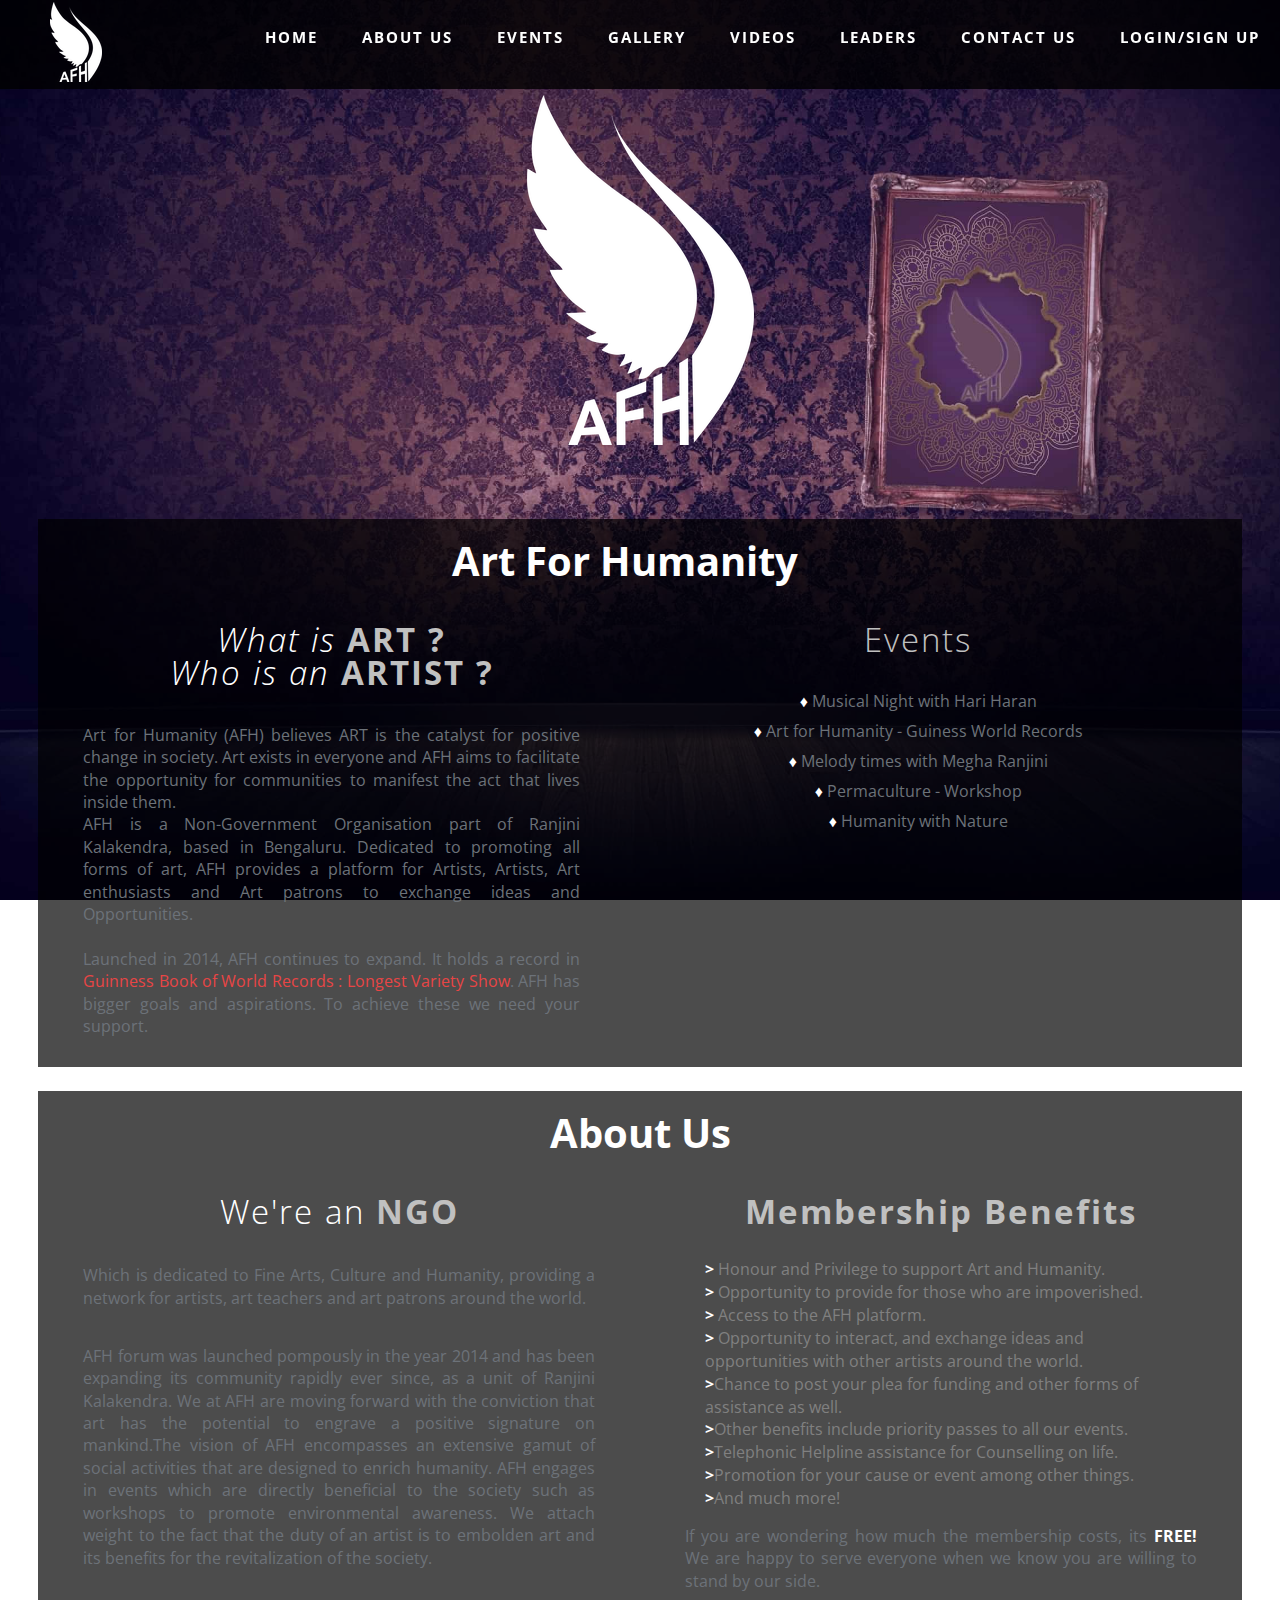
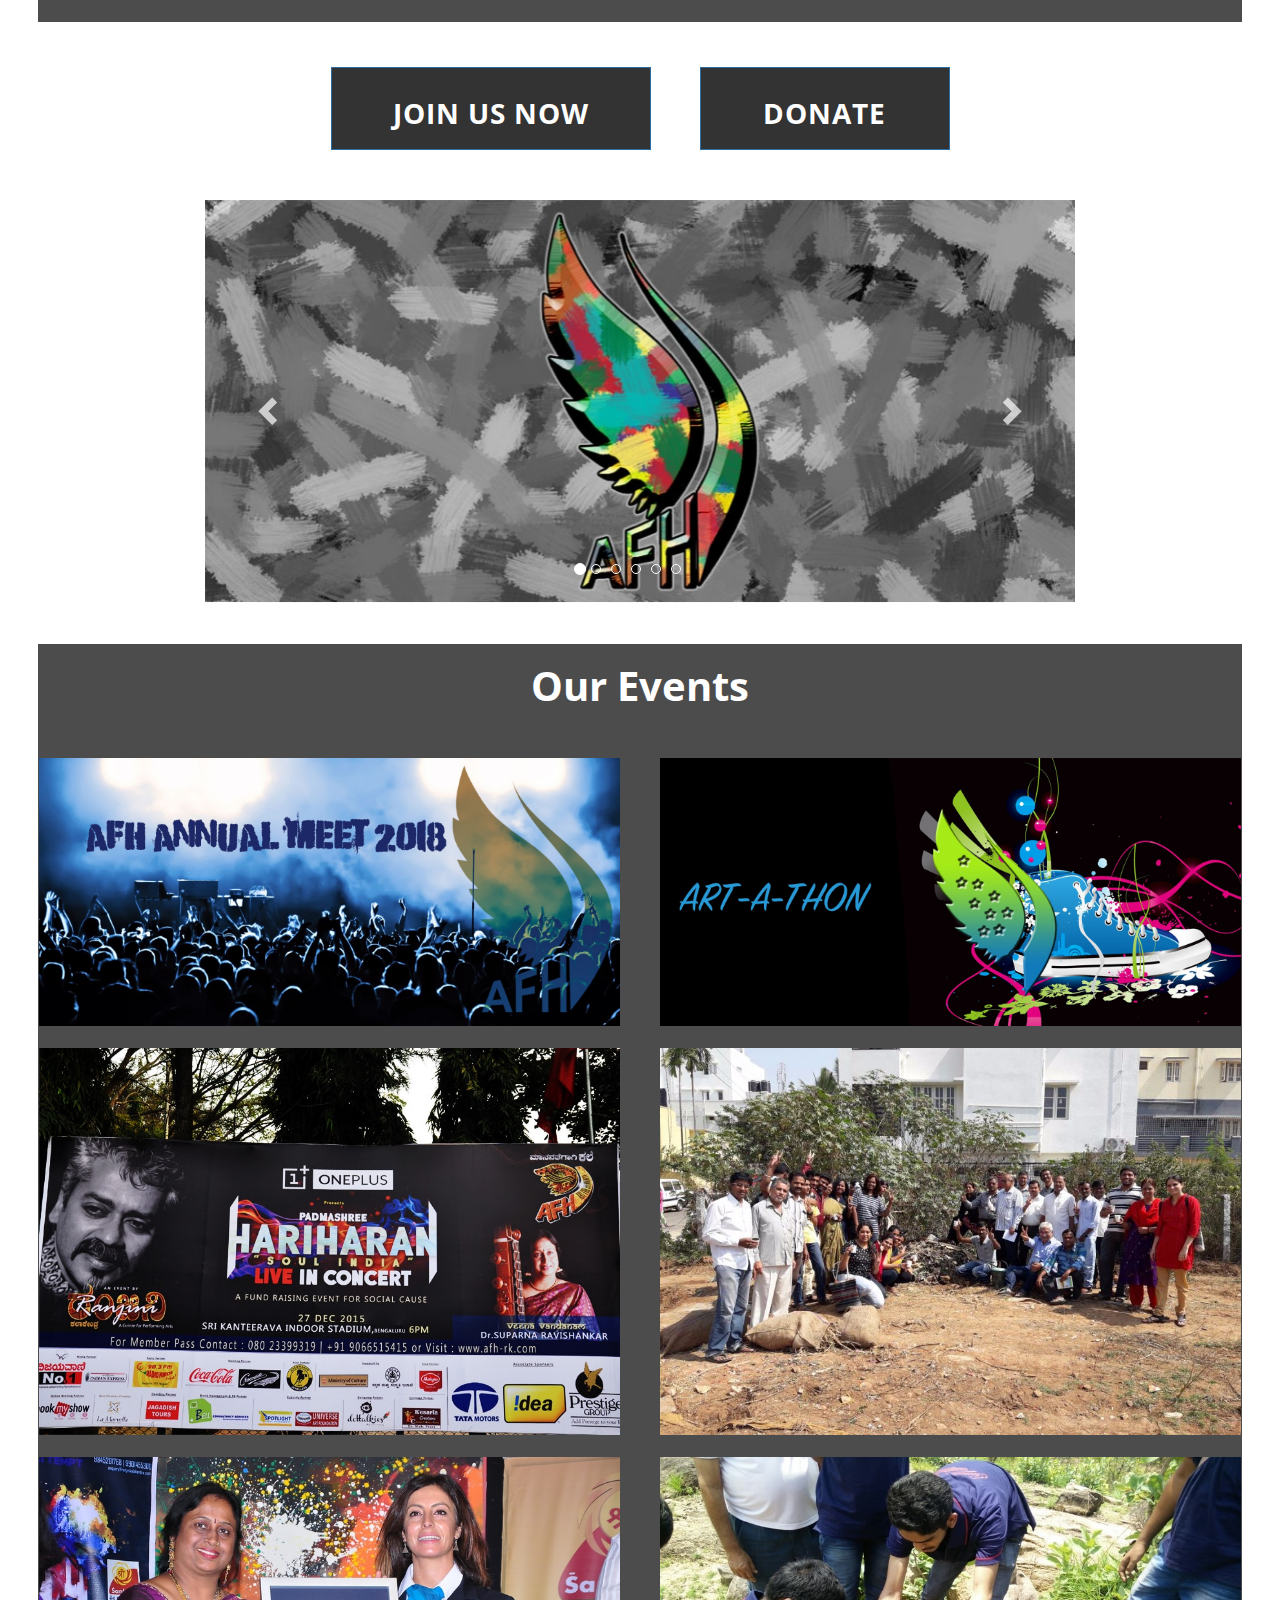
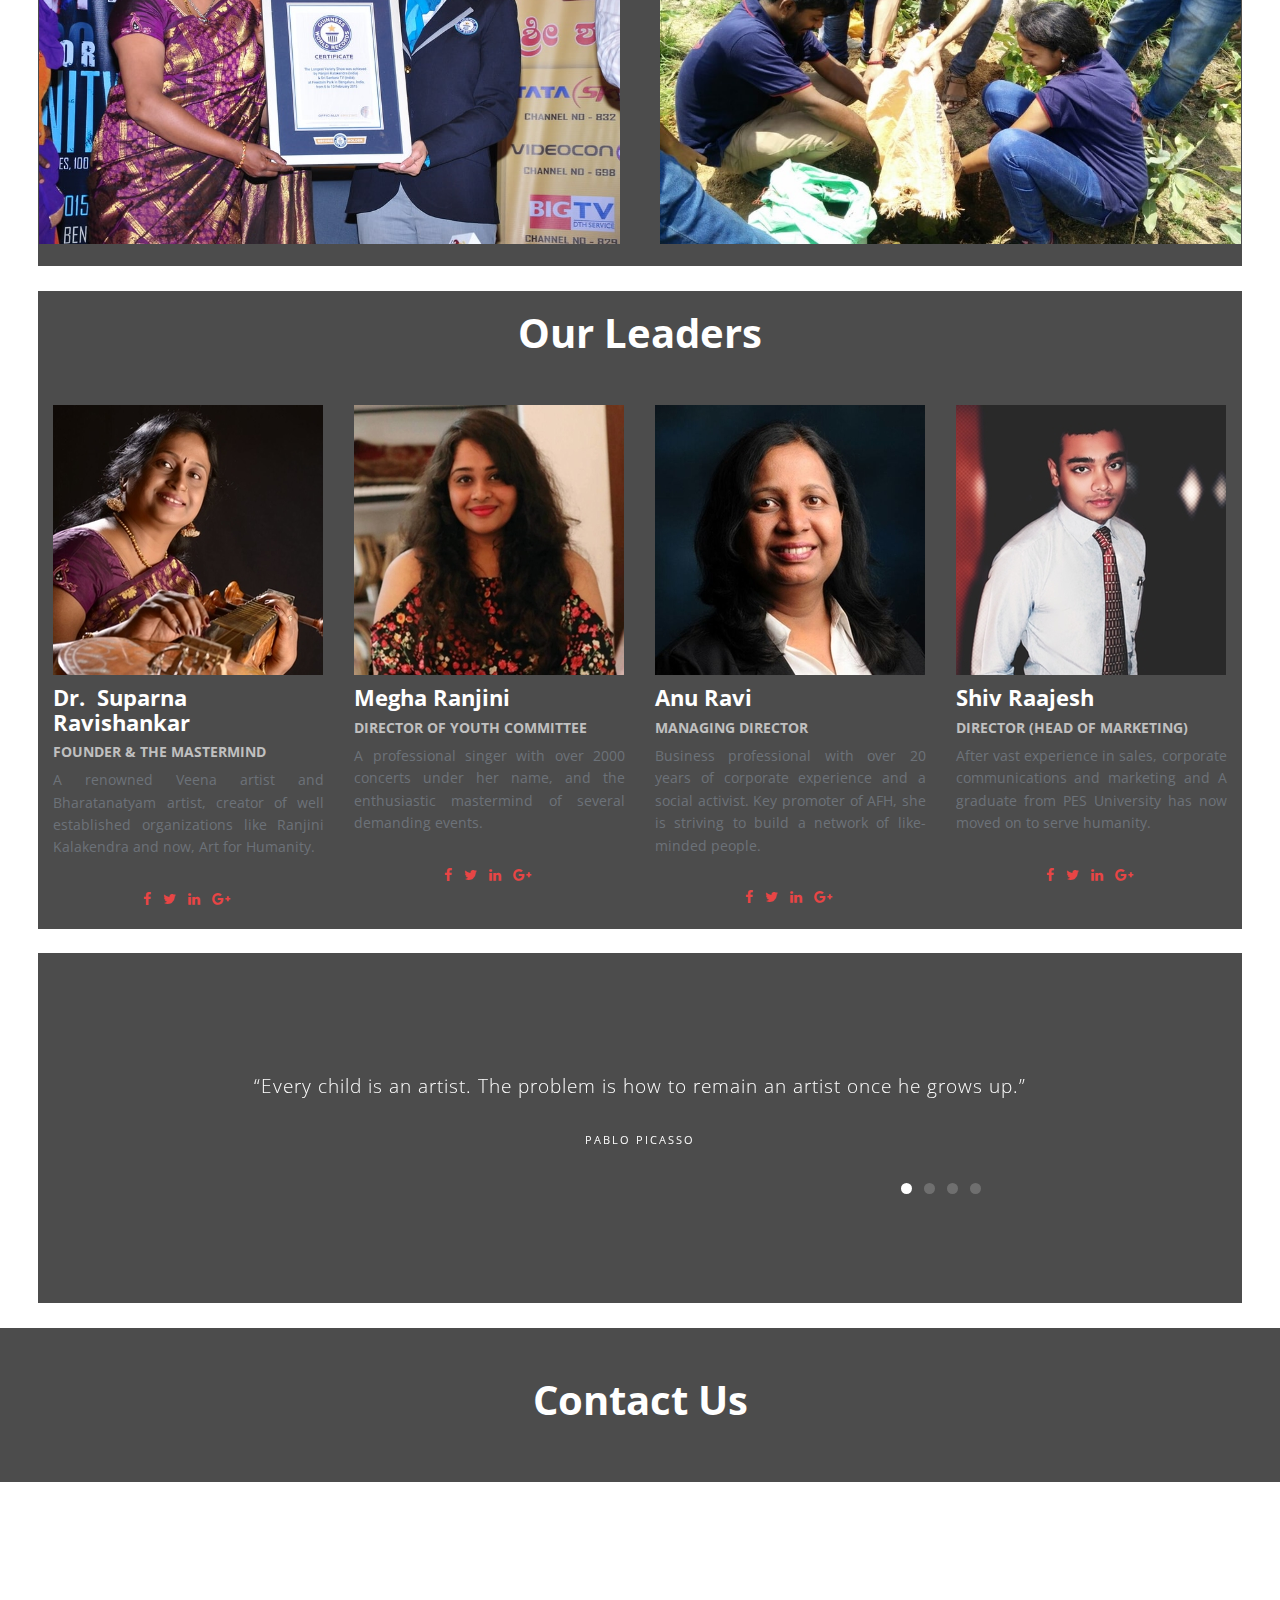
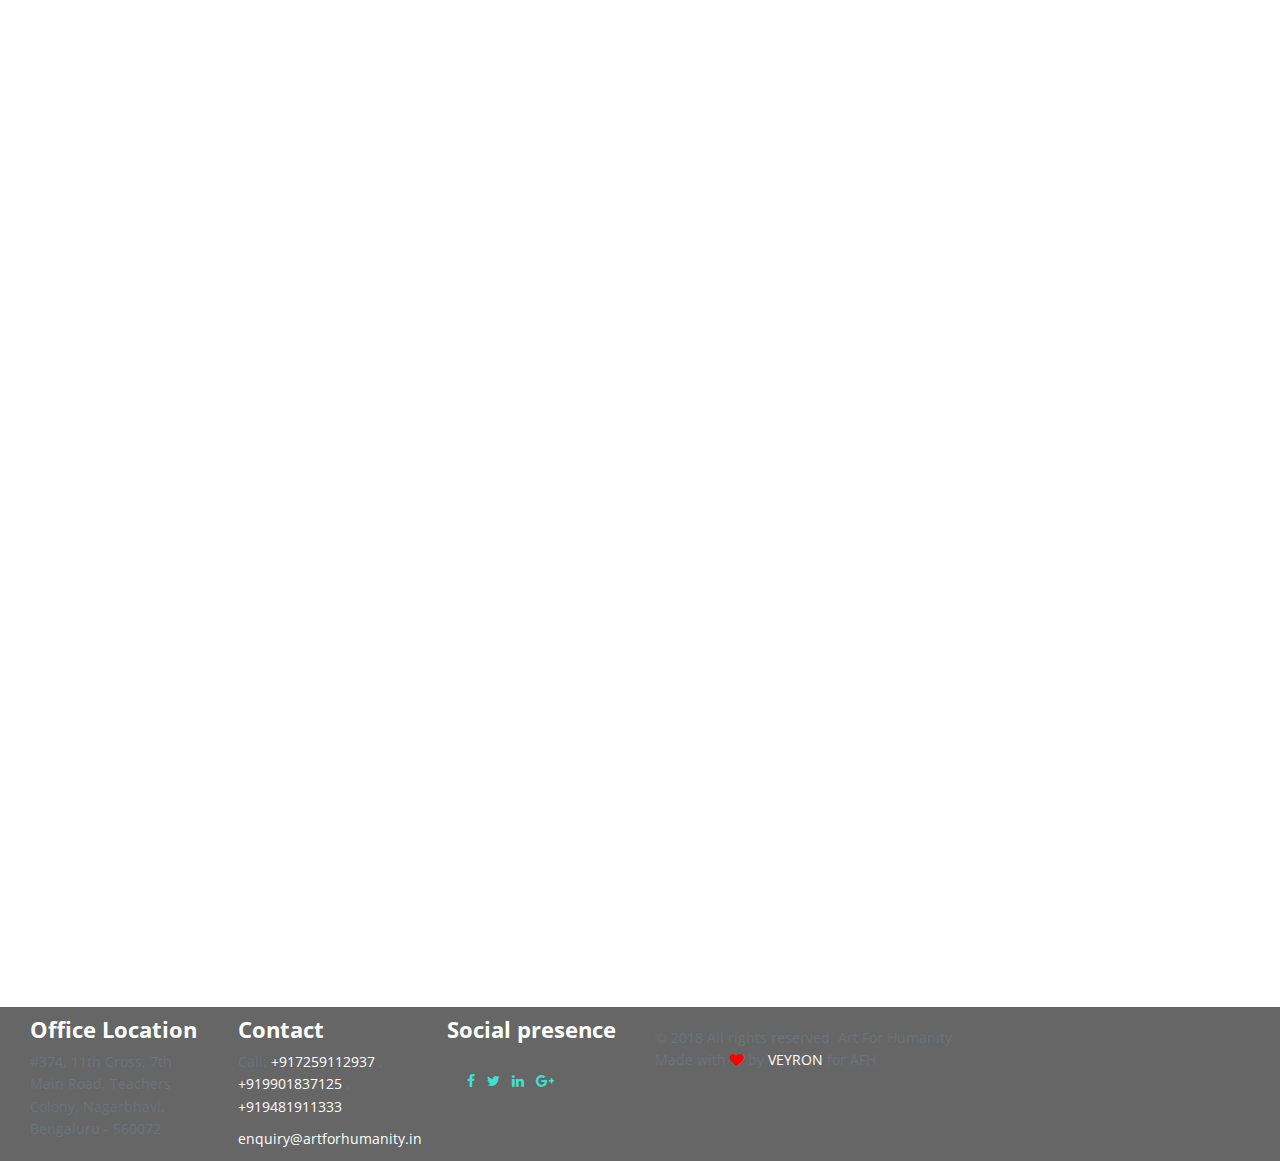
==== index.html @ a8da8853 "Full Alpha Commit" ====
<!doctype html>
<!--[if lt IE 7]>      <html class="no-js lt-ie9 lt-ie8 lt-ie7" lang=""> <![endif]-->
<!--[if IE 7]>         <html class="no-js lt-ie9 lt-ie8" lang=""> <![endif]-->
<!--[if IE 8]>         <html class="no-js lt-ie9" lang=""> <![endif]-->
<!--[if gt IE 8]><!--> <html class="no-js" lang=""> <!--<![endif]-->

<head>
<meta charset="utf-8">
<meta name="description" content="">
<meta name="viewport" content="width=device-width, initial-scale=1">
<meta name="google-site-verification" content="-H989-UmRbaD2liPBXDKVo8LiwsMc_yj1E7C6gAdLSw" />
<title>Art For Humanity</title>
<link rel="shortcut icon" href="images/favicon.png">
<link rel="apple-touch-icon-precomposed" sizes="144x144" href="images/1.png">
<link rel="apple-touch-icon-precomposed" sizes="114x114" href="images/2.png">
<link rel="apple-touch-icon-precomposed" sizes="72x72" href="images/3.png">
<link rel="apple-touch-icon-precomposed" href="images/4.png">
<meta name="description" content="Ranjini Kalakendra is dedicated to preserving, promoting and developing Indian Performing arts. It is earnestly committed in administering training to several students in arts, lining up community outreach activities in the form music and dance festivals, strategizing workshops, seminars, conferences, exhibitions and other activities. A very rich legacy has been set and Art for Humanity extends upon the profound legacy that Ranjini Kalakendra has set. We are a global community of artists and art patrons working concurrently for the welfare of the society. AFH forum brings together dedicated individuals to exchange ideas and provide opportunities. We at AFH are moving forward with the conviction that art has the potential to engrave a positive signature on mankind. We attach weight to the fact that the duty of an artist is to embolden art and its benefits for the revitalization of the society" />
<meta name="keywords" content="Art For Humanity, AFH, Ranjini Kalakendra" />
<meta name="author" content="Amith Raj MP"/>
<link rel="stylesheet" href="css/bootstrap.min.css">
<link rel="stylesheet" href="css/flexslider.css">
<link rel="stylesheet" href="css/main.css">
<link rel="stylesheet" href="css/responsive.css">
<link rel="stylesheet" href="css/animate.min.css">
<link rel="stylesheet" href="https://maxcdn.bootstrapcdn.com/font-awesome/4.4.0/css/font-awesome.min.css">
<script type="text/javascript">

</script>
</head>
</style>
<body background="images/bg1.jpg" style="background-repeat: no-repeat; background-attachment: fixed; position: relative; background-size:100% 120vh; background-size: cover; background-position: 50% 30%" >

<!-- Header Section -->
<section class="tophead" role="tophead"> 
  <!-- Navigation Section -->
  <header id="header">
    <div class="header-content clearfix"> <a class="logo" href="#"><img src="images/logo1.png" alt="logo"></a>
      <nav class="navigation" role="navigation">
        <ul class="primary-nav">
          <li><a href="#afh"><font style="color: white;"><b>Home</b></font></a></li>
          <li><a href="#about"><font style="color: white;"><b>About Us</b></font></a></li>
          <li><a href="#portfolio"><font style="color: white;"><b>Events</b></font></a></li>
          <li><a href="lexis/index.html"><font style="color: white;"><b>Gallery</b></font></a></li>
          <li><a href="videos.html"><font style="color: white;"><b>Videos</b></font></a></li>
          <li><a href="#teams"><font style="color: white;"><b>Leaders</b></font></a></li>
          <li><a href="#contact"><font style="color: white;"><b>Contact Us</b></font></a></li>
          <li><a href="http://social.artforhumanity.in"><font style="color: white;"><b>Login/Sign Up</b></font></a></li>
        </ul>
      </nav>
      <a href="#" class="nav-toggle">Menu<span></span></a> </div>
  </header>
  <!-- Navigation Section --> 
</section>
</br>
</br>
<!-- Header Section -->
<section  style="margin-top: 55px;">
<div align="center">
<img src="images/AFH1.png">
</div>
</section> 
</br>
<!-- Test Section -->
<section id="afh" class="section services" style="margin-bottom: 40px;">
  <div class="container-fluid" style="background-color: rgba(0, 0, 0, 0.7);" >
    <div class="row" style="width: 100%">
    <h2 align="center" style="color: white"> <b>Art For Humanity</b> </h2>
      <div class="col-md-6 col-sm-6">
        <div class="services-content">
          <h4 align="center"><font color="white"><i>What is</i> </font><font color=" silver"><b> ART ? </b></br><font color="white"><i>Who is an </i><font color="silver"> <b> ARTIST ?</b></font></h4>
              <p style="font-size: 16px;" align="justify">Art for Humanity (AFH) believes ART is the catalyst for positive change in society. Art exists in everyone and AFH aims to facilitate the opportunity for communities to manifest the act that lives inside them.</br> AFH is a Non-Government Organisation part of Ranjini Kalakendra, based in Bengaluru. Dedicated to promoting all forms of art, AFH provides a platform for Artists, Artists, Art enthusiasts and Art patrons to exchange ideas and Opportunities. </br></br>Launched in 2014, AFH continues to expand. It holds a record in <a href="http://www.guinnessworldrecords.com/world-records/longest-variety-show" target="_top">Guinness Book of World Records : Longest Variety Show</a>. AFH has bigger goals and aspirations. To achieve these we need your support.</p>
        </div>
      </div>
      <div class="col-md-6 col-sm-6"  style="text-align:center">
        <div class="services-content">
          <h4 align="center" style="color: silver" >Events</h4>
          <ul>
            <li style="font-size: 16px;">&diams; <a href="hari.html">Musical Night with Hari Haran</a></li>
            <li style="font-size: 16px;">&diams; <a href="guinness.html">Art for Humanity - Guiness World Records</a></li>
            <li style="font-size: 16px;">&diams; <a href="videos.html">Melody times with Megha Ranjini</a></li>
            <li style="font-size: 16px;">&diams; <a href="perma.html">Permaculture - Workshop</a></li>
            <li style="font-size: 16px;">&diams; <a href="nature.html">Humanity with Nature</a></li>
          </ul>
        </div>
      </div>
    </div>
  </div>
</section>
<!-- test Section -->
<!-- About Section -->
<section id="about" class="section services" style="margin-top: -100px;">
  <div class="container-fluid" style="background-color: rgba(0, 0, 0, 0.7)">
    <div class="row">
    <h2 align="center" style="color: white;"> <b>About Us</b> </h2>
      <div class="col-md-6 col-sm-6">
        <div class="services-content">
          <h4 align="center"><font color="white"> We're an </font><font color=" silver"><b>NGO</b></font></h4>
          <p style="font-size: 16px;" align="justify">Which is dedicated to Fine Arts, Culture and Humanity, providing a network for artists, art teachers and art patrons around the world.</p>
          <p style="font-size: 16px;" align="justify">AFH forum was launched pompously in the year 2014 and has been expanding its community rapidly ever since, as a unit of Ranjini Kalakendra. We at AFH are moving forward with the conviction that art has the potential to engrave a positive signature on mankind.The vision of AFH encompasses an extensive gamut of social activities that are designed to enrich humanity. AFH engages in events which are directly beneficial to the society such as workshops to promote environmental awareness. We attach weight to the fact that the duty of an artist is to embolden art and its benefits for the revitalization of the society.</p>
        </div>
      </div>
      <div class="col-md- col-sm-6" style="text-align:left">
        <div class="services-content">
          <h4 style="color: silver" align="center"><b>Membership Benefits</b></h4>
      <!--    <p style="font-size: 16px;" align="justify">It will be an honour and a privilege to have you onboard with us in working towards the enrichment of humanity. As a member of AFH, you will be given the opportunity to provide for those who are impoverished. You will have access to the platform which will allow you to interact, and exchange ideas and opportunities with other artists around the world. You will be given a chance to post your plea for funding and other forms of assistance as well. Other benefits include priority passes to all our events, promotion for your cause or event among other things.</p> -->
                    
                <ul type="square">
                  <li style="font-size: 16px;"><span style="color: white;"><b>&gt;</b></span> <font color="grey">Honour and Privilege to support Art and Humanity.</font></li>
                  <li style="font-size: 16px;"><span style="color: white;"><b>&gt;</b></span> <font color="grey">Opportunity to provide for those who are impoverished.</font></li>
                  <li style="font-size: 16px;"><span style="color: white;"><b>&gt;</b></span> <font color="grey">Access to the AFH platform.</font></li>
                  <li style="font-size: 16px;"><span style="color: white;"><b>&gt;</b></span> <font color="grey">Opportunity to interact, and exchange ideas and opportunities with other artists around the world.</font></li>
                  <li style="font-size: 16px;"><span style="color: white;"><b>&gt;</b></font></span><font color="grey">Chance to post your plea for funding and other forms of assistance as well.</font></li>
                  <li style="font-size: 16px;"><span style="color: white;"><b>&gt;</b></span><font color="grey">Other benefits include priority passes to all our events.</font></li>
                  <li style="font-size: 16px;"><span style="color: white;"><b>&gt;</b></span><font color="grey">Telephonic Helpline assistance for Counselling on life.</font></li>
                  <li style="font-size: 16px;"><span style="color: white;"><b>&gt;</b></span><font color="grey">Promotion for your cause or event among other things.</font></li>
                  <li style="font-size: 16px;"><span style="color: white;"><b>&gt;</b></span><font color="grey">And much more!</font></li>
                </ul>
              
                <p style="font-size: 16px; margin-top: -5px;" align="justify">If you are wondering how much the membership costs, its <font color=" white"><b> FREE! </b></font> We are happy to serve everyone when we know you are willing to stand by our side.</p> 
        </div>
      </div>
    </div>
  </div>
</section>
<!-- About Section --> 
<!-- Button Section -->
<section style="margin-top: -25px;">
  <div style="text-align:center">
            <a href="http://social.artforhumanity.in" class="btn btn-primary btn-lg" style="margin-right: 30px; width: 320px;"><h3><font color="white"><b>Join Us Now</b></font></h3></a> 

            <a href="donate.html" class="btn btn-primary btn-lg small-screen-fix" style=""><h3><font color="white"><b>Donate</b></font></h3></a></br></br></br>
        </div>
</section>
</br></br>
<!-- Button Section -->
<!-- Carousel Section -->
<section id="header-slider" class="section" style="margin-top: -60px;">
  <div id="myCarousel" class="carousel slide" data-ride="carousel"> 
    <!-- Indicators -->
    <ol class="carousel-indicators">
      <li data-target="#myCarousel" data-slide-to="0" class="active"></li>
      <li data-target="#myCarousel" data-slide-to="1"></li>
      <li data-target="#myCarousel" data-slide-to="2"></li>
      <li data-target="#myCarousel" data-slide-to="3"></li>
      <li data-target="#myCarousel" data-slide-to="4"></li>
      <li data-target="#myCarousel" data-slide-to="5"></li>
    </ol>
    <!-- Wrapper for slides -->
    <div class="carousel-inner" role="listbox">
      <div class="item active"> <img src="images/slider/resized/slide1-min.jpg" alt="Chania">
        <div class="carousel-caption">
        </div>
      </div>
      <div class="item"> <img src="images/slider/resized/slide2-min.jpg" alt="Chania">
        <div class="carousel-caption">
          <a href="http://social.artforhumanity.in" class="btn btn-primary btn-lg"><h4><font color="white">Join Us Now</font></h4></a>

        </div>
      </div>
      <div class="item"> <img src="images/slider/resized/slide6-min.jpg" alt="Chania">
        <div class="carousel-caption">
        </div>
      </div>
      <div class="item"> <a href="amaafh.html"> <img src="images/slider/resized/slide4-min.jpg" alt="Chania" ></a>
        <div class="carousel-caption">
        </div>
      </div>
      <div class="item"> <a href="afh2018.html"><img src="images/slider/resized/slide5-min.jpg" alt="Chania"></a>
        <div class="carousel-caption">


        </div>
      </div>
      <div class="item"> <a href="artathon.html" ><img src="images/slider/resized/marathon-min.jpg" alt="Chania"></a>
        <div class="carousel-caption">

        </div>
      </div>    
  </div>
    <!-- Controls --> 
    <a class="left carousel-control" href="#myCarousel" role="button" data-slide="prev"> <span class="glyphicon glyphicon-chevron-left" aria-hidden="true"></span> <span class="sr-only">Previous</span></a> <a class="right carousel-control" href="#myCarousel" role="button" data-slide="next"> <span class="glyphicon glyphicon-chevron-right" aria-hidden="true"></span> <span class="sr-only">Next</span></a></div>
</section>
<!-- Carousel Section --> 


<!-- Event grid section -->
<section id="portfolio" class="section portfolio" style="margin-top: -60px;">
  <div class="container-fluid" style="background-color: rgba(0, 0, 0, 0.7)">
    <div class="row">
      <h2 align="center" style="color: white; margin-left: 0px;"> <b>Our Events</b> </h2>
    </br> </br>
      <div class="col-sm-6 portfolio-item" style="padding-right: 20px;"> <a href="afh2018.html" class="portfolio-link">
        <div class="caption">
          <div class="caption-content">
            <h3>Art For Humanity - Annual Event 2018</h3>
            <h4>Upcoming Events</h4>
          </div>
        </div>
        <img src="images/portfolio/work-1-min.jpg" class="img-responsive" alt=""> </a> &nbsp; &nbsp;</div> 
      <div class="col-sm-6 portfolio-item" style="padding-left:20px;"> <a href="artathon.html" class="portfolio-link">
        <div class="caption">
          <div class="caption-content">
            <h3>Art For Humanity - Artathon</h3>
            <h4>Upcoming Events</h4>
          </div>
        </div>
        <img src="images/portfolio/work-2-min.jpg" class="img-responsive" alt=""> </a> &nbsp; &nbsp;</div> </br>
      <div class="col-sm-6 portfolio-item" style="padding-right:20px;"> <a href="hari.html" class="portfolio-link">
        <div class="caption">
          <div class="caption-content">
            <h3>Musical night with Hari Haran</h3>
            <h4>Past Events</h4>
          </div>
        </div>
        <img src="images/portfolio/work-3-min.jpg" class="img-responsive" alt=""> </a> &nbsp; &nbsp;</div> 
      <div class="col-sm-6 portfolio-item" style="padding-left:20px;"> <a href="perma.html" class="portfolio-link">
        <div class="caption">
          <div class="caption-content">
            <h3>Permaculture - Workshop</h3>
            <h4>Past Events</h4>
          </div>
        </div>
        <img src="images/portfolio/work-4-min.jpg" class="img-responsive" alt=""> </a> &nbsp; &nbsp;</div> </br>
      <div class="col-sm-6 portfolio-item" style="padding-right:20px;"> <a href="guinness.html" class="portfolio-link">
        <div class="caption">
          <div class="caption-content">
            <h3>Art For Humanity - Guinness World Record</h3>
            <h4>Past Events</h4>
          </div>
        </div>
        <img src="images/portfolio/work-5-min.jpg" class="img-responsive" alt=""> </a> &nbsp; &nbsp;</div>
      <div class="col-sm-6 portfolio-item" style="padding-left:20px;"> <a href="nature.html" class="portfolio-link">
        <div class="caption">
          <div class="caption-content">
            <h3>Humanity with Nature</h3>
            <h4>Past Events</h4>
          </div>
        </div>
        <img src="images/portfolio/work-6-min.jpg" class="img-responsive" alt=""> </a> &nbsp; &nbsp;</div> </br>
    </div>
  </div>
</section>
<!-- Event section --> 
<!-- our Leaders section -->
<section id="teams" class="section teams" style="margin-top: -35px;">
  <div class="container" style="background-color: rgba(0, 0, 0, 0.7)">
    <div class="row">
      <h2 align="center" style="color: white;"> <b>Our Leaders</b> </h2></br></br>
      <div class="col-md-3 col-sm-6">
        <div class="person"><img src="images/team-1.jpg" alt="" class="img-responsive">
          <div class="person-content">
            <h4 style="color: white;"><b>Dr.&nbsp; Suparna Ravishankar</b></h4>
            <h5 class="role" style="color:  silver;">Founder & The Mastermind</h5>
            <p align="justify">A renowned Veena artist and Bharatanatyam artist, creator of well established organizations like Ranjini Kalakendra and now, Art for Humanity. </p>
          </div>
          <div align="center">
          <ul class="footer-share" style="display: inline-flex; list-style:none;">
            <li><a href="https://www.facebook.com/suparna.ravishankar" style="color:: white;"><span class="fa fa-facebook"></span></a></li>&nbsp; &nbsp;
            <li><a href="https://twitter.com/afhrkk" style="color:: white;"><span class="fa fa-twitter"></span></a></li>&nbsp; &nbsp;
            <li><a href="https://www.linkedin.com/company/13583191/" style="color:: white;"><span class="fa fa-linkedin"></span></a></li>&nbsp; &nbsp;
            <li><a href="https://plus.google.com/u/1/106175426239269476256" style="color:: white;"><span class="fa fa-google-plus"></span></a></li>&nbsp;
          </ul>
          </div>
        </div>
      </div>
      <div class="col-md-3 col-sm-6">
        <div class="person"> <img src="images/team-2.jpg" alt="" class="img-responsive">
          <div class="person-content">
            <h4 style="color: white;"><b>Megha Ranjini</b></h4>
            <h5 class="role" style="color:  silver;">Director of Youth Committee</h5>
            <p align="justify">A professional singer with over 2000 concerts under her name, and the enthusiastic mastermind of several demanding events.</p>
          </div>
          <div align="center">
          <ul class="footer-share" style="display: inline-flex; list-style:none;">
            <li><a href="https://www.facebook.com/megharanjiniR" style="color:: white;"><span class="fa fa-facebook"></span></a></li>&nbsp; &nbsp;
            <li><a href="https://twitter.com/afhrkk" style="color:: white;"><span class="fa fa-twitter"></span></a></li>&nbsp; &nbsp;
            <li><a href="https://www.linkedin.com/in/megha-ranjini-b91507149/" style="color:: white;"><span class="fa fa-linkedin"></span></a></li>&nbsp; &nbsp;
            <li><a href="https://plus.google.com/u/1/106175426239269476256" style="color:: white;"><span class="fa fa-google-plus"></span></a></li>&nbsp;
          </ul>
      </div>
        </div>
      </div>
      <div class="col-md-3 col-sm-6">
        <div class="person"> <img src="images/team-4.jpg" alt="" class="img-responsive">
          <div class="person-content">
            <h4 style="color: white;"><b>Anu Ravi</b></h4>
            <h5 class="role" style="color: silver ;">Managing Director</h5>
            <p align="justify">Business professional with over 20 years of corporate experience and a social activist. Key promoter of AFH, she is striving to build a network of like-minded people.</p>
          </div>
          <div align="center">
          <ul class="footer-share" style="display: inline-flex; list-style:none;">
            <li><a href="https://www.facebook.com/anu.ravi.16" style="color:: white;"><span class="fa fa-facebook"></span></a></li>&nbsp; &nbsp;
            <li><a href="https://twitter.com/afhrkk" style="color:: white;"><span class="fa fa-twitter"></span></a></li>&nbsp; &nbsp;
            <li><a href="https://www.linkedin.com/in/anu-ravi-2267b438" style="color:: white;"><span class="fa fa-linkedin"></span></a></li>&nbsp; &nbsp;
            <li><a href="https://plus.google.com/u/1/106175426239269476256" style="color:: white;"><span class="fa fa-google-plus"></span></a></li>&nbsp;
          </ul>
      </div>
        </div>
      </div>
      <div class="col-md-3 col-sm-6">
        <div class="person"> <img src="images/team-3.jpg" alt="" class="img-responsive">
          <div class="person-content">
            <h4 style="color: white;"><b>Shiv Raajesh</b></h4>
            <h5 class="role" style="color:  silver;">Director (Head of Marketing)</h5>
            <p align="justify">After vast experience in sales, corporate communications and marketing and A graduate from PES University has now moved on to serve humanity.</p>
          </div>
          <div align="center">
          <ul class="footer-share" style="display: inline-flex; list-style:none;">
            <li><a href="https://www.facebook.com/shivraajesh" style="color:: white;"><span class="fa fa-facebook"></span></a></li>&nbsp; &nbsp;
            <li><a href="https://twitter.com/shivraajesh9" style="color:: white;"><span class="fa fa-twitter"></span></a></li>&nbsp; &nbsp;
            <li><a href="https://www.linkedin.com/in/shiv-raajesh-093b39115/" style="color:: white;"><span class="fa fa-linkedin"></span></a></li>&nbsp; &nbsp;
            <li><a href="https://plus.google.com/u/0/101519847768107810744" style="color:: white;"><span class="fa fa-google-plus"></span></a></li>&nbsp;
          </ul>
      </div>
        </div>
      </div>
    </div>
  </div>
</section>
<!-- our team section --> 


<!-- Testimonials section -->
<section id="testimonials" class="section testimonials no-padding" style="background-color: rgba(0, 0, 0, 0.7); margin-top: -30px;">
  <div class="container-fluid">
    <div class="row no-gutter">
      <div class="flexslider">
        <ul class="slides">
          <li>
            <div class="col-md-12">
              <blockquote>
                <h1>“Every child is an artist. The problem is how to remain an artist once he grows up.”</h1>
                <p>Pablo Picasso</p>
              </blockquote>
            </div>
          </li>
          <li>
            <div class="col-md-12">
              <blockquote>
                <h1>“To send light into the darkness of men's hearts - such is the duty of the artist.” </h1>
                <p>Schumann</p>
              </blockquote>
            </div>
          </li>
          <li>
            <div class="col-md-12">
              <blockquote>
        <h1>"Art is nothing more than the shadow of Humanity. Art for Humanity is one such organisation which caters to both Art and Humanity in its own ways." </h1>
                <p>Hari Haran, Singer</p>
              </blockquote> 
            </div>
          </li>
          <li>
            <div class="col-md-12">
              <blockquote>
      <h1>"Hatred is being spread against women and children. The common goal of mankind is to unify everyone towards peace. Ranjini kalakendra is one such organization which is trying to change people towards attaining peace through music" </h1>
                <p>B Jayshree, Singer & Actor</p>
              </blockquote>
            </div>
          </li>
        </ul>
      </div>
    </div>
  </div>
</section>
<!-- Testimonials section --> 
</br>
<!--Contact Form-->
<section id="contact" style="background-color: rgba(0, 0, 0, 0.7); margin-top: 5px;" >
<h2 align="center" style="color: white; margin-bottom: -40px; padding-top: 20px;" > <b>Contact Us</b> </h2>
<footer id="contact" class="footer">
</section>
<!--Contact Form-->
<iframe src="https://docs.google.com/forms/d/e/1FAIpQLSfFsdQBUQ1vsmKDpnIqFF4pl6ECj5LrvqCZgaSjAj7oNlOQhQ/viewform?embedded=true" width="100%" height="1130" frameborder="0" marginheight="0" marginwidth="0" >Loading...</iframe>

<!-- footer section -->
  <div class="container-fluid" style="background-color: rgba(0, 0, 0, 0.6); margin-top: -10px;">
    <div class="col-md-2 left">
      <h4 style="color: white;"><b>Office Location</b></h4>
      <p> #374, 11th Cross, 7th Main Road, Teachers Colony, Nagarbhavi, Bengaluru - 560072</p>
    </div>
    <div class="col-md-2 left">
      <h4 style="color: white;"><b>Contact</b></h4>
      <p> Call: <a href="tel:+919686706978" style="color: white">+917259112937</a> , &nbsp; <a href="tel:+919901837125" style="color: white">+919901837125</a> , &nbsp; <a href="tel:+919481911333" style="color: white">+919481911333</a> <br>
      <p> <a href="mailto:enquiry@artforhumanity.in" target="_top" style="color:white;">enquiry@artforhumanity.in</a></p>
    </div>
    <div class="col-md-2 left">
      <h4 style="color: white;"><b>Social presence</b></h4>
      <ul class="footer-share" style="display: inline-flex; list-style:none;">
        <li> <a href="https://www.facebook.com/Art-for-Humanity-2132138653736668/" style="color: turquoise;"><i class="fa fa-facebook"></i></a></li> &nbsp; &nbsp;
        <li style="color:white;"><a href="https://twitter.com/afhrkk"><i class="fa fa-twitter" style="color: turquoise;"></i></a></li>
        &nbsp; &nbsp;
        <li style="color:white;"><a href="https://www.linkedin.com/company/13583191/" style="color: turquoise;"><i class="fa fa-linkedin"></i></a></li> &nbsp; &nbsp;
        <li style="color:white;"><a href="https://plus.google.com/u/1/106175426239269476256" style="color: turquoise;"><i class="fa fa-google-plus"></i></a></li>
      </ul>
    </div>
</br>
    <div class="col-md-6 right">
      <p>© 2018 All rights reserved. Art For Humanity<br>
        Made with <i class="fa fa-heart pulse"  style="color: red;"></i> by <a href="http://www.amithraj.me/" style="color: white;">VEYRON</a> for AFH</p>
    </div>
  </div>
</footer>
<!-- footer section --> 

<!-- JS FILES --> 
<script src="https://ajax.googleapis.com/ajax/libs/jquery/1.11.3/jquery.min.js"></script> 
<script src="js/bootstrap.min.js"></script> 
<script src="js/jquery.flexslider-min.js"></script> 
<script src="js/retina.min.js"></script> 
<script src="js/modernizr.js"></script> 
<script src="js/main.js"></script>
</body>
</html>
---- css/main.css ----
/* ------------------------------------------------------------------------------
	Template Name: Auro
	Author: Designstub
	Author URI: http://www.designstub.com
------------------------------------------------------------------------------*/



@import url(http://fonts.googleapis.com/css?family=Open%20Sans:300,400,500,600,700);
/* ------------------------------------------------------------------------------
	 Typography
-------------------------------------------------------------------------------*/
p {
	font-size: 14px;
	line-height: 22.4px;
	color: #6c7279;
}
h1 {
	font-size: 65px;
	color: #2d3033;
}
h2 {
	font-size: 40px;
	color: #2d3033;
}
h3 {
	font-size: 28px;
	color: #2d3033;
	font-weight: 300;
}
h4 {
	font-size: 22px;
	color: #2d3033;
	font-weight: 400;
}
h5 {
	font-size: 14px;
	color: #2d3033;
	text-transform: uppercase;
	font-weight: 700;
}
.btn {
	width: 250px;
	background-color: rgba(0,0,0,0.8);
	margin-top: 40px;
	color: #fff;
	font-size: 12px;
	font-weight: 600;
	letter-spacing: 1px;
	border-radius: 0px;
/*	padding: 3% 7%; */
	display: inline-block;
	text-transform: uppercase;
}
.btn1 {
	background-color: turquoise;
	margin-top: 40px;
	color: #fff;
	font-size: 12px;
	font-weight: 600;
	letter-spacing: 1px;
	border-radius: 0px;
	padding: 3% 7%;
	display: inline-block;
	text-transform: uppercase;
}
.btn:hover, .btn:focus {
	background-color: #000;
	color: #fff;
}

.btn1:hover, .btn1:focus {
	background-color:turquoise;
	color: #000;
}
.btn-large {
	padding: 15px 40px;
}
.divider{
    width:10px;
    height:auto;
    display:inline-block;
}
    .sticky {
  position: fixed;
  top: 0;
  width: 100%;
}



.fixed {
  position: fixed;
  top:0; left:0;
  width: 100%; }

/* ------------------------------------------------------------------------------
	 General Style
-------------------------------------------------------------------------------*/

a {
	color: #e84545;

}
a:hover, a:focus {
	text-decoration: none;
	-moz-transition: background-color, color, 0.3s;
	-o-transition: background-color, color, 0.3s;
	-webkit-transition: background-color, color, 0.3s;
	transition: background-color, color, 0.3s;
}
body {
	font-family: "Open Sans", sans-serif;
	font-weight: 400;
	color: #6c7279;
}

ul, ol {
	margin: 0;
	padding: 20px;
}
ul li {
	list-style: none;
}
.section {
	padding: 30px 0;
}
.no-padding {
	padding: 0;
}
.no-gutter [class*=col-] {
	padding-right: 0;
	padding-left: 0;
}

/* ------------------------------------------------------------------------------
	 Header & navigation
-------------------------------------------------------------------------------*/
#header {
	position: fixed;
	width: 100%;
	z-index: 999;
	margin-left: 0%;
	margin-right: 0%;
}
#header .header-content {
	margin: 0 auto;
	padding: 7px 0;
	width: 100%;
	-moz-transition: padding 0.3s;
	-o-transition: padding 0.3s;
	-webkit-transition: padding 0.3s;
	transition: padding 0.3s;
	background: rgba(0,0,0,0.8);
}
#header .logo {
	font-size: 21px;
	color: #000;
	font-weight: 700;
	float: left;
	text-transform: uppercase;
	margin-top: -5px;
	padding-left: 50px;
}
#header.fixed {
	background-color: rgba(0,0,0,0.8);
}
#header.fixed .header-content {
	border-bottom: 0;
	padding: 25px 0;
}
#header.fixed .nav-toggle {
	top: 18px;
}
.navigation.open {
	opacity: 0.9;
	visibility: visible;
	-moz-transition: opacity 0.5s;
	-o-transition: opacity 0.5s;
	-webkit-transition: opacity 0.5s;
	transition: opacity 0.5s;
}
.navigation {
	float: right;
}
.navigation li {
	display: inline-block;
}
.navigation a {
	color: #000;
	font-size: 15px;
	font-weight: 300;
	margin-left: 40px;
	letter-spacing: 2px;
	text-transform: uppercase;
}
.navigation a:hover, .navigation a.active {
	color: #3366cc;
	text-decoration: underline;
	text-decoration-style: double;
}
.nav-toggle {
	display: none;
	height: 44px;
	overflow: hidden;
	position: fixed;
	right: 5%;
	text-indent: 100%;
	top: 7%;
	white-space: nowrap;
	width: 44px;
	z-index: 99999;
	-moz-transition: all 0.3s;
	-o-transition: all 0.3s;
	-webkit-transition: all 0.3s;
	transition: all 0.3s;
}
.nav-toggle:before, .nav-toggle:after {
	border-radius: 50%;
	content: "";
	height: 100%;
	left: 0;
	position: absolute;
	top: 0;
	width: 100%;
	-moz-transform: translateZ(0);
	-ms-transform: translateZ(0);
	-webkit-transform: translateZ(0);
	transform: translateZ(0);
	-moz-backface-visibility: hidden;
	-webkit-backface-visibility: hidden;
	backface-visibility: hidden;
	-moz-transition-property: -moz-transform;
	-o-transition-property: -o-transform;
	-webkit-transition-property: -webkit-transform;
	transition-property: transform;
}
.nav-toggle:before {
	background-color: #e84545;
	-moz-transform: scale(1);
	-ms-transform: scale(1);
	-webkit-transform: scale(1);
	transform: scale(1);
	-moz-transition-duration: 0.3s;
	-o-transition-duration: 0.3s;
	-webkit-transition-duration: 0.3s;
	transition-duration: 0.3s;
}
.nav-toggle:after {
	background-color: #e84545;
	-moz-transform: scale(0);
	-ms-transform: scale(0);
	-webkit-transform: scale(0);
	transform: scale(0);
	-moz-transition-duration: 0s;
	-o-transition-duration: 0s;
	-webkit-transition-duration: 0s;
	transition-duration: 0s;
}
.nav-toggle span {
	background-color: #fff;
	bottom: auto;
	display: inline-block;
	height: 3px;
	left: 50%;
	position: absolute;
	right: auto;
	top: 50%;
	width: 18px;
	z-index: 10;
	-moz-transform: translateX(-50%) translateY(-50%);
	-ms-transform: translateX(-50%) translateY(-50%);
	-webkit-transform: translateX(-50%) translateY(-50%);
	transform: translateX(-50%) translateY(-50%);
}
.nav-toggle span:before, .nav-toggle span:after {
	background-color: #fff;
	content: "";
	height: 100%;
	position: absolute;
	right: 0;
	top: 0;
	width: 100%;
	-moz-transform: translateZ(0);
	-ms-transform: translateZ(0);
	-webkit-transform: translateZ(0);
	transform: translateZ(0);
	-moz-backface-visibility: hidden;
	-webkit-backface-visibility: hidden;
	backface-visibility: hidden;
	-moz-transition: -moz-transform 0.3s;
	-o-transition: -o-transform 0.3s;
	-webkit-transition: -webkit-transform 0.3s;
	transition: transform 0.3s;
}
.nav-toggle span:before {
	-moz-transform: translateY(-6px) rotate(0deg);
	-ms-transform: translateY(-6px) rotate(0deg);
	-webkit-transform: translateY(-6px) rotate(0deg);
	transform: translateY(-6px) rotate(0deg);
}
.nav-toggle span:after {
	-moz-transform: translateY(6px) rotate(0deg);
	-ms-transform: translateY(6px) rotate(0deg);
	-webkit-transform: translateY(6px) rotate(0deg);
	transform: translateY(6px) rotate(0deg);
}
.nav-toggle.close-nav:before {
	-moz-transform: scale(0);
	-ms-transform: scale(0);
	-webkit-transform: scale(0);
	transform: scale(0);
}
.nav-toggle.close-nav:after {
	-moz-transform: scale(1);
	-ms-transform: scale(1);
	-webkit-transform: scale(1);
	transform: scale(1);
}
.nav-toggle.close-nav span {
	background-color: rgba(255, 255, 255, 0);
}
.nav-toggle.close-nav span:before, .nav-toggle.close-nav span:after {
	background-color: #fff;
}
.nav-toggle.close-nav span:before {
	-moz-transform: translateY(0) rotate(45deg);
	-ms-transform: translateY(0) rotate(45deg);
	-webkit-transform: translateY(0) rotate(45deg);
	transform: translateY(0) rotate(45deg);
}
.nav-toggle.close-nav span:after {
	-moz-transform: translateY(0) rotate(-45deg);
	-ms-transform: translateY(0) rotate(-45deg);
	-webkit-transform: translateY(0) rotate(-45deg);
	transform: translateY(0) rotate(-45deg);
}
/* ------------------------------------------------------------------------------
	 Header Slider
-------------------------------------------------------------------------------*/

.carousel {
	width: 68%;
	height: 420px;
	margin: auto;
}
.item, .active, .carousel-inner {
	height: 100%;
}
.carousel-caption {
	bottom: 40%;
	color: #fff;
	left: 15%;
	padding-bottom: 20px;
	padding-top: 20px;
	position: absolute;
	right: 15%;
	text-align: center;
	z-index: 10;
}
.carousel-caption h3 {
	font-family: "Open Sans", sans-serif;
	color: #2d3033;
	text-shadow: none;
	font-size: 31px;
	font-weight: 700;
	text-transform: uppercase;
	letter-spacing: 5px;
}
.carousel-caption p {
	font-family: "Open Sans", sans-serif;
	color: #6c7279;
	text-shadow: none;
	font-size: 13px;
	font-weight: 400;
	letter-spacing: 2px;
}
.carousel-control.left {
	background: none;
}
.carousel-control.right {
	background: none;
}
.carousel-control {
	opacity: 0.7;
	text-shadow: none;
}
/* ------------------------------------------------------------------------------
	 Services
-------------------------------------------------------------------------------*/
.services {
	width: 94%;
	margin: auto;
}
.services h4 {
	font-size: 33px;
	line-height: 33px;
	letter-spacing: 2px;
	font-weight: 300;
}
.services h5 {
	font-size: 21px;
	font-weight: 300;
	margin-bottom: 10%;
	text-transform: none;
}
.services p {
	color: #6c7279;
	font-size: 13px;
	font-weight: 400;
	margin-top: 7%;
}
.services-content {
	margin: 30px;
}
.services-content li a {
	color: #6c7279;
	line-height: 30px;
}
.services-content li a:hover {
	color: white;
}
/* ------------------------------------------------------------------------------
	 Portfolio
-------------------------------------------------------------------------------*/
#portfolio {
	width: 94%;
	margin: auto;
}
#portfolio .portfolio-item {
	right: 0;
	margin: 0 0 2px;
	padding: 0 1px;
}
#portfolio .portfolio-item .portfolio-link {
	display: block;
	position: relative;
	margin: 0 auto;
}
#portfolio .portfolio-item .portfolio-link .caption {
	position: absolute;
	width: 100%;
	height: 100%;
	opacity: 0;
	background: rgba(58, 54, 54, .9);
	-webkit-transition: all ease .5s;
	-moz-transition: all ease .5s;
	transition: all ease .5s;
}
#portfolio .portfolio-item .portfolio-link .caption:hover {
	opacity: 1;
}
#portfolio .portfolio-item .portfolio-link .caption .caption-content {
	position: absolute;
	top: 50%;
	width: 100%;
	height: 20px;
	margin-top: -12px;
	text-align: center;
	font-size: 20px;
	color: #fff;
}
#portfolio .portfolio-item .portfolio-link .caption .caption-content i {
	margin-top: -12px;
}
#portfolio .portfolio-item .portfolio-link .caption .caption-content h3 {
	margin: 0;
	color: #e9eaed;
	font-size: 17px;
	letter-spacing: 4px;
	text-transform: uppercase;
}
#portfolio .portfolio-item .portfolio-link .caption .caption-content h4 {
	margin: 10px 0;
	color: #e9eaed;
	font-size: 12px;
	letter-spacing: 2px;
	text-transform: uppercase;
}
#portfolio * {
	z-index: 2;
}
/* ------------------------------------------------------------------------------
	 Testimonials
-------------------------------------------------------------------------------*/
.testimonials {
	width: 94%;
	margin: auto;
	background-color: #333;
	position: relative;
	text-align: center;
}
.testimonials blockquote {
	border: 0;
	margin: 0;
	padding: 100px 15%;
}
.testimonials h1 {
	color: #fff;
	font: 19px "Open Sans", sans-serif;
	font-weight: 300;
	letter-spacing: 1px;
}
.testimonials p {
	color: #fff;
	display: block;
	font-size: 11px;
	font-style: normal;
	letter-spacing: 2px;
	font-weight: 400;
	margin-top: 30px;
	text-transform: uppercase;
}
/* ------------------------------------------------------------------------------
	 Footer
-------------------------------------------------------------------------------*/
.footer {
	width: 94%;
	margin: auto;
	text-align: left;
	padding-top: 5%;
	padding-bottom: 7%;
}
.footer h4 {
	font-size: 13px;
	color: #000;
	margin: 0 0 15px 0;
	padding: 0px;
}
.footer p {
	font-size: 11px;
	color: #6c7279;
}
.footer a {
	color: #000;
}
.footer a:hover {
	text-decoration: underline;
}
.footer .footer-share {
	margin-top: 0;
}
.footer .footer-share li {
	display: inline-block;
	float: none;
}
.footer .footer-share a {
	border: none;
	font-size: 13px;
	color: #000;
	letter-spacing: 15px;
}
.footer .fa-heart {
	color: #e84545;
	font-size: 11px;
	margin: 0 2px;
}
/* ------------------------------------------------------------------------------
	 Work Detial 
-------------------------------------------------------------------------------*/

.work-detail {
	width: 94%;
	margin: auto;
}
.work-detail-margin {
	margin-top: 7%;
}
.detail-image img {
	width: 100%;
}
.detail-contentbox {
	background-color: #f2f2f2;
	padding: 3%;
}
.detail-content h4 {
	font-size: 27px;
	line-height: 27px;
	letter-spacing: 1px;
	font-weight: 300;
}
.detail-content p {
	color: #6c7279;
	font-size: 13px;
	font-weight: 400;
	margin-top: 7%;
}
#contact{
	padding-top: 10px;
}


.res-mobile-bg{
  background-repeat: no-repeat; 
  background-attachment: fixed; 
  position: relative;
  width: 100%;
  background: url("../images/bg1.jpg");
}


 @media only screen and (max-width:480px){
.res-mobile-bg{
  background: url("../images/sample.png");
}
    }



    .small-screen-fix{
    	margin-left: 15px;
    }


     @media only screen and (max-width:480px){
     	 .small-screen-fix{

     	 	float: left;
     	 	display: block;
     	 	margin-left: 18%;
    }

}

  .fit { /* set relative picture size */
    max-width: 48%;
    max-height: 50%;
  }
  .center {
    display: block;
    margin: auto;
  }
---- css/responsive.css ----
@media screen and (max-width: 1024px) {
#header .header-content {
	width: 100%;
}
.nav-toggle {
	display: block;
}
.navigation {
	position: fixed;
	background-color: #000;
	width: 100%;
	height: 100%;
	top: 0;
	left: 0;
	z-index: 99999;
	visibility: hidden;
	opacity: 0;
	-webkit-transition: opacity 0.5s, visibility 0s 0.5s;
	transition: opacity 0.5s, visibility 0s 0.5s;
}
.navigation .primary-nav {
	position: relative;
	top: 45%;
	-moz-transform: translateY(-45%);
	-ms-transform: translateY(-45%);
	-webkit-transform: translateY(-45%);
	transform: translateY(-45%);
}
.navigation li {
	display: block;
	margin-bottom: 20px;
}
.navigation a {
	display: block;
	font-size: 25px;
	margin: 0;
	color: #fff;
	font-size: 13px;
	text-align: center;
}
.testimonials blockquote {
	padding: 10px 1% 0;
}
.testimonials p {
	font-size: 26px;
}
.flex-control-nav {
	bottom: 20px;
}
}
@media screen and (max-width: 768px) {
.banner-text {
	padding-top: 30%;
}
.banner-text h1 {
	font-size: 42px;
}
.banner-text p {
	font-size: 18px;
}
.flexslider {
	padding-bottom: 80px;
}
.flex-control-nav {
	width: 100%;
}
.footer .footer-col {
	margin-bottom: 50px;
}
.detail-contentbox {
	background-color: #f2f2f2;
	padding: 6%;
}
}
@media screen and (max-width: 640px) {
.banner-text {
	padding-top: 35%;
}
.detail-contentbox {
	background-color: #f2f2f2;
	padding: 6%;
}
}
@media screen and (max-width: 480px) {
.banner-text {
	padding-top: 45%;
}
.banner-text h1 {
	font-size: 32px;
}
.detail-contentbox {
	background-color: #f2f2f2;
	padding: 6%;
}
}
@media screen and (max-width: 320px) {
.banner-text {
	padding-top: 55%;
}
.testimonials blockquote {
	padding: 20px 5% 0;
}
.testimonials p {
	font-size: 11px;
}
.detail-contentbox {
	background-color: #f2f2f2;
	padding: 6%;
}
}
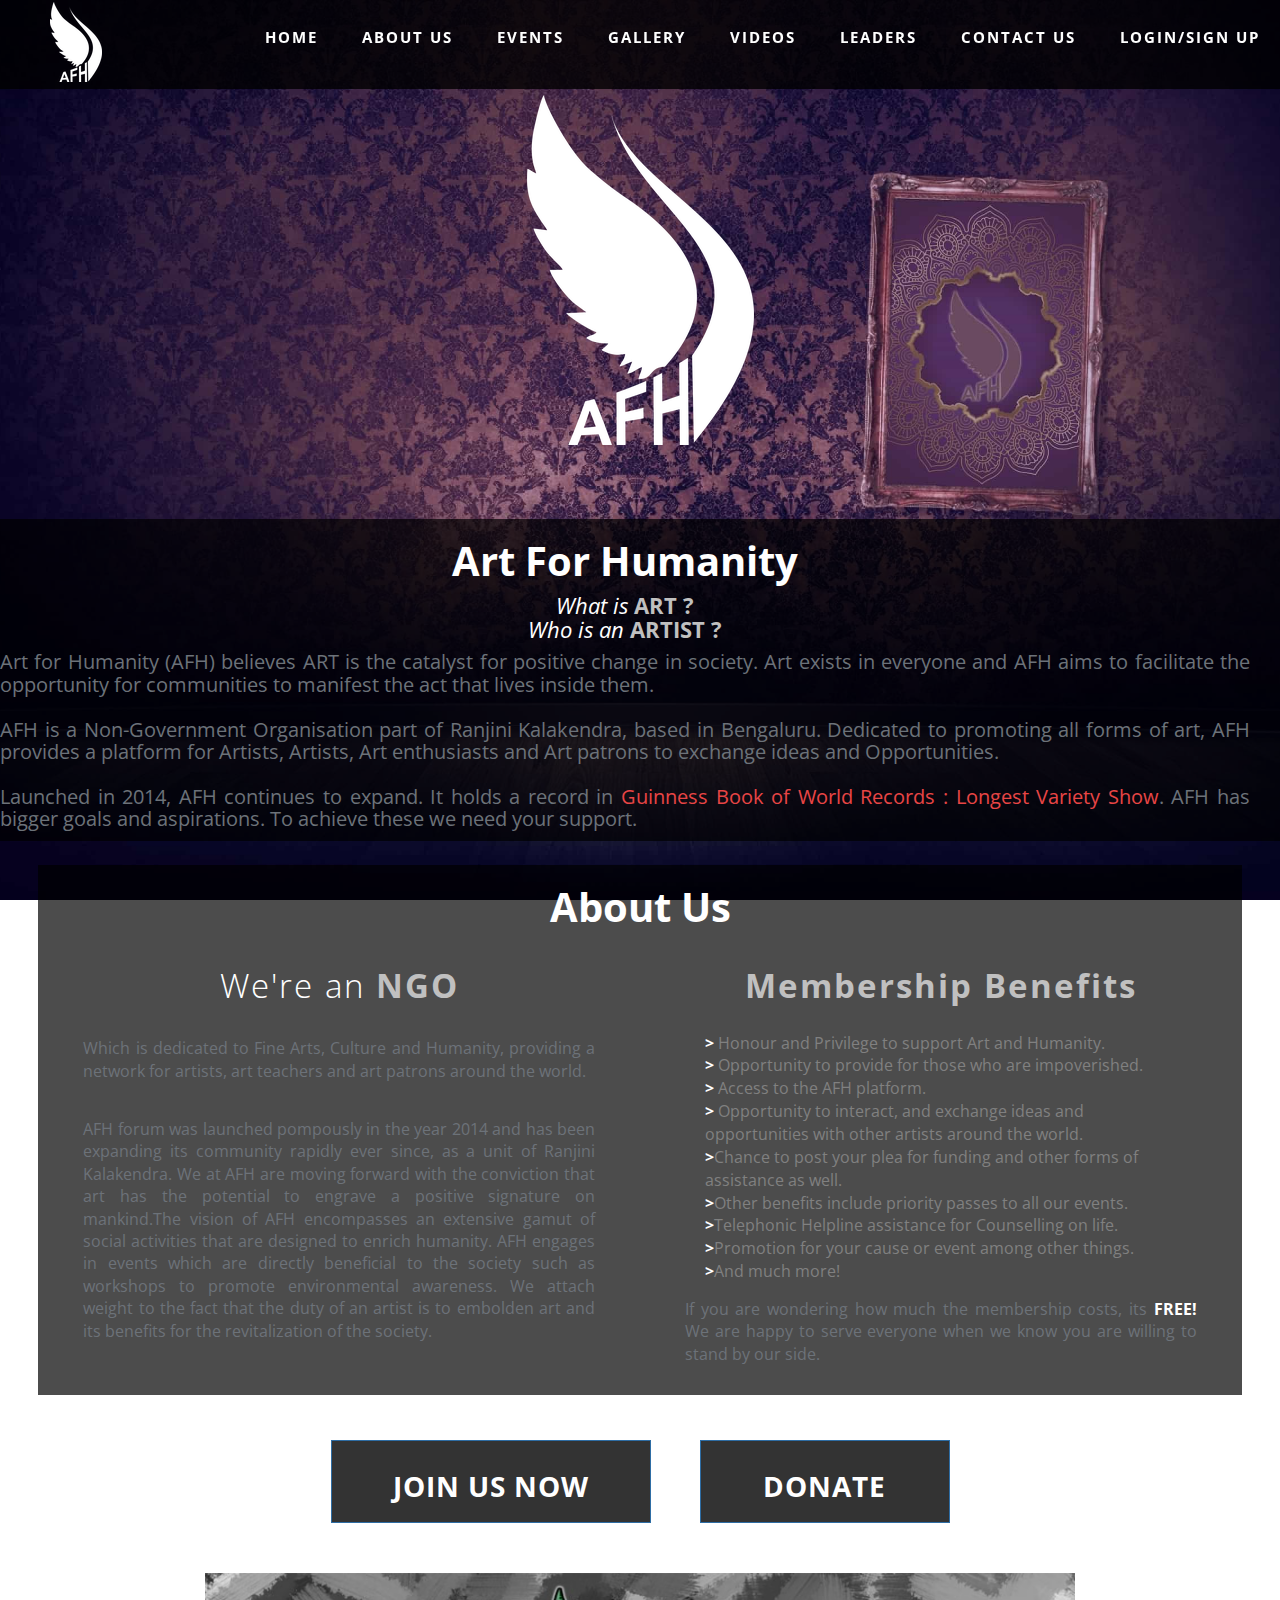
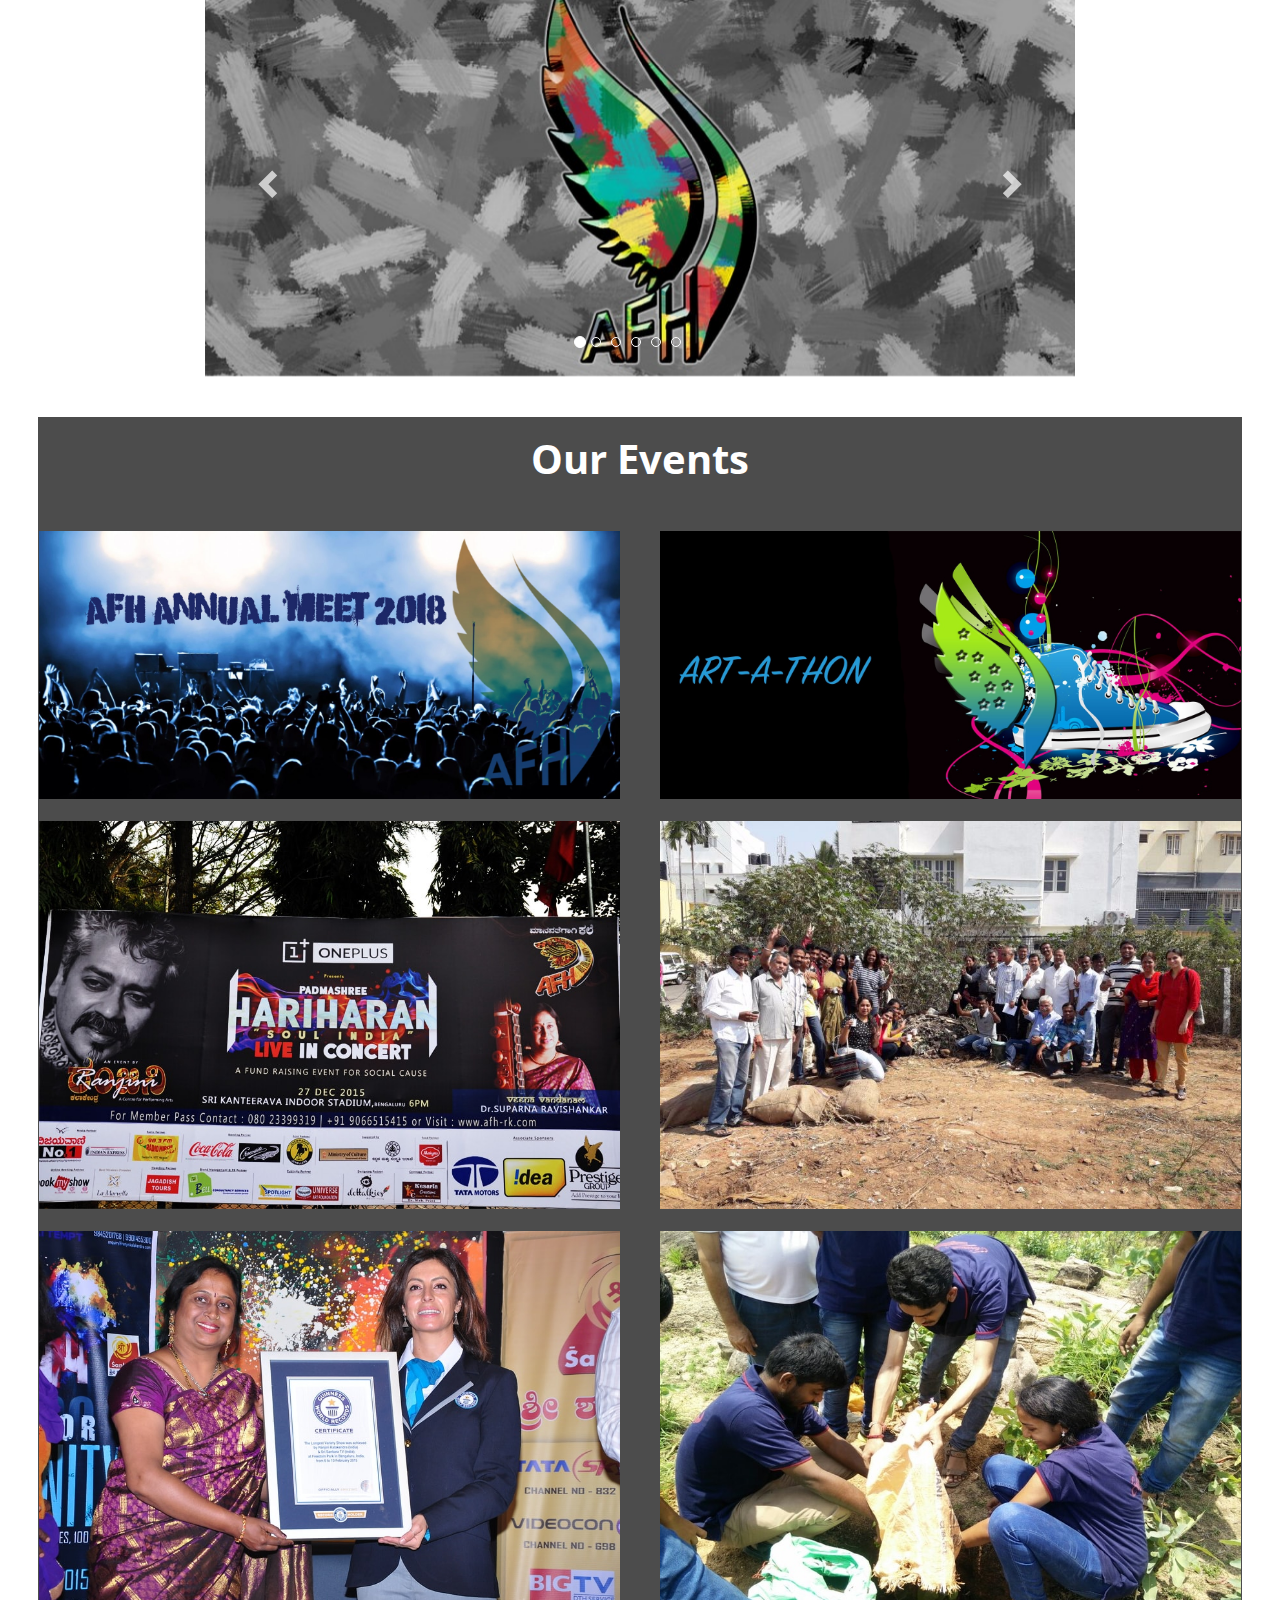
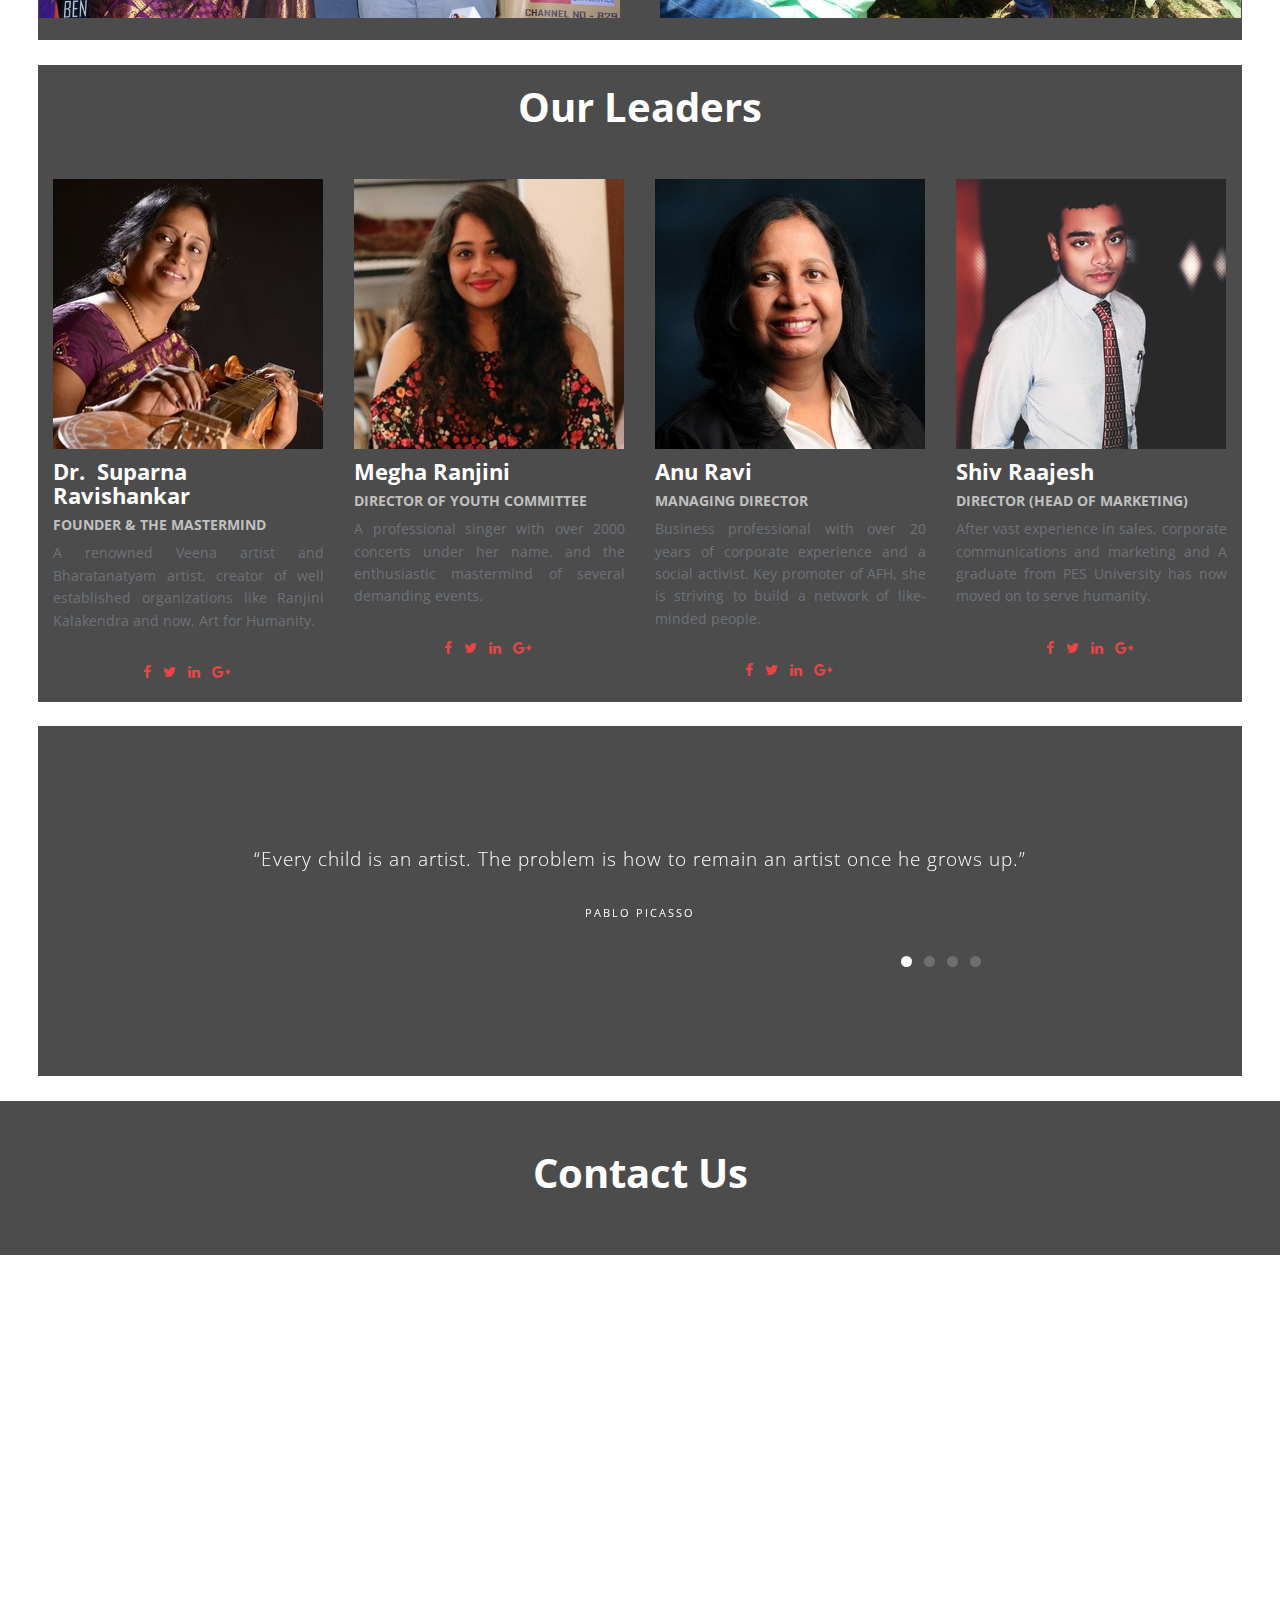
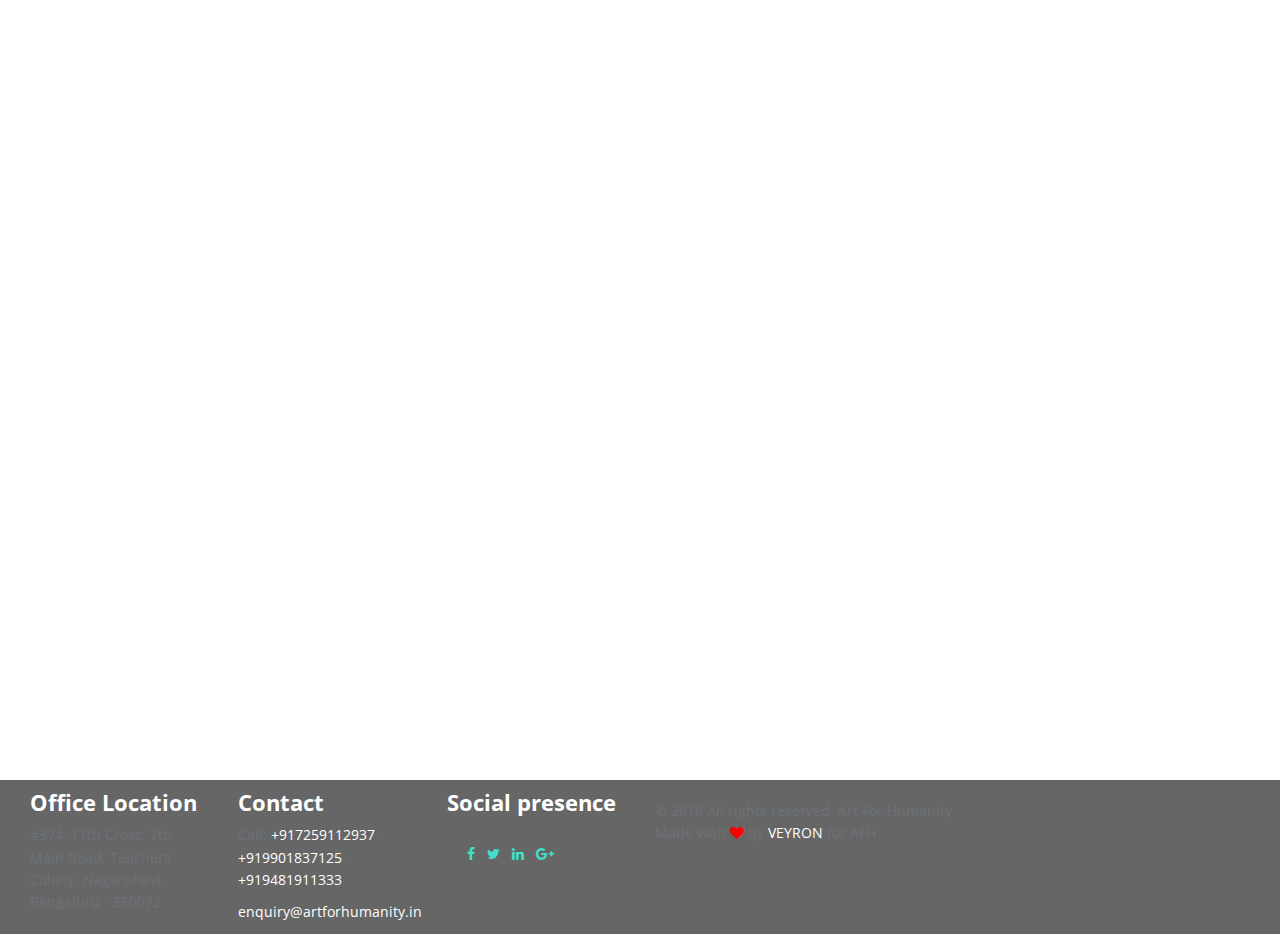
==== commit 77484c44: "Latest changes" ====
--- a/index.html
+++ b/index.html
@@ -1,416 +1,403 @@
-<!doctype html>
-<!--[if lt IE 7]>      <html class="no-js lt-ie9 lt-ie8 lt-ie7" lang=""> <![endif]-->
-<!--[if IE 7]>         <html class="no-js lt-ie9 lt-ie8" lang=""> <![endif]-->
-<!--[if IE 8]>         <html class="no-js lt-ie9" lang=""> <![endif]-->
-<!--[if gt IE 8]><!--> <html class="no-js" lang=""> <!--<![endif]-->
-
-<head>
-<meta charset="utf-8">
-<meta name="description" content="">
-<meta name="viewport" content="width=device-width, initial-scale=1">
-<meta name="google-site-verification" content="-H989-UmRbaD2liPBXDKVo8LiwsMc_yj1E7C6gAdLSw" />
-<title>Art For Humanity</title>
-<link rel="shortcut icon" href="images/favicon.png">
-<link rel="apple-touch-icon-precomposed" sizes="144x144" href="images/1.png">
-<link rel="apple-touch-icon-precomposed" sizes="114x114" href="images/2.png">
-<link rel="apple-touch-icon-precomposed" sizes="72x72" href="images/3.png">
-<link rel="apple-touch-icon-precomposed" href="images/4.png">
-<meta name="description" content="Ranjini Kalakendra is dedicated to preserving, promoting and developing Indian Performing arts. It is earnestly committed in administering training to several students in arts, lining up community outreach activities in the form music and dance festivals, strategizing workshops, seminars, conferences, exhibitions and other activities. A very rich legacy has been set and Art for Humanity extends upon the profound legacy that Ranjini Kalakendra has set. We are a global community of artists and art patrons working concurrently for the welfare of the society. AFH forum brings together dedicated individuals to exchange ideas and provide opportunities. We at AFH are moving forward with the conviction that art has the potential to engrave a positive signature on mankind. We attach weight to the fact that the duty of an artist is to embolden art and its benefits for the revitalization of the society" />
-<meta name="keywords" content="Art For Humanity, AFH, Ranjini Kalakendra" />
-<meta name="author" content="Amith Raj MP"/>
-<link rel="stylesheet" href="css/bootstrap.min.css">
-<link rel="stylesheet" href="css/flexslider.css">
-<link rel="stylesheet" href="css/main.css">
-<link rel="stylesheet" href="css/responsive.css">
-<link rel="stylesheet" href="css/animate.min.css">
-<link rel="stylesheet" href="https://maxcdn.bootstrapcdn.com/font-awesome/4.4.0/css/font-awesome.min.css">
-<script type="text/javascript">
-
-</script>
-</head>
-</style>
-<body background="images/bg1.jpg" style="background-repeat: no-repeat; background-attachment: fixed; position: relative; background-size:100% 120vh; background-size: cover; background-position: 50% 30%" >
-
-<!-- Header Section -->
-<section class="tophead" role="tophead"> 
-  <!-- Navigation Section -->
-  <header id="header">
-    <div class="header-content clearfix"> <a class="logo" href="#"><img src="images/logo1.png" alt="logo"></a>
-      <nav class="navigation" role="navigation">
-        <ul class="primary-nav">
-          <li><a href="#afh"><font style="color: white;"><b>Home</b></font></a></li>
-          <li><a href="#about"><font style="color: white;"><b>About Us</b></font></a></li>
-          <li><a href="#portfolio"><font style="color: white;"><b>Events</b></font></a></li>
-          <li><a href="lexis/index.html"><font style="color: white;"><b>Gallery</b></font></a></li>
-          <li><a href="videos.html"><font style="color: white;"><b>Videos</b></font></a></li>
-          <li><a href="#teams"><font style="color: white;"><b>Leaders</b></font></a></li>
-          <li><a href="#contact"><font style="color: white;"><b>Contact Us</b></font></a></li>
-          <li><a href="http://social.artforhumanity.in"><font style="color: white;"><b>Login/Sign Up</b></font></a></li>
-        </ul>
-      </nav>
-      <a href="#" class="nav-toggle">Menu<span></span></a> </div>
-  </header>
-  <!-- Navigation Section --> 
-</section>
-</br>
-</br>
-<!-- Header Section -->
-<section  style="margin-top: 55px;">
-<div align="center">
-<img src="images/AFH1.png">
-</div>
-</section> 
-</br>
-<!-- Test Section -->
-<section id="afh" class="section services" style="margin-bottom: 40px;">
-  <div class="container-fluid" style="background-color: rgba(0, 0, 0, 0.7);" >
-    <div class="row" style="width: 100%">
-    <h2 align="center" style="color: white"> <b>Art For Humanity</b> </h2>
-      <div class="col-md-6 col-sm-6">
-        <div class="services-content">
-          <h4 align="center"><font color="white"><i>What is</i> </font><font color=" silver"><b> ART ? </b></br><font color="white"><i>Who is an </i><font color="silver"> <b> ARTIST ?</b></font></h4>
-              <p style="font-size: 16px;" align="justify">Art for Humanity (AFH) believes ART is the catalyst for positive change in society. Art exists in everyone and AFH aims to facilitate the opportunity for communities to manifest the act that lives inside them.</br> AFH is a Non-Government Organisation part of Ranjini Kalakendra, based in Bengaluru. Dedicated to promoting all forms of art, AFH provides a platform for Artists, Artists, Art enthusiasts and Art patrons to exchange ideas and Opportunities. </br></br>Launched in 2014, AFH continues to expand. It holds a record in <a href="http://www.guinnessworldrecords.com/world-records/longest-variety-show" target="_top">Guinness Book of World Records : Longest Variety Show</a>. AFH has bigger goals and aspirations. To achieve these we need your support.</p>
-        </div>
-      </div>
-      <div class="col-md-6 col-sm-6"  style="text-align:center">
-        <div class="services-content">
-          <h4 align="center" style="color: silver" >Events</h4>
-          <ul>
-            <li style="font-size: 16px;">&diams; <a href="hari.html">Musical Night with Hari Haran</a></li>
-            <li style="font-size: 16px;">&diams; <a href="guinness.html">Art for Humanity - Guiness World Records</a></li>
-            <li style="font-size: 16px;">&diams; <a href="videos.html">Melody times with Megha Ranjini</a></li>
-            <li style="font-size: 16px;">&diams; <a href="perma.html">Permaculture - Workshop</a></li>
-            <li style="font-size: 16px;">&diams; <a href="nature.html">Humanity with Nature</a></li>
-          </ul>
-        </div>
-      </div>
-    </div>
-  </div>
-</section>
-<!-- test Section -->
-<!-- About Section -->
-<section id="about" class="section services" style="margin-top: -100px;">
-  <div class="container-fluid" style="background-color: rgba(0, 0, 0, 0.7)">
-    <div class="row">
-    <h2 align="center" style="color: white;"> <b>About Us</b> </h2>
-      <div class="col-md-6 col-sm-6">
-        <div class="services-content">
-          <h4 align="center"><font color="white"> We're an </font><font color=" silver"><b>NGO</b></font></h4>
-          <p style="font-size: 16px;" align="justify">Which is dedicated to Fine Arts, Culture and Humanity, providing a network for artists, art teachers and art patrons around the world.</p>
-          <p style="font-size: 16px;" align="justify">AFH forum was launched pompously in the year 2014 and has been expanding its community rapidly ever since, as a unit of Ranjini Kalakendra. We at AFH are moving forward with the conviction that art has the potential to engrave a positive signature on mankind.The vision of AFH encompasses an extensive gamut of social activities that are designed to enrich humanity. AFH engages in events which are directly beneficial to the society such as workshops to promote environmental awareness. We attach weight to the fact that the duty of an artist is to embolden art and its benefits for the revitalization of the society.</p>
-        </div>
-      </div>
-      <div class="col-md- col-sm-6" style="text-align:left">
-        <div class="services-content">
-          <h4 style="color: silver" align="center"><b>Membership Benefits</b></h4>
-      <!--    <p style="font-size: 16px;" align="justify">It will be an honour and a privilege to have you onboard with us in working towards the enrichment of humanity. As a member of AFH, you will be given the opportunity to provide for those who are impoverished. You will have access to the platform which will allow you to interact, and exchange ideas and opportunities with other artists around the world. You will be given a chance to post your plea for funding and other forms of assistance as well. Other benefits include priority passes to all our events, promotion for your cause or event among other things.</p> -->
-                    
-                <ul type="square">
-                  <li style="font-size: 16px;"><span style="color: white;"><b>&gt;</b></span> <font color="grey">Honour and Privilege to support Art and Humanity.</font></li>
-                  <li style="font-size: 16px;"><span style="color: white;"><b>&gt;</b></span> <font color="grey">Opportunity to provide for those who are impoverished.</font></li>
-                  <li style="font-size: 16px;"><span style="color: white;"><b>&gt;</b></span> <font color="grey">Access to the AFH platform.</font></li>
-                  <li style="font-size: 16px;"><span style="color: white;"><b>&gt;</b></span> <font color="grey">Opportunity to interact, and exchange ideas and opportunities with other artists around the world.</font></li>
-                  <li style="font-size: 16px;"><span style="color: white;"><b>&gt;</b></font></span><font color="grey">Chance to post your plea for funding and other forms of assistance as well.</font></li>
-                  <li style="font-size: 16px;"><span style="color: white;"><b>&gt;</b></span><font color="grey">Other benefits include priority passes to all our events.</font></li>
-                  <li style="font-size: 16px;"><span style="color: white;"><b>&gt;</b></span><font color="grey">Telephonic Helpline assistance for Counselling on life.</font></li>
-                  <li style="font-size: 16px;"><span style="color: white;"><b>&gt;</b></span><font color="grey">Promotion for your cause or event among other things.</font></li>
-                  <li style="font-size: 16px;"><span style="color: white;"><b>&gt;</b></span><font color="grey">And much more!</font></li>
-                </ul>
-              
-                <p style="font-size: 16px; margin-top: -5px;" align="justify">If you are wondering how much the membership costs, its <font color=" white"><b> FREE! </b></font> We are happy to serve everyone when we know you are willing to stand by our side.</p> 
-        </div>
-      </div>
-    </div>
-  </div>
-</section>
-<!-- About Section --> 
-<!-- Button Section -->
-<section style="margin-top: -25px;">
-  <div style="text-align:center">
-            <a href="http://social.artforhumanity.in" class="btn btn-primary btn-lg" style="margin-right: 30px; width: 320px;"><h3><font color="white"><b>Join Us Now</b></font></h3></a> 
-
-            <a href="donate.html" class="btn btn-primary btn-lg small-screen-fix" style=""><h3><font color="white"><b>Donate</b></font></h3></a></br></br></br>
-        </div>
-</section>
-</br></br>
-<!-- Button Section -->
-<!-- Carousel Section -->
-<section id="header-slider" class="section" style="margin-top: -60px;">
-  <div id="myCarousel" class="carousel slide" data-ride="carousel"> 
-    <!-- Indicators -->
-    <ol class="carousel-indicators">
-      <li data-target="#myCarousel" data-slide-to="0" class="active"></li>
-      <li data-target="#myCarousel" data-slide-to="1"></li>
-      <li data-target="#myCarousel" data-slide-to="2"></li>
-      <li data-target="#myCarousel" data-slide-to="3"></li>
-      <li data-target="#myCarousel" data-slide-to="4"></li>
-      <li data-target="#myCarousel" data-slide-to="5"></li>
-    </ol>
-    <!-- Wrapper for slides -->
-    <div class="carousel-inner" role="listbox">
-      <div class="item active"> <img src="images/slider/resized/slide1-min.jpg" alt="Chania">
-        <div class="carousel-caption">
-        </div>
-      </div>
-      <div class="item"> <img src="images/slider/resized/slide2-min.jpg" alt="Chania">
-        <div class="carousel-caption">
-          <a href="http://social.artforhumanity.in" class="btn btn-primary btn-lg"><h4><font color="white">Join Us Now</font></h4></a>
-
-        </div>
-      </div>
-      <div class="item"> <img src="images/slider/resized/slide6-min.jpg" alt="Chania">
-        <div class="carousel-caption">
-        </div>
-      </div>
-      <div class="item"> <a href="amaafh.html"> <img src="images/slider/resized/slide4-min.jpg" alt="Chania" ></a>
-        <div class="carousel-caption">
-        </div>
-      </div>
-      <div class="item"> <a href="afh2018.html"><img src="images/slider/resized/slide5-min.jpg" alt="Chania"></a>
-        <div class="carousel-caption">
-
-
-        </div>
-      </div>
-      <div class="item"> <a href="artathon.html" ><img src="images/slider/resized/marathon-min.jpg" alt="Chania"></a>
-        <div class="carousel-caption">
-
-        </div>
-      </div>    
-  </div>
-    <!-- Controls --> 
-    <a class="left carousel-control" href="#myCarousel" role="button" data-slide="prev"> <span class="glyphicon glyphicon-chevron-left" aria-hidden="true"></span> <span class="sr-only">Previous</span></a> <a class="right carousel-control" href="#myCarousel" role="button" data-slide="next"> <span class="glyphicon glyphicon-chevron-right" aria-hidden="true"></span> <span class="sr-only">Next</span></a></div>
-</section>
-<!-- Carousel Section --> 
-
-
-<!-- Event grid section -->
-<section id="portfolio" class="section portfolio" style="margin-top: -60px;">
-  <div class="container-fluid" style="background-color: rgba(0, 0, 0, 0.7)">
-    <div class="row">
-      <h2 align="center" style="color: white; margin-left: 0px;"> <b>Our Events</b> </h2>
-    </br> </br>
-      <div class="col-sm-6 portfolio-item" style="padding-right: 20px;"> <a href="afh2018.html" class="portfolio-link">
-        <div class="caption">
-          <div class="caption-content">
-            <h3>Art For Humanity - Annual Event 2018</h3>
-            <h4>Upcoming Events</h4>
-          </div>
-        </div>
-        <img src="images/portfolio/work-1-min.jpg" class="img-responsive" alt=""> </a> &nbsp; &nbsp;</div> 
-      <div class="col-sm-6 portfolio-item" style="padding-left:20px;"> <a href="artathon.html" class="portfolio-link">
-        <div class="caption">
-          <div class="caption-content">
-            <h3>Art For Humanity - Artathon</h3>
-            <h4>Upcoming Events</h4>
-          </div>
-        </div>
-        <img src="images/portfolio/work-2-min.jpg" class="img-responsive" alt=""> </a> &nbsp; &nbsp;</div> </br>
-      <div class="col-sm-6 portfolio-item" style="padding-right:20px;"> <a href="hari.html" class="portfolio-link">
-        <div class="caption">
-          <div class="caption-content">
-            <h3>Musical night with Hari Haran</h3>
-            <h4>Past Events</h4>
-          </div>
-        </div>
-        <img src="images/portfolio/work-3-min.jpg" class="img-responsive" alt=""> </a> &nbsp; &nbsp;</div> 
-      <div class="col-sm-6 portfolio-item" style="padding-left:20px;"> <a href="perma.html" class="portfolio-link">
-        <div class="caption">
-          <div class="caption-content">
-            <h3>Permaculture - Workshop</h3>
-            <h4>Past Events</h4>
-          </div>
-        </div>
-        <img src="images/portfolio/work-4-min.jpg" class="img-responsive" alt=""> </a> &nbsp; &nbsp;</div> </br>
-      <div class="col-sm-6 portfolio-item" style="padding-right:20px;"> <a href="guinness.html" class="portfolio-link">
-        <div class="caption">
-          <div class="caption-content">
-            <h3>Art For Humanity - Guinness World Record</h3>
-            <h4>Past Events</h4>
-          </div>
-        </div>
-        <img src="images/portfolio/work-5-min.jpg" class="img-responsive" alt=""> </a> &nbsp; &nbsp;</div>
-      <div class="col-sm-6 portfolio-item" style="padding-left:20px;"> <a href="nature.html" class="portfolio-link">
-        <div class="caption">
-          <div class="caption-content">
-            <h3>Humanity with Nature</h3>
-            <h4>Past Events</h4>
-          </div>
-        </div>
-        <img src="images/portfolio/work-6-min.jpg" class="img-responsive" alt=""> </a> &nbsp; &nbsp;</div> </br>
-    </div>
-  </div>
-</section>
-<!-- Event section --> 
-<!-- our Leaders section -->
-<section id="teams" class="section teams" style="margin-top: -35px;">
-  <div class="container" style="background-color: rgba(0, 0, 0, 0.7)">
-    <div class="row">
-      <h2 align="center" style="color: white;"> <b>Our Leaders</b> </h2></br></br>
-      <div class="col-md-3 col-sm-6">
-        <div class="person"><img src="images/team-1.jpg" alt="" class="img-responsive">
-          <div class="person-content">
-            <h4 style="color: white;"><b>Dr.&nbsp; Suparna Ravishankar</b></h4>
-            <h5 class="role" style="color:  silver;">Founder & The Mastermind</h5>
-            <p align="justify">A renowned Veena artist and Bharatanatyam artist, creator of well established organizations like Ranjini Kalakendra and now, Art for Humanity. </p>
-          </div>
-          <div align="center">
-          <ul class="footer-share" style="display: inline-flex; list-style:none;">
-            <li><a href="https://www.facebook.com/suparna.ravishankar" style="color:: white;"><span class="fa fa-facebook"></span></a></li>&nbsp; &nbsp;
-            <li><a href="https://twitter.com/afhrkk" style="color:: white;"><span class="fa fa-twitter"></span></a></li>&nbsp; &nbsp;
-            <li><a href="https://www.linkedin.com/company/13583191/" style="color:: white;"><span class="fa fa-linkedin"></span></a></li>&nbsp; &nbsp;
-            <li><a href="https://plus.google.com/u/1/106175426239269476256" style="color:: white;"><span class="fa fa-google-plus"></span></a></li>&nbsp;
-          </ul>
-          </div>
-        </div>
-      </div>
-      <div class="col-md-3 col-sm-6">
-        <div class="person"> <img src="images/team-2.jpg" alt="" class="img-responsive">
-          <div class="person-content">
-            <h4 style="color: white;"><b>Megha Ranjini</b></h4>
-            <h5 class="role" style="color:  silver;">Director of Youth Committee</h5>
-            <p align="justify">A professional singer with over 2000 concerts under her name, and the enthusiastic mastermind of several demanding events.</p>
-          </div>
-          <div align="center">
-          <ul class="footer-share" style="display: inline-flex; list-style:none;">
-            <li><a href="https://www.facebook.com/megharanjiniR" style="color:: white;"><span class="fa fa-facebook"></span></a></li>&nbsp; &nbsp;
-            <li><a href="https://twitter.com/afhrkk" style="color:: white;"><span class="fa fa-twitter"></span></a></li>&nbsp; &nbsp;
-            <li><a href="https://www.linkedin.com/in/megha-ranjini-b91507149/" style="color:: white;"><span class="fa fa-linkedin"></span></a></li>&nbsp; &nbsp;
-            <li><a href="https://plus.google.com/u/1/106175426239269476256" style="color:: white;"><span class="fa fa-google-plus"></span></a></li>&nbsp;
-          </ul>
-      </div>
-        </div>
-      </div>
-      <div class="col-md-3 col-sm-6">
-        <div class="person"> <img src="images/team-4.jpg" alt="" class="img-responsive">
-          <div class="person-content">
-            <h4 style="color: white;"><b>Anu Ravi</b></h4>
-            <h5 class="role" style="color: silver ;">Managing Director</h5>
-            <p align="justify">Business professional with over 20 years of corporate experience and a social activist. Key promoter of AFH, she is striving to build a network of like-minded people.</p>
-          </div>
-          <div align="center">
-          <ul class="footer-share" style="display: inline-flex; list-style:none;">
-            <li><a href="https://www.facebook.com/anu.ravi.16" style="color:: white;"><span class="fa fa-facebook"></span></a></li>&nbsp; &nbsp;
-            <li><a href="https://twitter.com/afhrkk" style="color:: white;"><span class="fa fa-twitter"></span></a></li>&nbsp; &nbsp;
-            <li><a href="https://www.linkedin.com/in/anu-ravi-2267b438" style="color:: white;"><span class="fa fa-linkedin"></span></a></li>&nbsp; &nbsp;
-            <li><a href="https://plus.google.com/u/1/106175426239269476256" style="color:: white;"><span class="fa fa-google-plus"></span></a></li>&nbsp;
-          </ul>
-      </div>
-        </div>
-      </div>
-      <div class="col-md-3 col-sm-6">
-        <div class="person"> <img src="images/team-3.jpg" alt="" class="img-responsive">
-          <div class="person-content">
-            <h4 style="color: white;"><b>Shiv Raajesh</b></h4>
-            <h5 class="role" style="color:  silver;">Director (Head of Marketing)</h5>
-            <p align="justify">After vast experience in sales, corporate communications and marketing and A graduate from PES University has now moved on to serve humanity.</p>
-          </div>
-          <div align="center">
-          <ul class="footer-share" style="display: inline-flex; list-style:none;">
-            <li><a href="https://www.facebook.com/shivraajesh" style="color:: white;"><span class="fa fa-facebook"></span></a></li>&nbsp; &nbsp;
-            <li><a href="https://twitter.com/shivraajesh9" style="color:: white;"><span class="fa fa-twitter"></span></a></li>&nbsp; &nbsp;
-            <li><a href="https://www.linkedin.com/in/shiv-raajesh-093b39115/" style="color:: white;"><span class="fa fa-linkedin"></span></a></li>&nbsp; &nbsp;
-            <li><a href="https://plus.google.com/u/0/101519847768107810744" style="color:: white;"><span class="fa fa-google-plus"></span></a></li>&nbsp;
-          </ul>
-      </div>
-        </div>
-      </div>
-    </div>
-  </div>
-</section>
-<!-- our team section --> 
-
-
-<!-- Testimonials section -->
-<section id="testimonials" class="section testimonials no-padding" style="background-color: rgba(0, 0, 0, 0.7); margin-top: -30px;">
-  <div class="container-fluid">
-    <div class="row no-gutter">
-      <div class="flexslider">
-        <ul class="slides">
-          <li>
-            <div class="col-md-12">
-              <blockquote>
-                <h1>“Every child is an artist. The problem is how to remain an artist once he grows up.”</h1>
-                <p>Pablo Picasso</p>
-              </blockquote>
-            </div>
-          </li>
-          <li>
-            <div class="col-md-12">
-              <blockquote>
-                <h1>“To send light into the darkness of men's hearts - such is the duty of the artist.” </h1>
-                <p>Schumann</p>
-              </blockquote>
-            </div>
-          </li>
-          <li>
-            <div class="col-md-12">
-              <blockquote>
-        <h1>"Art is nothing more than the shadow of Humanity. Art for Humanity is one such organisation which caters to both Art and Humanity in its own ways." </h1>
-                <p>Hari Haran, Singer</p>
-              </blockquote> 
-            </div>
-          </li>
-          <li>
-            <div class="col-md-12">
-              <blockquote>
-      <h1>"Hatred is being spread against women and children. The common goal of mankind is to unify everyone towards peace. Ranjini kalakendra is one such organization which is trying to change people towards attaining peace through music" </h1>
-                <p>B Jayshree, Singer & Actor</p>
-              </blockquote>
-            </div>
-          </li>
-        </ul>
-      </div>
-    </div>
-  </div>
-</section>
-<!-- Testimonials section --> 
-</br>
-<!--Contact Form-->
-<section id="contact" style="background-color: rgba(0, 0, 0, 0.7); margin-top: 5px;" >
-<h2 align="center" style="color: white; margin-bottom: -40px; padding-top: 20px;" > <b>Contact Us</b> </h2>
-<footer id="contact" class="footer">
-</section>
-<!--Contact Form-->
-<iframe src="https://docs.google.com/forms/d/e/1FAIpQLSfFsdQBUQ1vsmKDpnIqFF4pl6ECj5LrvqCZgaSjAj7oNlOQhQ/viewform?embedded=true" width="100%" height="1130" frameborder="0" marginheight="0" marginwidth="0" >Loading...</iframe>
-
-<!-- footer section -->
-  <div class="container-fluid" style="background-color: rgba(0, 0, 0, 0.6); margin-top: -10px;">
-    <div class="col-md-2 left">
-      <h4 style="color: white;"><b>Office Location</b></h4>
-      <p> #374, 11th Cross, 7th Main Road, Teachers Colony, Nagarbhavi, Bengaluru - 560072</p>
-    </div>
-    <div class="col-md-2 left">
-      <h4 style="color: white;"><b>Contact</b></h4>
-      <p> Call: <a href="tel:+919686706978" style="color: white">+917259112937</a> , &nbsp; <a href="tel:+919901837125" style="color: white">+919901837125</a> , &nbsp; <a href="tel:+919481911333" style="color: white">+919481911333</a> <br>
-      <p> <a href="mailto:enquiry@artforhumanity.in" target="_top" style="color:white;">enquiry@artforhumanity.in</a></p>
-    </div>
-    <div class="col-md-2 left">
-      <h4 style="color: white;"><b>Social presence</b></h4>
-      <ul class="footer-share" style="display: inline-flex; list-style:none;">
-        <li> <a href="https://www.facebook.com/Art-for-Humanity-2132138653736668/" style="color: turquoise;"><i class="fa fa-facebook"></i></a></li> &nbsp; &nbsp;
-        <li style="color:white;"><a href="https://twitter.com/afhrkk"><i class="fa fa-twitter" style="color: turquoise;"></i></a></li>
-        &nbsp; &nbsp;
-        <li style="color:white;"><a href="https://www.linkedin.com/company/13583191/" style="color: turquoise;"><i class="fa fa-linkedin"></i></a></li> &nbsp; &nbsp;
-        <li style="color:white;"><a href="https://plus.google.com/u/1/106175426239269476256" style="color: turquoise;"><i class="fa fa-google-plus"></i></a></li>
-      </ul>
-    </div>
-</br>
-    <div class="col-md-6 right">
-      <p>© 2018 All rights reserved. Art For Humanity<br>
-        Made with <i class="fa fa-heart pulse"  style="color: red;"></i> by <a href="http://www.amithraj.me/" style="color: white;">VEYRON</a> for AFH</p>
-    </div>
-  </div>
-</footer>
-<!-- footer section --> 
-
-<!-- JS FILES --> 
-<script src="https://ajax.googleapis.com/ajax/libs/jquery/1.11.3/jquery.min.js"></script> 
-<script src="js/bootstrap.min.js"></script> 
-<script src="js/jquery.flexslider-min.js"></script> 
-<script src="js/retina.min.js"></script> 
-<script src="js/modernizr.js"></script> 
-<script src="js/main.js"></script>
-</body>
-</html>
-
+<!doctype html>
+<!--[if lt IE 7]>      <html class="no-js lt-ie9 lt-ie8 lt-ie7" lang=""> <![endif]-->
+<!--[if IE 7]>         <html class="no-js lt-ie9 lt-ie8" lang=""> <![endif]-->
+<!--[if IE 8]>         <html class="no-js lt-ie9" lang=""> <![endif]-->
+<!--[if gt IE 8]><!--> <html class="no-js" lang=""> <!--<![endif]-->
+
+<head>
+<meta charset="utf-8">
+<meta name="description" content="">
+<meta name="viewport" content="width=device-width, initial-scale=1">
+<title>Art For Humanity</title>
+<link rel="shortcut icon" href="images/favicon.png">
+<link rel="apple-touch-icon-precomposed" sizes="144x144" href="images/1.png">
+<link rel="apple-touch-icon-precomposed" sizes="114x114" href="images/2.png">
+<link rel="apple-touch-icon-precomposed" sizes="72x72" href="images/3.png">
+<link rel="apple-touch-icon-precomposed" href="images/4.png">
+<meta name="description" content="Ranjini Kalakendra is dedicated to preserving, promoting and developing Indian Performing arts. It is earnestly committed in administering training to several students in arts, lining up community outreach activities in the form music and dance festivals, strategizing workshops, seminars, conferences, exhibitions and other activities. A very rich legacy has been set and Art for Humanity extends upon the profound legacy that Ranjini Kalakendra has set. We are a global community of artists and art patrons working concurrently for the welfare of the society. AFH forum brings together dedicated individuals to exchange ideas and provide opportunities. We at AFH are moving forward with the conviction that art has the potential to engrave a positive signature on mankind. We attach weight to the fact that the duty of an artist is to embolden art and its benefits for the revitalization of the society" />
+<meta name="keywords" content="Art For Humanity, AFH, Ranjini Kalakendra" />
+<meta name="author" content="Amith Raj MP"/>
+<link rel="stylesheet" href="css/bootstrap.min.css">
+<link rel="stylesheet" href="css/flexslider.css">
+<link rel="stylesheet" href="css/main.css">
+<link rel="stylesheet" href="css/responsive.css">
+<link rel="stylesheet" href="css/animate.min.css">
+<link rel="stylesheet" href="https://maxcdn.bootstrapcdn.com/font-awesome/4.4.0/css/font-awesome.min.css">
+<script type="text/javascript">
+
+</script>
+</head>
+</style>
+<body background="images/bg1.jpg" style="background-repeat: no-repeat; background-attachment: fixed; position: relative; background-size:100% 120vh; background-size: cover; background-position: 50% 30%" >
+
+<!-- Header Section -->
+<section class="tophead" role="tophead"> 
+  <!-- Navigation Section -->
+  <header id="header">
+    <div class="header-content clearfix"> <a class="logo" href="#"><img src="images/logo1.png" alt="logo"></a>
+      <nav class="navigation" role="navigation">
+        <ul class="primary-nav">
+          <li><a href="#afh"><font style="color: white;"><b>Home</b></font></a></li>
+          <li><a href="#about"><font style="color: white;"><b>About Us</b></font></a></li>
+          <li><a href="#portfolio"><font style="color: white;"><b>Events</b></font></a></li>
+          <li><a href="lexis/index.html"><font style="color: white;"><b>Gallery</b></font></a></li>
+          <li><a href="videos.html"><font style="color: white;"><b>Videos</b></font></a></li>
+          <li><a href="#teams"><font style="color: white;"><b>Leaders</b></font></a></li>
+          <li><a href="#contact"><font style="color: white;"><b>Contact Us</b></font></a></li>
+          <li><a href="http://social.artforhumanity.in"><font style="color: white;"><b>Login/Sign Up</b></font></a></li>
+        </ul>
+      </nav>
+      <a href="#" class="nav-toggle">Menu<span></span></a> </div>
+  </header>
+  <!-- Navigation Section --> 
+</section>
+</br>
+</br>
+<!-- Header Section -->
+<section  style="margin-top: 55px;">
+<div align="center">
+<img src="images/AFH1.png">
+</div>
+</section> 
+</br>
+<!-- Test Section -->
+<section id="afh" class="section services1" style="margin-bottom: 40px;">
+  <div class="container-fluid" style="background-color: rgba(0, 0, 0, 0.7);" >
+    <div class="row" style="width: 100%">
+    <h2 align="center" style="color: white"> <b>Art For Humanity</b> </h2>
+      <div>
+        <div class="services1-content">
+          <h4 align="center"><font color="white"><i>What is</i> </font><font color=" silver"><b> ART ? </b></br><font color="white"><i>Who is an </i><font color="silver"> <b> ARTIST ?</b></font></h4>
+              <p style="font-size: 20px;" align="justify">Art for Humanity (AFH) believes ART is the catalyst for positive change in society. Art exists in everyone and AFH aims to facilitate the opportunity for communities to manifest the act that lives inside them.</br></br> AFH is a Non-Government Organisation part of Ranjini Kalakendra, based in Bengaluru. Dedicated to promoting all forms of art, AFH provides a platform for Artists, Artists, Art enthusiasts and Art patrons to exchange ideas and Opportunities. </br></br>Launched in 2014, AFH continues to expand. It holds a record in <a href="http://www.guinnessworldrecords.com/world-records/longest-variety-show" target="_top">Guinness Book of World Records : Longest Variety Show</a>. AFH has bigger goals and aspirations. To achieve these we need your support.</p>
+        </div>
+      </div>
+    </div>
+  </div>
+</section>
+<!-- test Section -->
+<!-- About Section -->
+<section id="about" class="section services" style="margin-top: -100px;">
+  <div class="container-fluid" style="background-color: rgba(0, 0, 0, 0.7)">
+    <div class="row">
+    <h2 align="center" style="color: white;"> <b>About Us</b> </h2>
+      <div class="col-md-6 col-sm-6">
+        <div class="services-content">
+          <h4 align="center"><font color="white"> We're an </font><font color=" silver"><b>NGO</b></font></h4>
+          <p style="font-size: 16px;" align="justify">Which is dedicated to Fine Arts, Culture and Humanity, providing a network for artists, art teachers and art patrons around the world.</p>
+          <p style="font-size: 16px;" align="justify">AFH forum was launched pompously in the year 2014 and has been expanding its community rapidly ever since, as a unit of Ranjini Kalakendra. We at AFH are moving forward with the conviction that art has the potential to engrave a positive signature on mankind.The vision of AFH encompasses an extensive gamut of social activities that are designed to enrich humanity. AFH engages in events which are directly beneficial to the society such as workshops to promote environmental awareness. We attach weight to the fact that the duty of an artist is to embolden art and its benefits for the revitalization of the society.</p>
+        </div>
+      </div>
+      <div class="col-md- col-sm-6" style="text-align:left">
+        <div class="services-content">
+          <h4 style="color: silver" align="center"><b>Membership Benefits</b></h4>
+      <!--    <p style="font-size: 16px;" align="justify">It will be an honour and a privilege to have you onboard with us in working towards the enrichment of humanity. As a member of AFH, you will be given the opportunity to provide for those who are impoverished. You will have access to the platform which will allow you to interact, and exchange ideas and opportunities with other artists around the world. You will be given a chance to post your plea for funding and other forms of assistance as well. Other benefits include priority passes to all our events, promotion for your cause or event among other things.</p> -->
+                    
+                <ul type="square">
+                  <li style="font-size: 16px;"><span style="color: white;"><b>&gt;</b></span> <font color="grey">Honour and Privilege to support Art and Humanity.</font></li>
+                  <li style="font-size: 16px;"><span style="color: white;"><b>&gt;</b></span> <font color="grey">Opportunity to provide for those who are impoverished.</font></li>
+                  <li style="font-size: 16px;"><span style="color: white;"><b>&gt;</b></span> <font color="grey">Access to the AFH platform.</font></li>
+                  <li style="font-size: 16px;"><span style="color: white;"><b>&gt;</b></span> <font color="grey">Opportunity to interact, and exchange ideas and opportunities with other artists around the world.</font></li>
+                  <li style="font-size: 16px;"><span style="color: white;"><b>&gt;</b></font></span><font color="grey">Chance to post your plea for funding and other forms of assistance as well.</font></li>
+                  <li style="font-size: 16px;"><span style="color: white;"><b>&gt;</b></span><font color="grey">Other benefits include priority passes to all our events.</font></li>
+                  <li style="font-size: 16px;"><span style="color: white;"><b>&gt;</b></span><font color="grey">Telephonic Helpline assistance for Counselling on life.</font></li>
+                  <li style="font-size: 16px;"><span style="color: white;"><b>&gt;</b></span><font color="grey">Promotion for your cause or event among other things.</font></li>
+                  <li style="font-size: 16px;"><span style="color: white;"><b>&gt;</b></span><font color="grey">And much more!</font></li>
+                </ul>
+              
+                <p style="font-size: 16px; margin-top: -5px;" align="justify">If you are wondering how much the membership costs, its <font color=" white"><b> FREE! </b></font> We are happy to serve everyone when we know you are willing to stand by our side.</p> 
+        </div>
+      </div>
+    </div>
+  </div>
+</section>
+<!-- About Section --> 
+<!-- Button Section -->
+<section style="margin-top: -25px;">
+  <div style="text-align:center">
+            <a href="http://social.artforhumanity.in" class="btn btn-primary btn-lg" style="margin-right: 30px; width: 320px;"><h3><font color="white"><b>Join Us Now</b></font></h3></a> 
+
+            <a href="donate.html" class="btn btn-primary btn-lg small-screen-fix" style=""><h3><font color="white"><b>Donate</b></font></h3></a></br></br></br>
+        </div>
+</section>
+</br></br>
+<!-- Button Section -->
+<!-- Carousel Section -->
+<section id="header-slider" class="section" style="margin-top: -60px;">
+  <div id="myCarousel" class="carousel slide" data-ride="carousel"> 
+    <!-- Indicators -->
+    <ol class="carousel-indicators">
+      <li data-target="#myCarousel" data-slide-to="0" class="active"></li>
+      <li data-target="#myCarousel" data-slide-to="1"></li>
+      <li data-target="#myCarousel" data-slide-to="2"></li>
+      <li data-target="#myCarousel" data-slide-to="3"></li>
+      <li data-target="#myCarousel" data-slide-to="4"></li>
+      <li data-target="#myCarousel" data-slide-to="5"></li>
+    </ol>
+    <!-- Wrapper for slides -->
+    <div class="carousel-inner" role="listbox">
+      <div class="item active"> <img src="images/slider/resized/slide1-min.jpg" alt="Chania">
+        <div class="carousel-caption">
+        </div>
+      </div>
+      <div class="item"> <img src="images/slider/resized/slide2-min.jpg" alt="Chania">
+        <div class="carousel-caption">
+          <a href="http://social.artforhumanity.in" class="btn btn-primary btn-lg"><h4><font color="white">Join Us Now</font></h4></a>
+
+        </div>
+      </div>
+      <div class="item"> <img src="images/slider/resized/slide6-min.jpg" alt="Chania">
+        <div class="carousel-caption">
+        </div>
+      </div>
+      <div class="item"> <a href="amaafh.html"> <img src="images/slider/resized/slide4-min.jpg" alt="Chania" ></a>
+        <div class="carousel-caption">
+        </div>
+      </div>
+      <div class="item"> <a href="afh2018.html"><img src="images/slider/resized/slide5-min.jpg" alt="Chania"></a>
+        <div class="carousel-caption">
+
+
+        </div>
+      </div>
+      <div class="item"> <a href="artathon.html" ><img src="images/slider/resized/marathon-min.jpg" alt="Chania"></a>
+        <div class="carousel-caption">
+
+        </div>
+      </div>    
+  </div>
+    <!-- Controls --> 
+    <a class="left carousel-control" href="#myCarousel" role="button" data-slide="prev"> <span class="glyphicon glyphicon-chevron-left" aria-hidden="true"></span> <span class="sr-only">Previous</span></a> <a class="right carousel-control" href="#myCarousel" role="button" data-slide="next"> <span class="glyphicon glyphicon-chevron-right" aria-hidden="true"></span> <span class="sr-only">Next</span></a></div>
+</section>
+<!-- Carousel Section --> 
+
+
+<!-- Event grid section -->
+<section id="portfolio" class="section portfolio" style="margin-top: -60px;">
+  <div class="container-fluid" style="background-color: rgba(0, 0, 0, 0.7)">
+    <div class="row">
+      <h2 align="center" style="color: white; margin-left: 0px;"> <b>Our Events</b> </h2>
+    </br> </br>
+      <div class="col-sm-6 portfolio-item" style="padding-right: 20px;"> <a href="afh2018.html" class="portfolio-link">
+        <div class="caption">
+          <div class="caption-content">
+            <h3>Art For Humanity - Annual Event 2018</h3>
+            <h4>Upcoming Events</h4>
+          </div>
+        </div>
+        <img src="images/portfolio/work-1-min.jpg" class="img-responsive" alt=""> </a> &nbsp; &nbsp;</div> 
+      <div class="col-sm-6 portfolio-item" style="padding-left:20px;"> <a href="artathon.html" class="portfolio-link">
+        <div class="caption">
+          <div class="caption-content">
+            <h3>Art For Humanity - Artathon</h3>
+            <h4>Upcoming Events</h4>
+          </div>
+        </div>
+        <img src="images/portfolio/work-2-min.jpg" class="img-responsive" alt=""> </a> &nbsp; &nbsp;</div> </br>
+      <div class="col-sm-6 portfolio-item" style="padding-right:20px;"> <a href="hari.html" class="portfolio-link">
+        <div class="caption">
+          <div class="caption-content">
+            <h3>Musical night with Hari Haran</h3>
+            <h4>Past Events</h4>
+          </div>
+        </div>
+        <img src="images/portfolio/work-3-min.jpg" class="img-responsive" alt=""> </a> &nbsp; &nbsp;</div> 
+      <div class="col-sm-6 portfolio-item" style="padding-left:20px;"> <a href="perma.html" class="portfolio-link">
+        <div class="caption">
+          <div class="caption-content">
+            <h3>Permaculture - Workshop</h3>
+            <h4>Past Events</h4>
+          </div>
+        </div>
+        <img src="images/portfolio/work-4-min.jpg" class="img-responsive" alt=""> </a> &nbsp; &nbsp;</div> </br>
+      <div class="col-sm-6 portfolio-item" style="padding-right:20px;"> <a href="guinness.html" class="portfolio-link">
+        <div class="caption">
+          <div class="caption-content">
+            <h3>Art For Humanity - Guinness World Record</h3>
+            <h4>Past Events</h4>
+          </div>
+        </div>
+        <img src="images/portfolio/work-5-min.jpg" class="img-responsive" alt=""> </a> &nbsp; &nbsp;</div>
+      <div class="col-sm-6 portfolio-item" style="padding-left:20px;"> <a href="nature.html" class="portfolio-link">
+        <div class="caption">
+          <div class="caption-content">
+            <h3>Humanity with Nature</h3>
+            <h4>Past Events</h4>
+          </div>
+        </div>
+        <img src="images/portfolio/work-6-min.jpg" class="img-responsive" alt=""> </a> &nbsp; &nbsp;</div> </br>
+    </div>
+  </div>
+</section>
+<!-- Event section --> 
+<!-- our Leaders section -->
+<section id="teams" class="section teams" style="margin-top: -35px;">
+  <div class="container" style="background-color: rgba(0, 0, 0, 0.7)">
+    <div class="row">
+      <h2 align="center" style="color: white;"> <b>Our Leaders</b> </h2></br></br>
+      <div class="col-md-3 col-sm-6">
+        <div class="person"><img src="images/team-1.jpg" alt="" class="img-responsive">
+          <div class="person-content">
+            <h4 style="color: white;"><b>Dr.&nbsp; Suparna Ravishankar</b></h4>
+            <h5 class="role" style="color:  silver;">Founder & The Mastermind</h5>
+            <p align="justify">A renowned Veena artist and Bharatanatyam artist, creator of well established organizations like Ranjini Kalakendra and now, Art for Humanity. </p>
+          </div>
+          <div align="center">
+          <ul class="footer-share" style="display: inline-flex; list-style:none;">
+            <li><a href="https://www.facebook.com/suparna.ravishankar" style="color:: white;"><span class="fa fa-facebook"></span></a></li>&nbsp; &nbsp;
+            <li><a href="https://twitter.com/afhrkk" style="color:: white;"><span class="fa fa-twitter"></span></a></li>&nbsp; &nbsp;
+            <li><a href="https://www.linkedin.com/company/13583191/" style="color:: white;"><span class="fa fa-linkedin"></span></a></li>&nbsp; &nbsp;
+            <li><a href="https://plus.google.com/u/1/106175426239269476256" style="color:: white;"><span class="fa fa-google-plus"></span></a></li>&nbsp;
+          </ul>
+          </div>
+        </div>
+      </div>
+      <div class="col-md-3 col-sm-6">
+        <div class="person"> <img src="images/team-2.jpg" alt="" class="img-responsive">
+          <div class="person-content">
+            <h4 style="color: white;"><b>Megha Ranjini</b></h4>
+            <h5 class="role" style="color:  silver;">Director of Youth Committee</h5>
+            <p align="justify">A professional singer with over 2000 concerts under her name, and the enthusiastic mastermind of several demanding events.</p>
+          </div>
+          <div align="center">
+          <ul class="footer-share" style="display: inline-flex; list-style:none;">
+            <li><a href="https://www.facebook.com/megharanjiniR" style="color:: white;"><span class="fa fa-facebook"></span></a></li>&nbsp; &nbsp;
+            <li><a href="https://twitter.com/afhrkk" style="color:: white;"><span class="fa fa-twitter"></span></a></li>&nbsp; &nbsp;
+            <li><a href="https://www.linkedin.com/in/megha-ranjini-b91507149/" style="color:: white;"><span class="fa fa-linkedin"></span></a></li>&nbsp; &nbsp;
+            <li><a href="https://plus.google.com/u/1/106175426239269476256" style="color:: white;"><span class="fa fa-google-plus"></span></a></li>&nbsp;
+          </ul>
+      </div>
+        </div>
+      </div>
+      <div class="col-md-3 col-sm-6">
+        <div class="person"> <img src="images/team-4.jpg" alt="" class="img-responsive">
+          <div class="person-content">
+            <h4 style="color: white;"><b>Anu Ravi</b></h4>
+            <h5 class="role" style="color: silver ;">Managing Director</h5>
+            <p align="justify">Business professional with over 20 years of corporate experience and a social activist. Key promoter of AFH, she is striving to build a network of like-minded people.</p>
+          </div>
+          <div align="center">
+          <ul class="footer-share" style="display: inline-flex; list-style:none;">
+            <li><a href="https://www.facebook.com/anu.ravi.16" style="color:: white;"><span class="fa fa-facebook"></span></a></li>&nbsp; &nbsp;
+            <li><a href="https://twitter.com/afhrkk" style="color:: white;"><span class="fa fa-twitter"></span></a></li>&nbsp; &nbsp;
+            <li><a href="https://www.linkedin.com/in/anu-ravi-2267b438" style="color:: white;"><span class="fa fa-linkedin"></span></a></li>&nbsp; &nbsp;
+            <li><a href="https://plus.google.com/u/1/106175426239269476256" style="color:: white;"><span class="fa fa-google-plus"></span></a></li>&nbsp;
+          </ul>
+      </div>
+        </div>
+      </div>
+      <div class="col-md-3 col-sm-6">
+        <div class="person"> <img src="images/team-3.jpg" alt="" class="img-responsive">
+          <div class="person-content">
+            <h4 style="color: white;"><b>Shiv Raajesh</b></h4>
+            <h5 class="role" style="color:  silver;">Director (Head of Marketing)</h5>
+            <p align="justify">After vast experience in sales, corporate communications and marketing and A graduate from PES University has now moved on to serve humanity.</p>
+          </div>
+          <div align="center">
+          <ul class="footer-share" style="display: inline-flex; list-style:none;">
+            <li><a href="https://www.facebook.com/shivraajesh" style="color:: white;"><span class="fa fa-facebook"></span></a></li>&nbsp; &nbsp;
+            <li><a href="https://twitter.com/shivraajesh9" style="color:: white;"><span class="fa fa-twitter"></span></a></li>&nbsp; &nbsp;
+            <li><a href="https://www.linkedin.com/in/shiv-raajesh-093b39115/" style="color:: white;"><span class="fa fa-linkedin"></span></a></li>&nbsp; &nbsp;
+            <li><a href="https://plus.google.com/u/0/101519847768107810744" style="color:: white;"><span class="fa fa-google-plus"></span></a></li>&nbsp;
+          </ul>
+      </div>
+        </div>
+      </div>
+    </div>
+  </div>
+</section>
+<!-- our team section --> 
+
+
+<!-- Testimonials section -->
+<section id="testimonials" class="section testimonials no-padding" style="background-color: rgba(0, 0, 0, 0.7); margin-top: -30px;">
+  <div class="container-fluid">
+    <div class="row no-gutter">
+      <div class="flexslider">
+        <ul class="slides">
+          <li>
+            <div class="col-md-12">
+              <blockquote>
+                <h1>“Every child is an artist. The problem is how to remain an artist once he grows up.”</h1>
+                <p>Pablo Picasso</p>
+              </blockquote>
+            </div>
+          </li>
+          <li>
+            <div class="col-md-12">
+              <blockquote>
+                <h1>“To send light into the darkness of men's hearts - such is the duty of the artist.” </h1>
+                <p>Schumann</p>
+              </blockquote>
+            </div>
+          </li>
+          <li>
+            <div class="col-md-12">
+              <blockquote>
+        <h1>"Art is nothing more than the shadow of Humanity. Art for Humanity is one such organisation which caters to both Art and Humanity in its own ways." </h1>
+                <p>Hari Haran, Singer</p>
+              </blockquote> 
+            </div>
+          </li>
+          <li>
+            <div class="col-md-12">
+              <blockquote>
+      <h1>"Hatred is being spread against women and children. The common goal of mankind is to unify everyone towards peace. Ranjini kalakendra is one such organization which is trying to change people towards attaining peace through music" </h1>
+                <p>B Jayshree, Singer & Actor</p>
+              </blockquote>
+            </div>
+          </li>
+        </ul>
+      </div>
+    </div>
+  </div>
+</section>
+<!-- Testimonials section --> 
+</br>
+<!--Contact Form-->
+<section id="contact" style="background-color: rgba(0, 0, 0, 0.7); margin-top: 5px;" >
+<h2 align="center" style="color: white; margin-bottom: -40px; padding-top: 20px;" > <b>Contact Us</b> </h2>
+<footer id="contact" class="footer">
+</section>
+<!--Contact Form-->
+<iframe src="https://docs.google.com/forms/d/e/1FAIpQLSfFsdQBUQ1vsmKDpnIqFF4pl6ECj5LrvqCZgaSjAj7oNlOQhQ/viewform?embedded=true" width="100%" height="1130" frameborder="0" marginheight="0" marginwidth="0" >Loading...</iframe>
+
+<!-- footer section -->
+  <div class="container-fluid" style="background-color: rgba(0, 0, 0, 0.6); margin-top: -10px;">
+    <div class="col-md-2 left">
+      <h4 style="color: white;"><b>Office Location</b></h4>
+      <p> #374, 11th Cross, 7th Main Road, Teachers Colony, Nagarbhavi, Bengaluru - 560072</p>
+    </div>
+    <div class="col-md-2 left">
+      <h4 style="color: white;"><b>Contact</b></h4>
+      <p> Call: <a href="tel:+919686706978" style="color: white">+917259112937</a> , &nbsp; <a href="tel:+919901837125" style="color: white">+919901837125</a> , &nbsp; <a href="tel:+919481911333" style="color: white">+919481911333</a> <br>
+      <p> <a href="mailto:enquiry@artforhumanity.in" target="_top" style="color:white;">enquiry@artforhumanity.in</a></p>
+    </div>
+    <div class="col-md-2 left">
+      <h4 style="color: white;"><b>Social presence</b></h4>
+      <ul class="footer-share" style="display: inline-flex; list-style:none;">
+        <li> <a href="https://www.facebook.com/Art-for-Humanity-2132138653736668/" style="color: turquoise;"><i class="fa fa-facebook"></i></a></li> &nbsp; &nbsp;
+        <li style="color:white;"><a href="https://twitter.com/afhrkk"><i class="fa fa-twitter" style="color: turquoise;"></i></a></li>
+        &nbsp; &nbsp;
+        <li style="color:white;"><a href="https://www.linkedin.com/company/13583191/" style="color: turquoise;"><i class="fa fa-linkedin"></i></a></li> &nbsp; &nbsp;
+        <li style="color:white;"><a href="https://plus.google.com/u/1/106175426239269476256" style="color: turquoise;"><i class="fa fa-google-plus"></i></a></li>
+      </ul>
+    </div>
+</br>
+    <div class="col-md-6 right">
+      <p>© 2018 All rights reserved. Art For Humanity<br>
+        Made with <i class="fa fa-heart pulse"  style="color: red;"></i> by <a href="http://www.amithraj.me/" style="color: white;">VEYRON</a> for AFH</p>
+    </div>
+  </div>
+</footer>
+<!-- footer section --> 
+
+<!-- JS FILES --> 
+<script src="https://ajax.googleapis.com/ajax/libs/jquery/1.11.3/jquery.min.js"></script> 
+<script src="js/bootstrap.min.js"></script> 
+<script src="js/jquery.flexslider-min.js"></script> 
+<script src="js/retina.min.js"></script> 
+<script src="js/modernizr.js"></script> 
+<script src="js/main.js"></script>
+</body>
+</html>
+
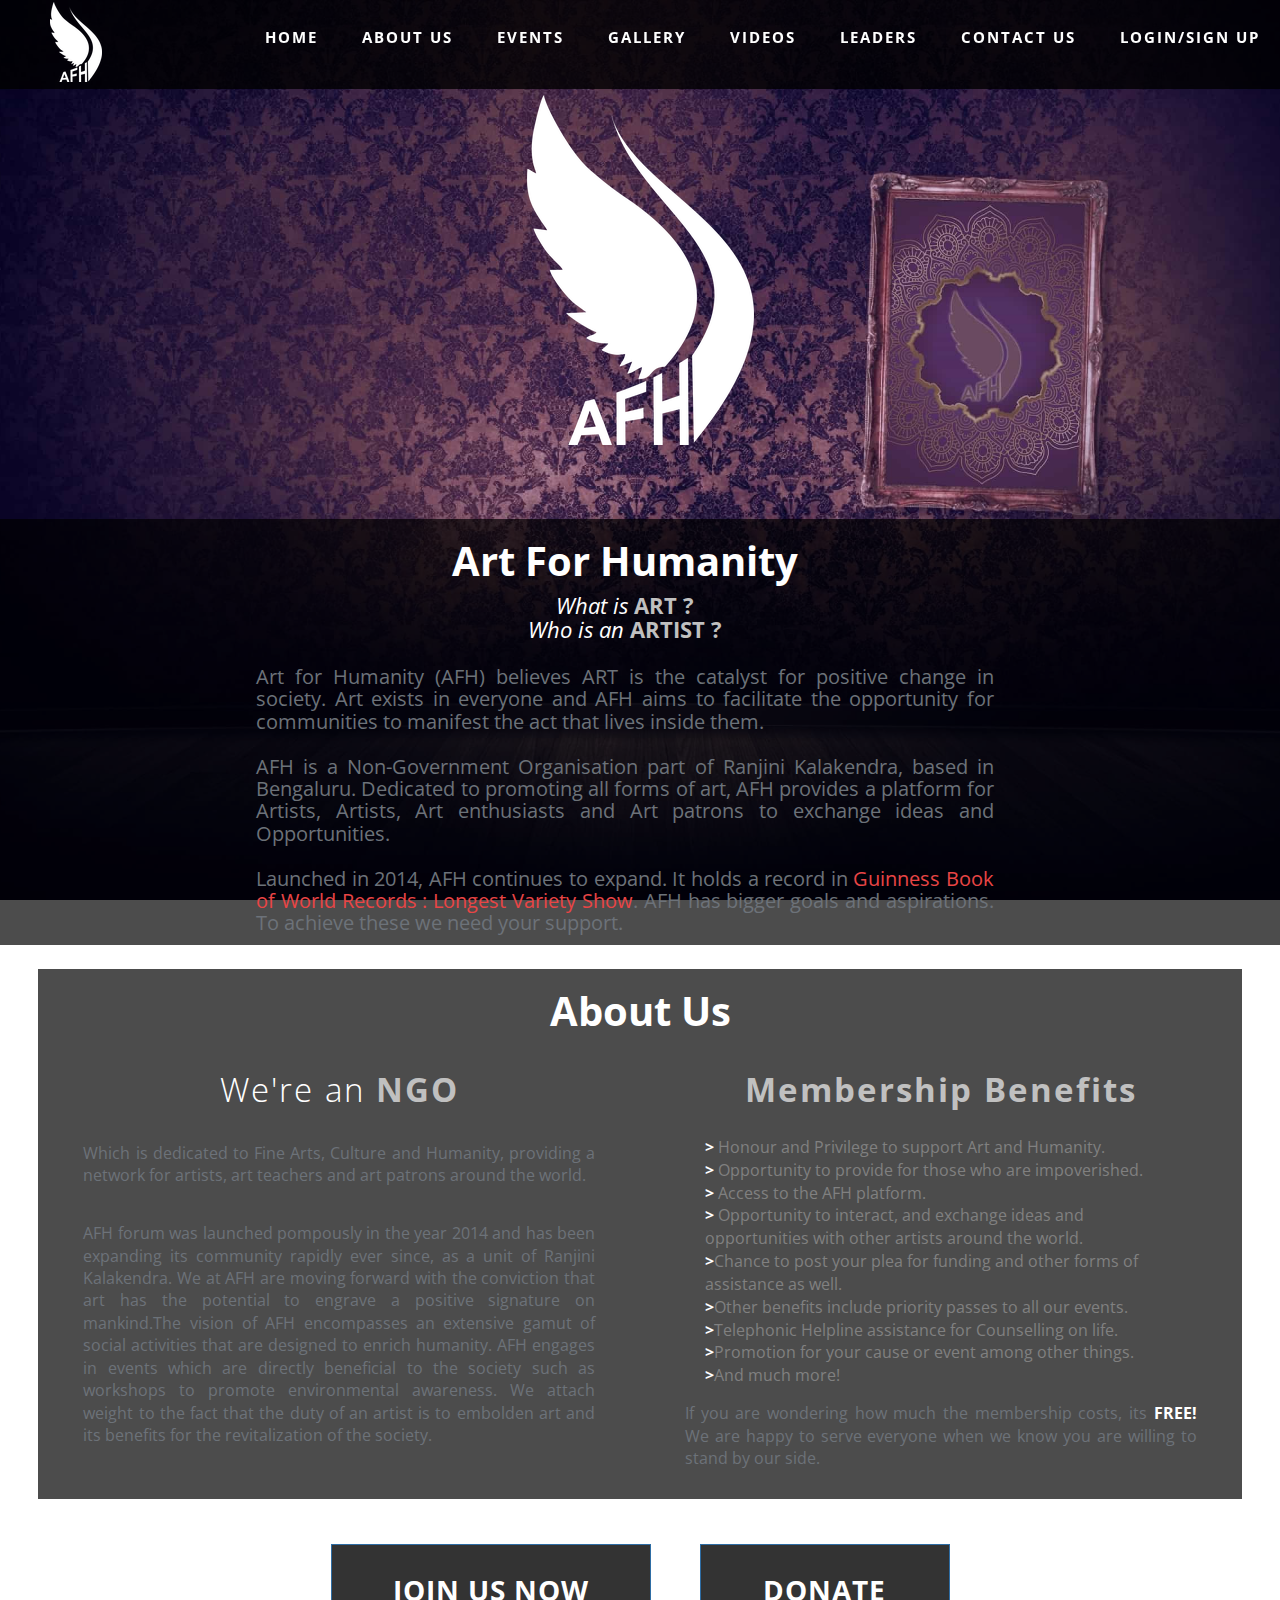
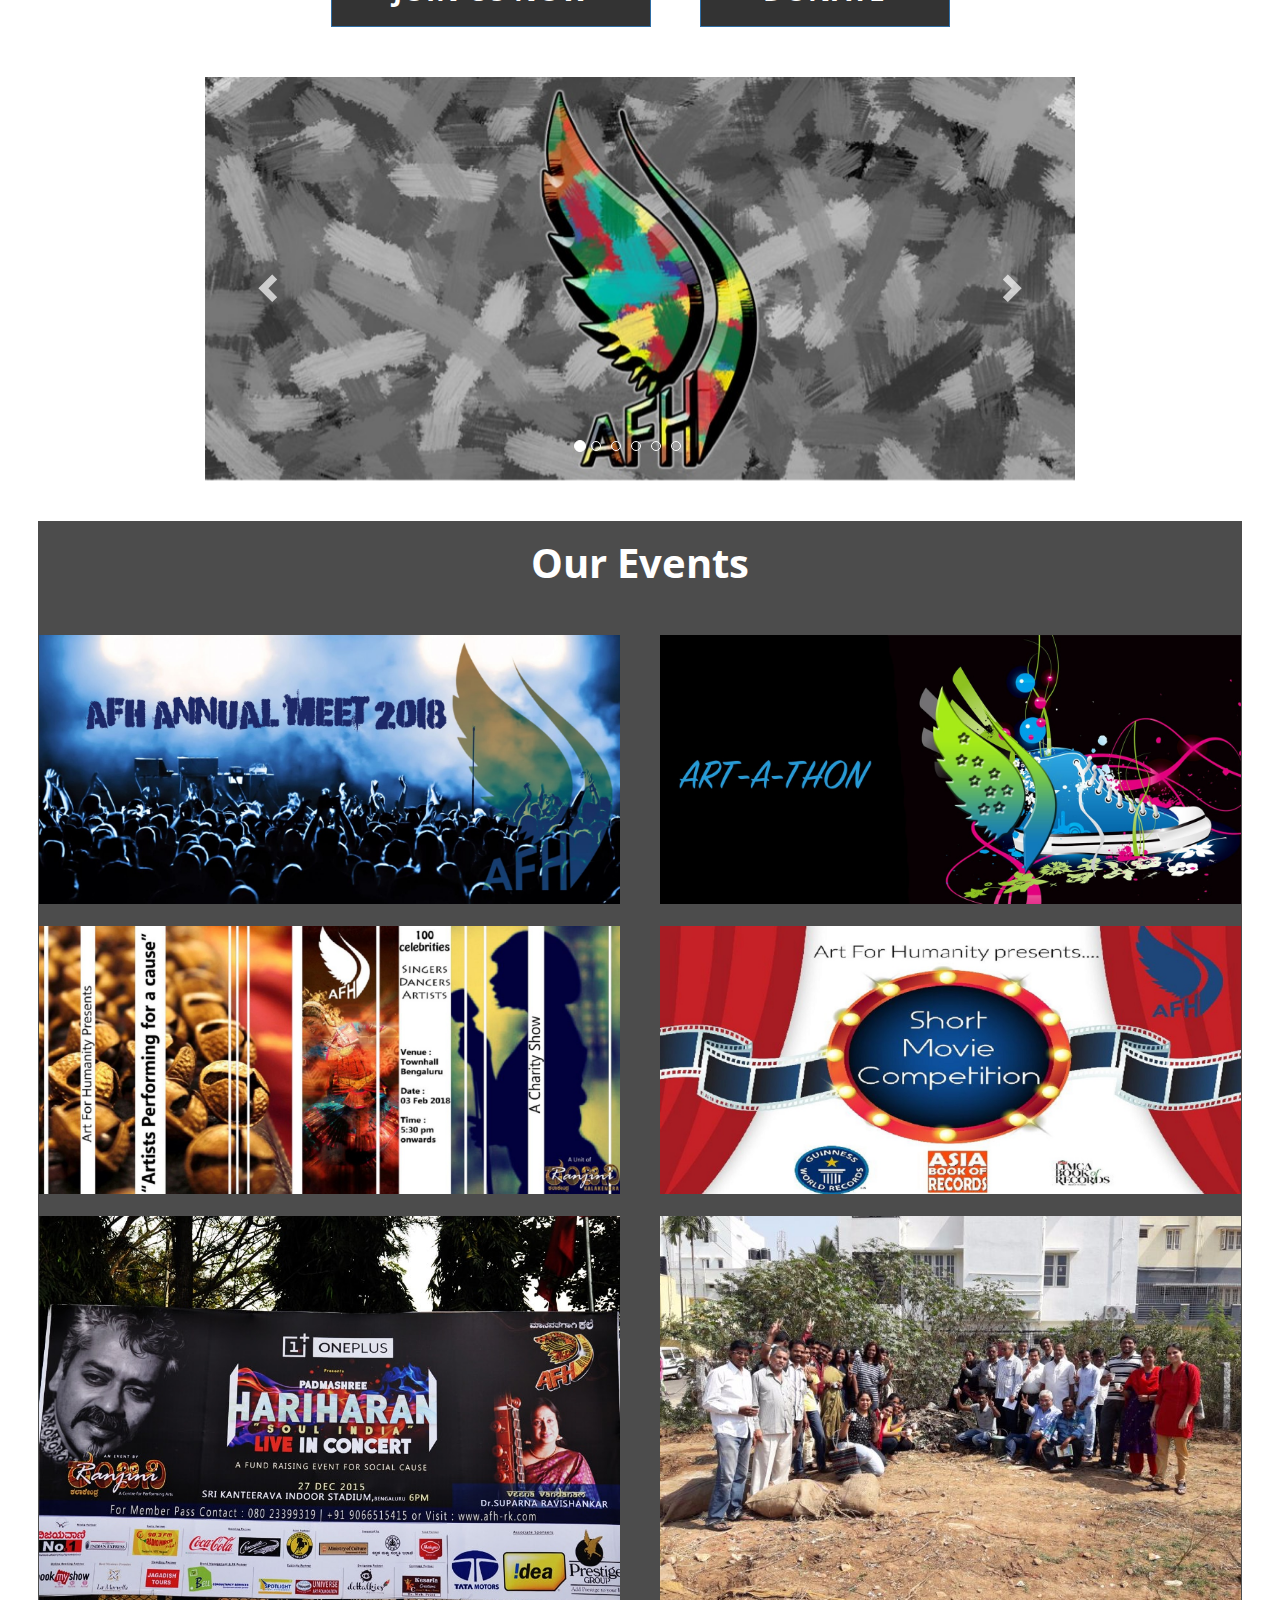
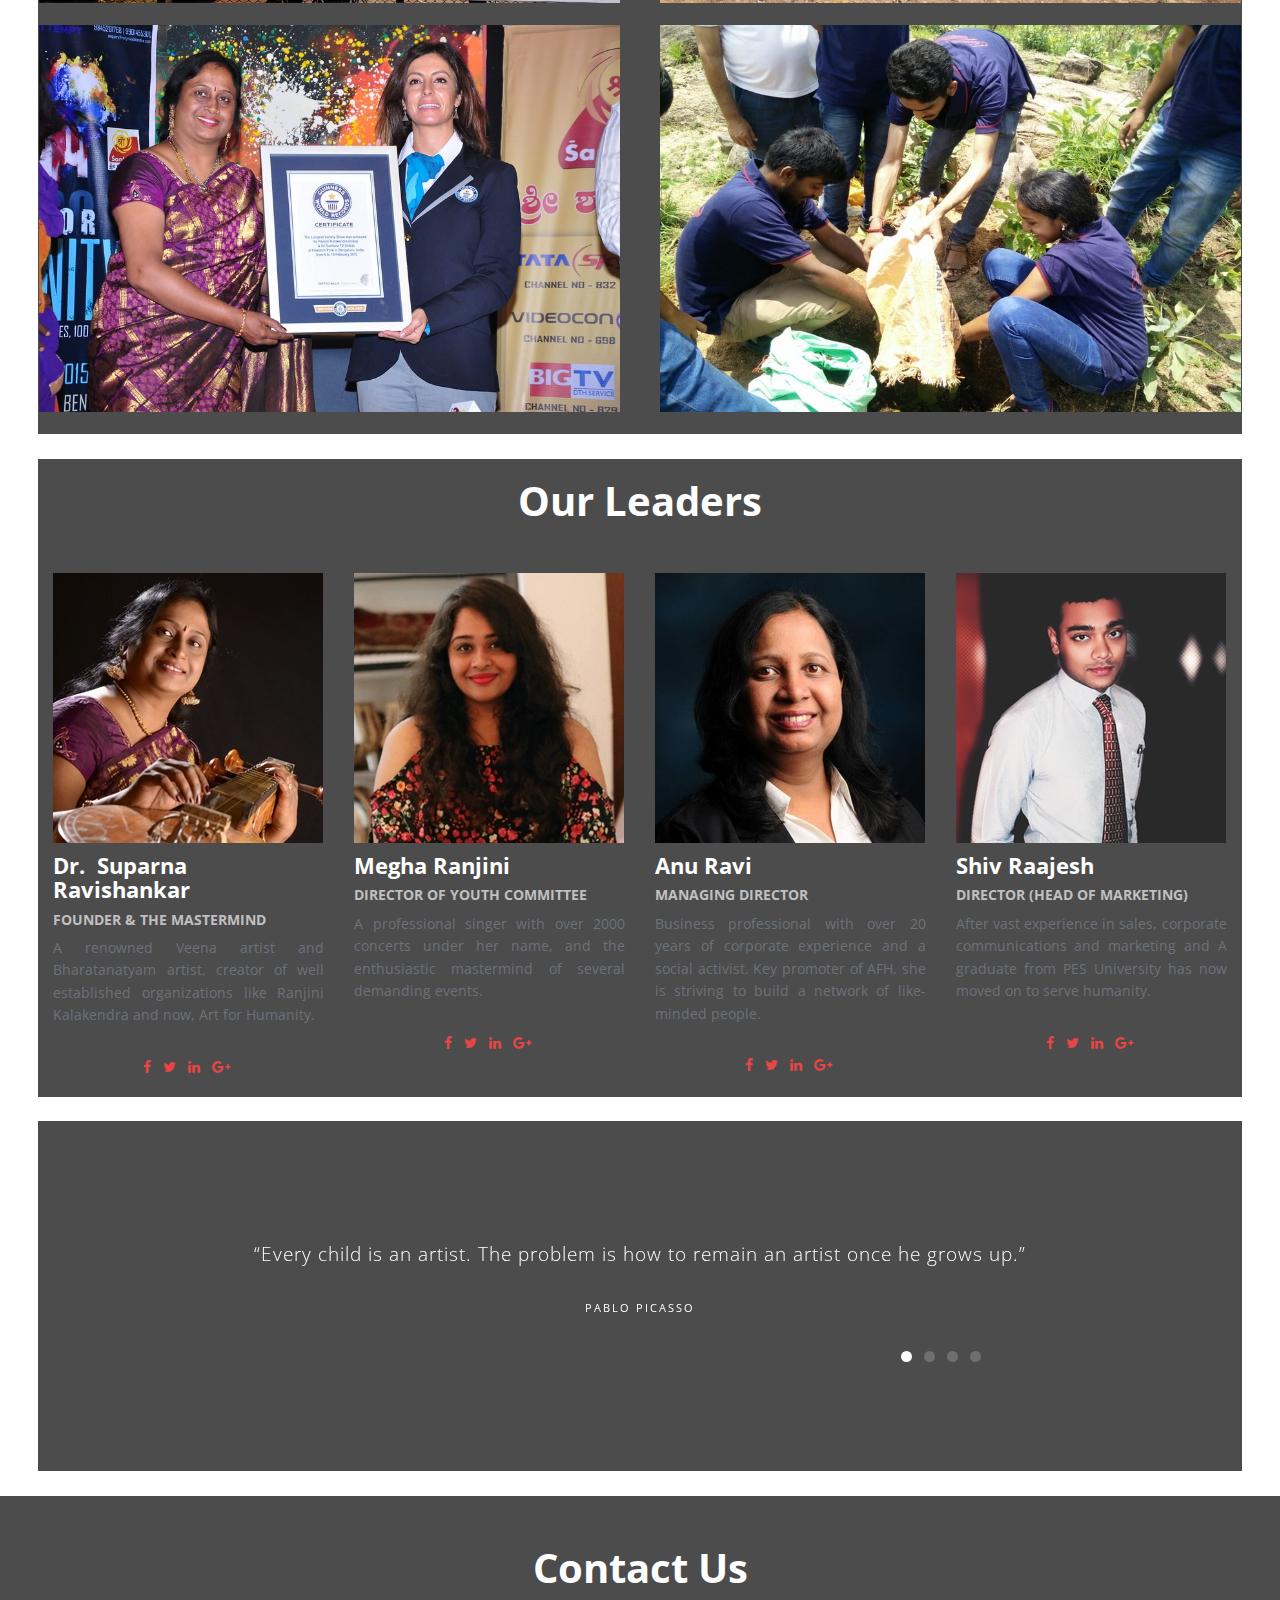
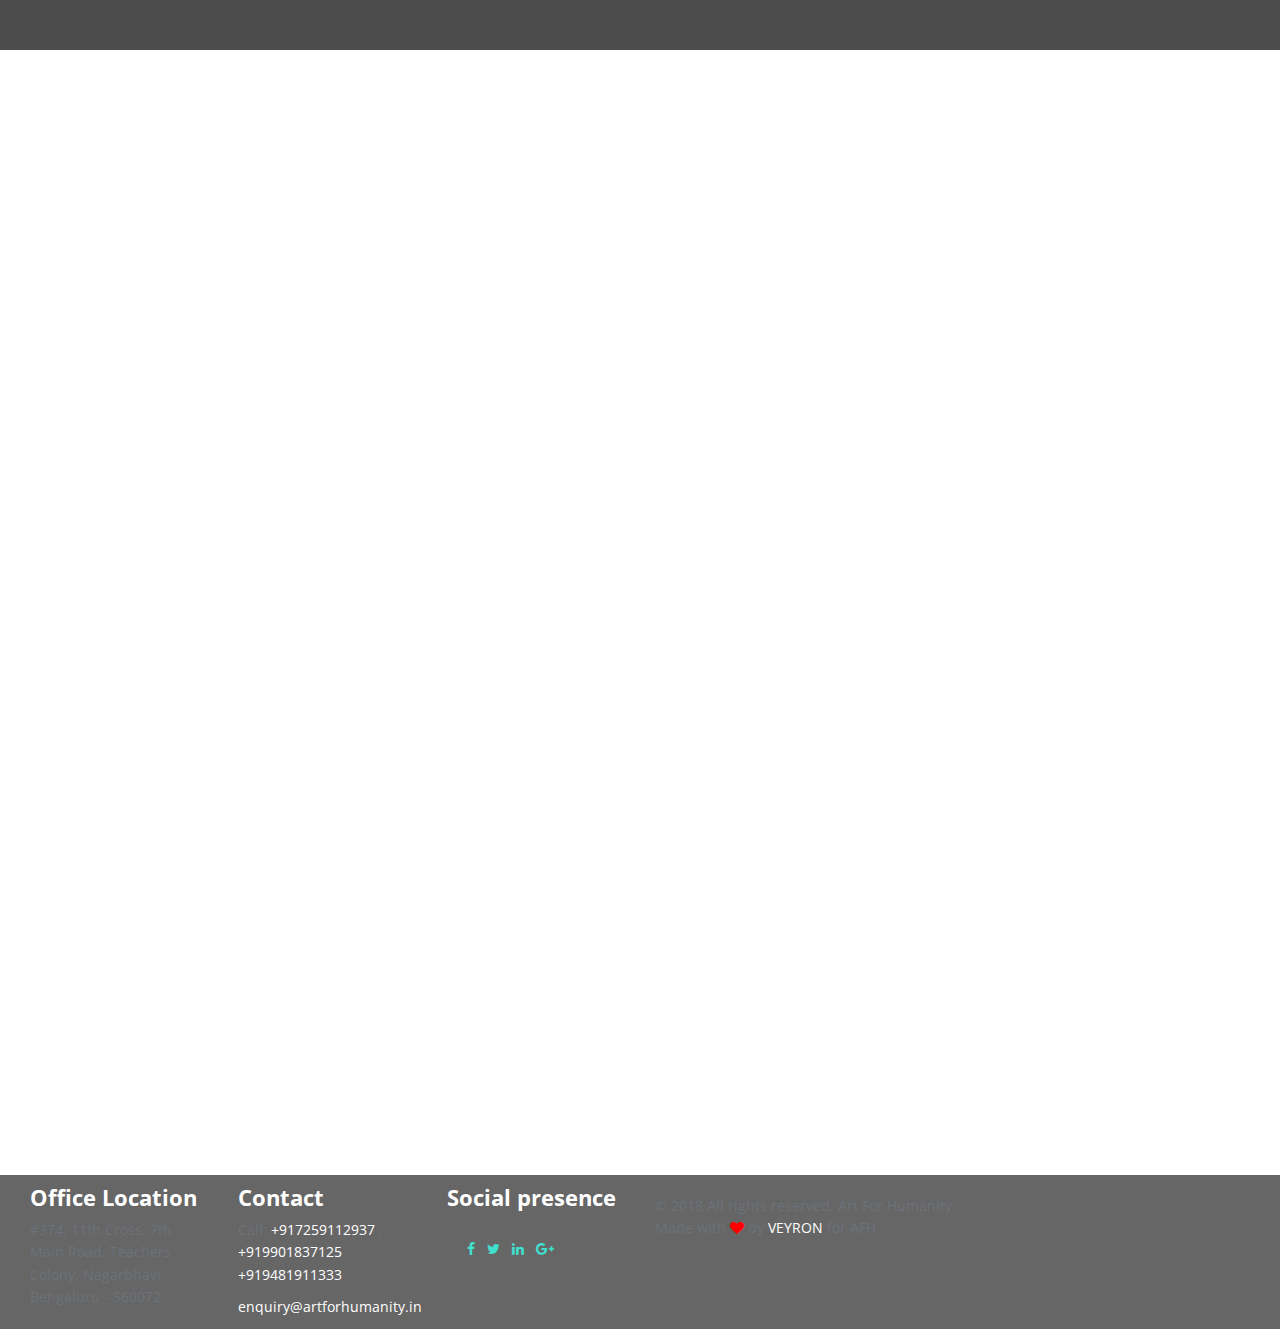
==== commit a627ba0d: "Release 2 Beta" ====
--- a/index.html
+++ b/index.html
@@ -44,7 +44,7 @@
           <li><a href="videos.html"><font style="color: white;"><b>Videos</b></font></a></li>
           <li><a href="#teams"><font style="color: white;"><b>Leaders</b></font></a></li>
           <li><a href="#contact"><font style="color: white;"><b>Contact Us</b></font></a></li>
-          <li><a href="http://social.artforhumanity.in"><font style="color: white;"><b>Login/Sign Up</b></font></a></li>
+          <li><a href="http://artforhumanityglobal.org/social"><font style="color: white;"><b>Login/Sign Up</b></font></a></li>
         </ul>
       </nav>
       <a href="#" class="nav-toggle">Menu<span></span></a> </div>
@@ -193,6 +193,22 @@
           </div>
         </div>
         <img src="images/portfolio/work-2-min.jpg" class="img-responsive" alt=""> </a> &nbsp; &nbsp;</div> </br>
+        <div class="col-sm-6 portfolio-item" style="padding-right: 20px;"> <a href="artforcause.html" class="portfolio-link">
+        <div class="caption">
+          <div class="caption-content">
+            <h3>Art For Humanity - Art for a Cause</h3>
+            <h4>Upcoming Events</h4>
+          </div>
+        </div>
+        <img src="images/portfolio/work-7-min.jpeg" class="img-responsive" alt=""> </a> &nbsp; &nbsp;</div>
+        <div class="col-sm-6 portfolio-item" style="padding-left: 20px;"> <a href="shortmm.html" class="portfolio-link">
+        <div class="caption">
+          <div class="caption-content">
+            <h3>Art For Humanity - Short Movie Making</h3>
+            <h4>Upcoming Events</h4>
+          </div>
+        </div>
+        <img src="images/portfolio/work-8-min.jpg" class="img-responsive" alt=""> </a> &nbsp; &nbsp;</div></br>
       <div class="col-sm-6 portfolio-item" style="padding-right:20px;"> <a href="hari.html" class="portfolio-link">
         <div class="caption">
           <div class="caption-content">
@@ -385,7 +401,7 @@
 </br>
     <div class="col-md-6 right">
       <p>© 2018 All rights reserved. Art For Humanity<br>
-        Made with <i class="fa fa-heart pulse"  style="color: red;"></i> by <a href="http://www.amithraj.me/" style="color: white;">VEYRON</a> for AFH</p>
+        Made with <i class="fa fa-heart pulse"  style="color: red;"></i> by <a href="http://www.amithrajmp.me/" style="color: white;">VEYRON</a> for AFH</p>
     </div>
   </div>
 </footer>
--- a/css/main.css
+++ b/css/main.css
@@ -442,7 +442,7 @@
 	width: 100%;
 	height: 100%;
 	opacity: 0;
-	background: rgba(58, 54, 54, .9);
+	background: rgba(58, 54, 54, 0.9);
 	-webkit-transition: all ease .5s;
 	-moz-transition: all ease .5s;
 	transition: all ease .5s;
@@ -629,4 +629,17 @@
   .center {
     display: block;
     margin: auto;
-  }+  }
+  .services1 p {
+	color: #6c7279;
+	font-size: 13px;
+	font-weight: 400;
+	margin-top: 2%;
+	margin-right: 20%;
+	margin-left: 20%;
+
+
+}
+.services1-content {
+	margin: 10px;
+}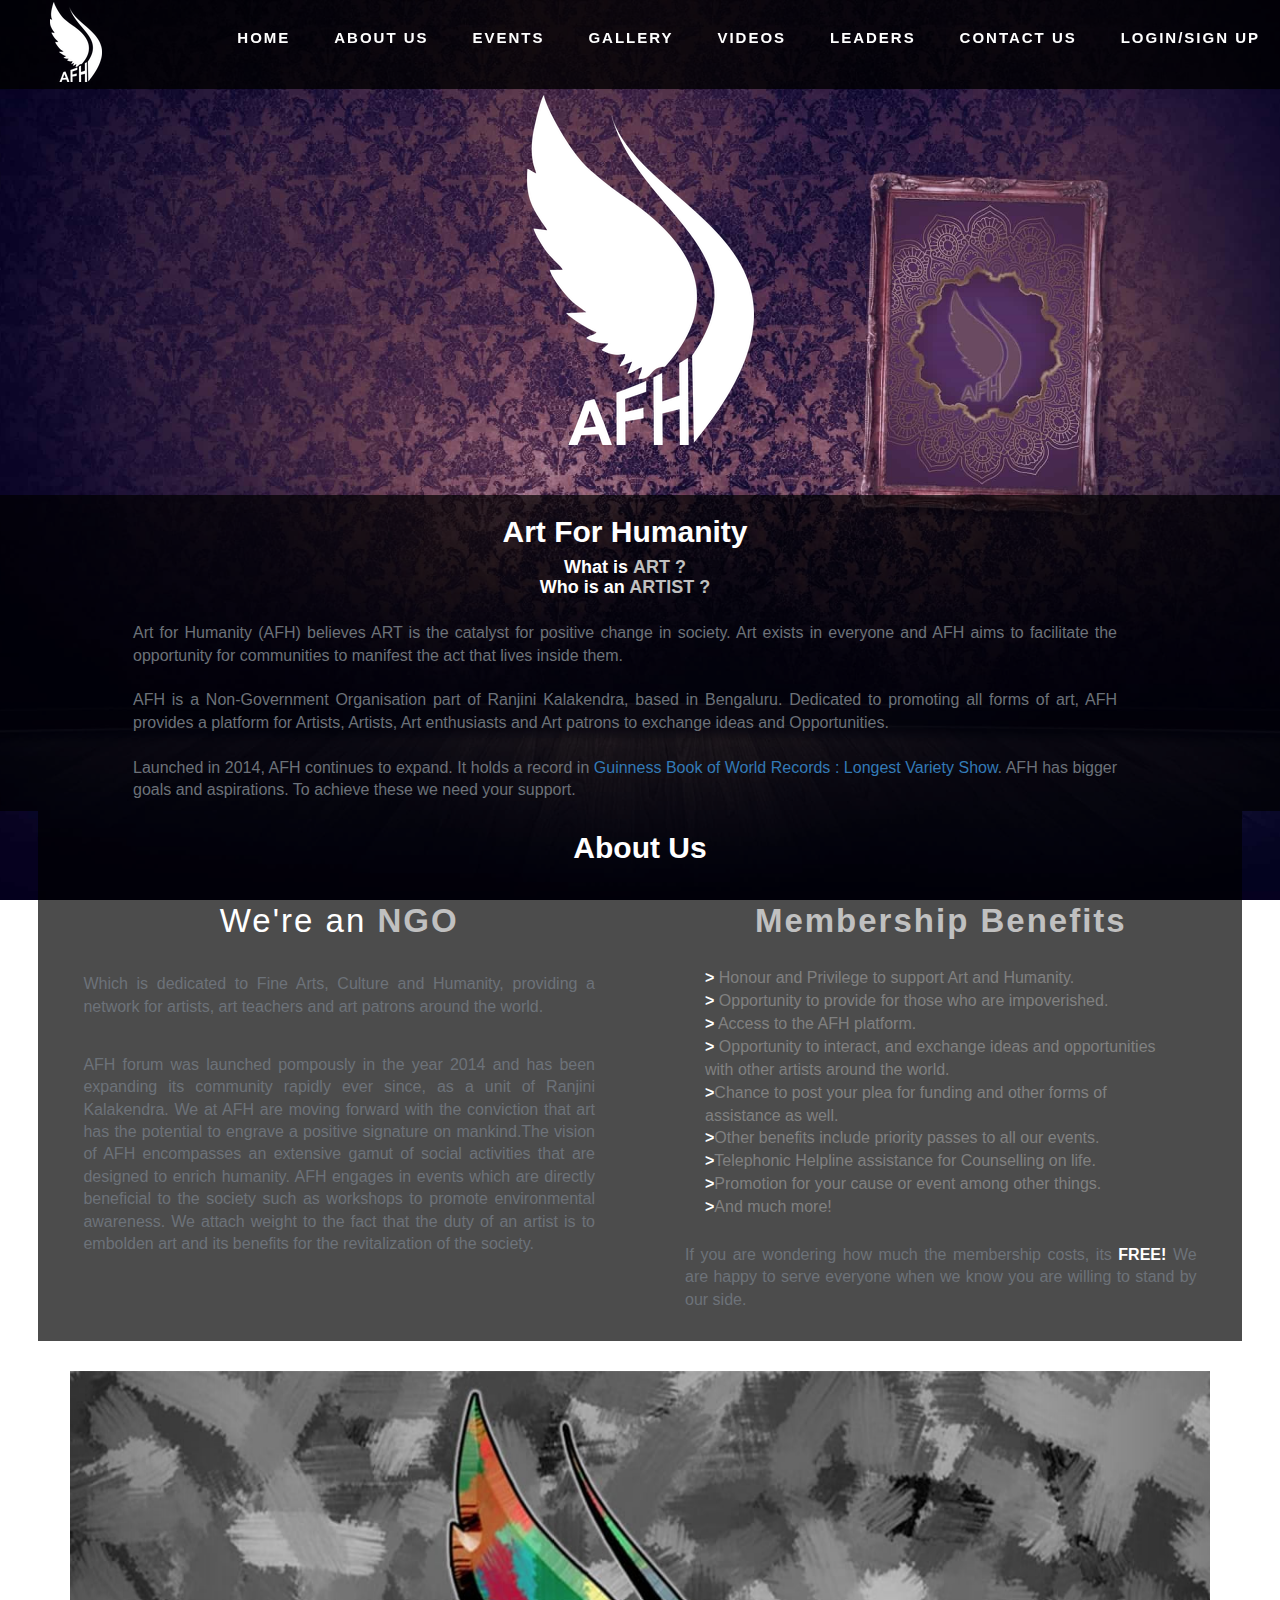
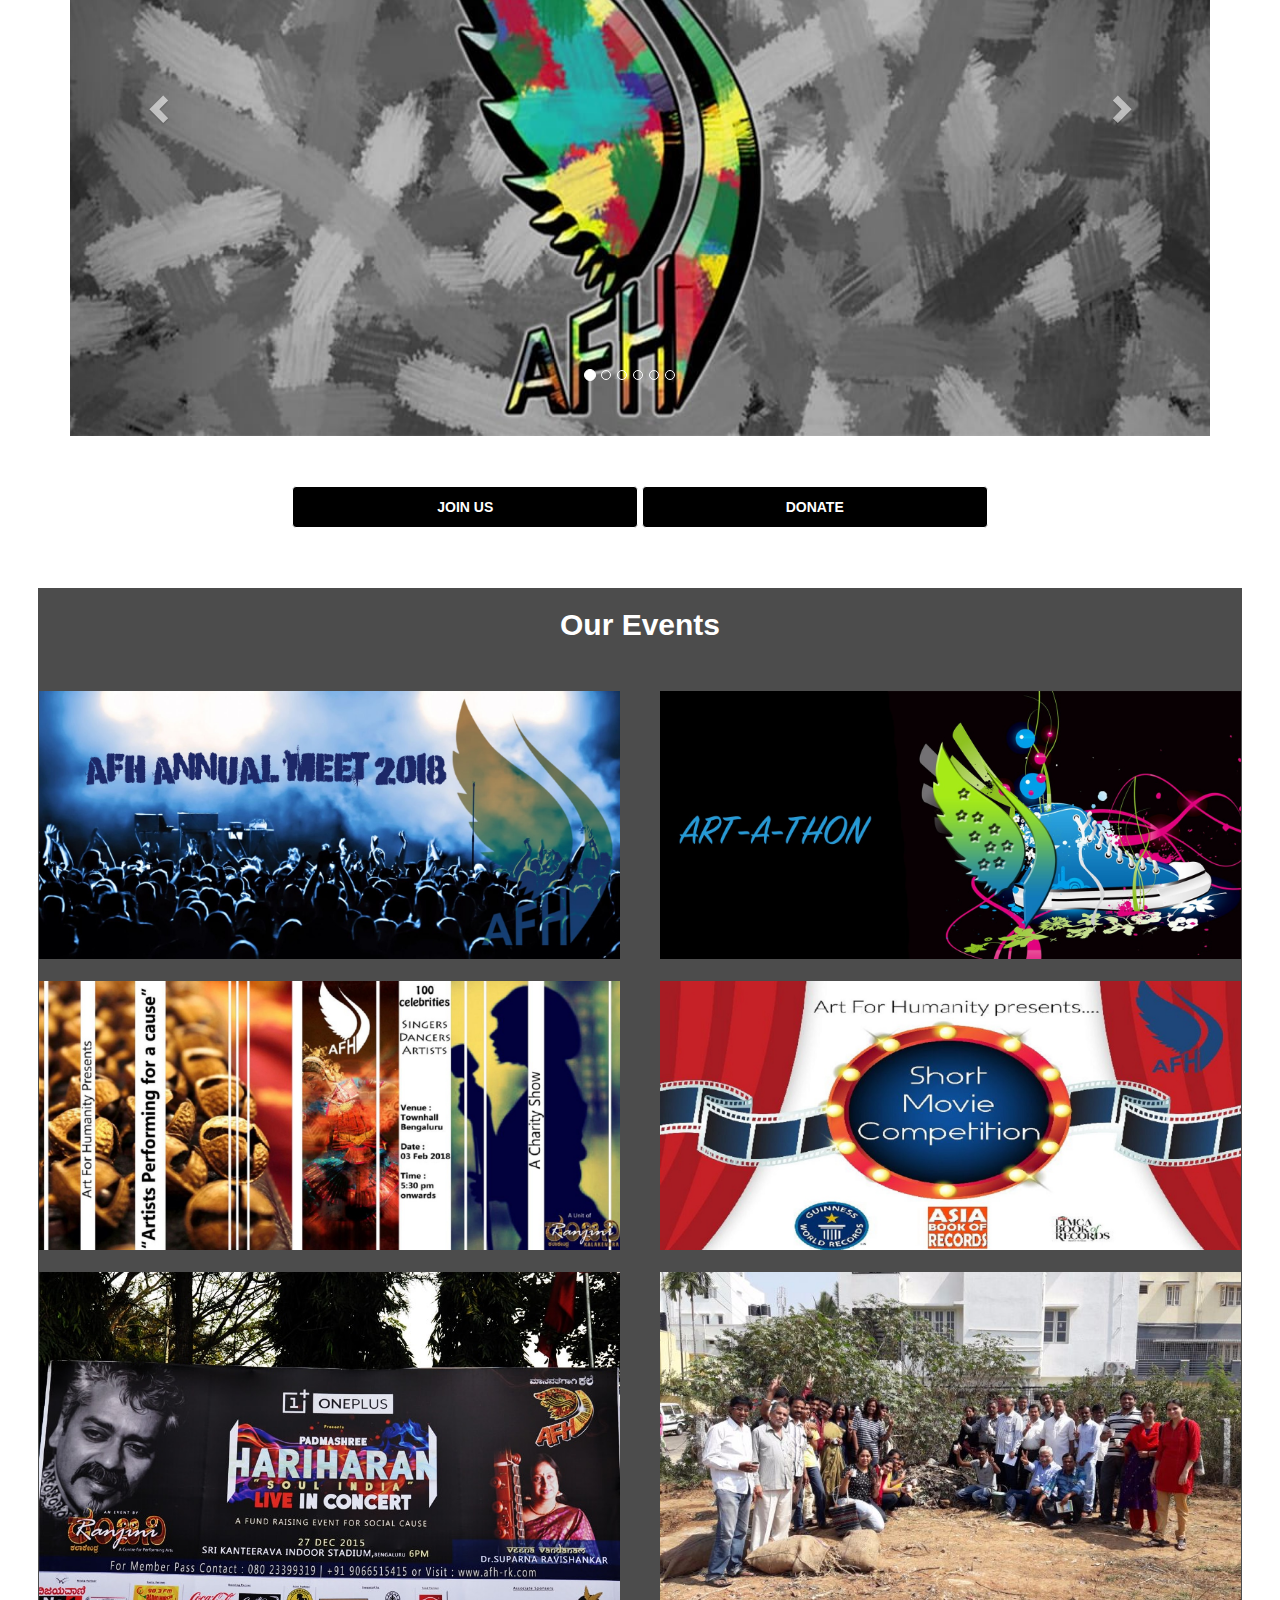
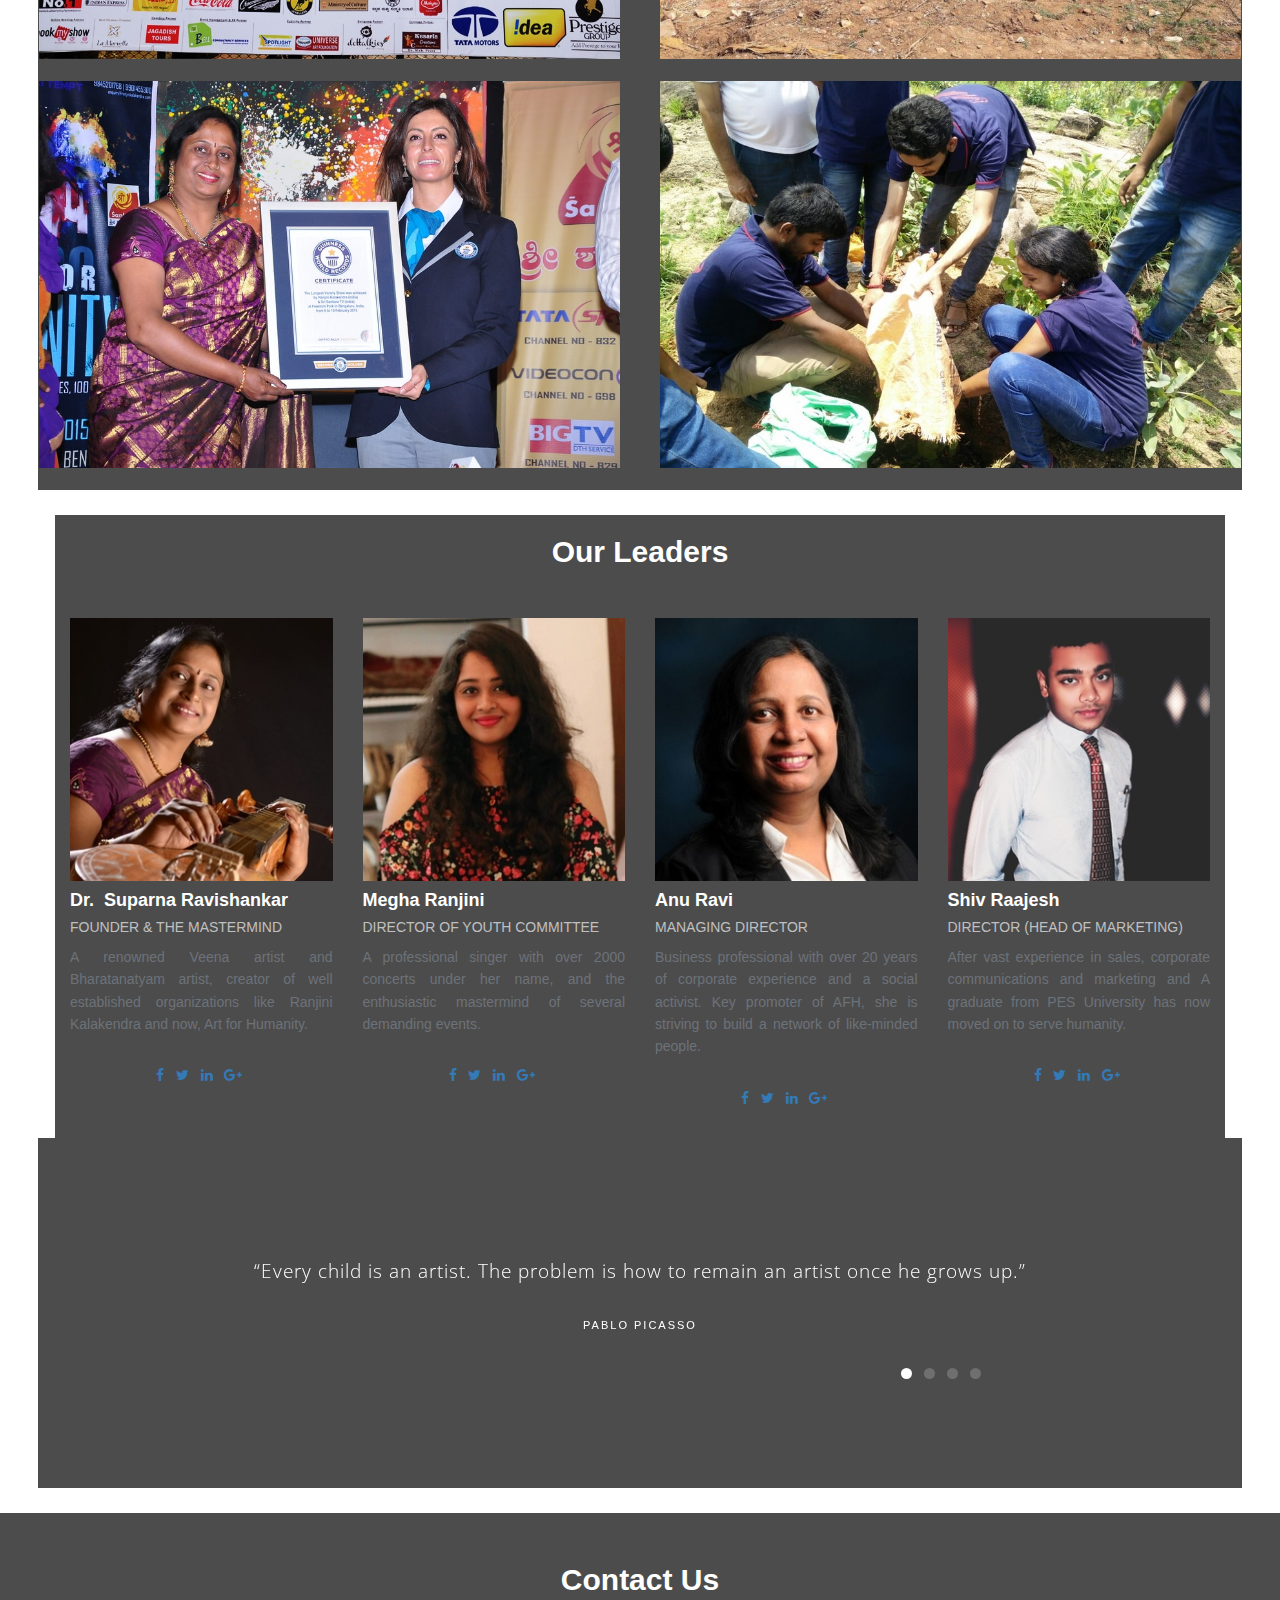
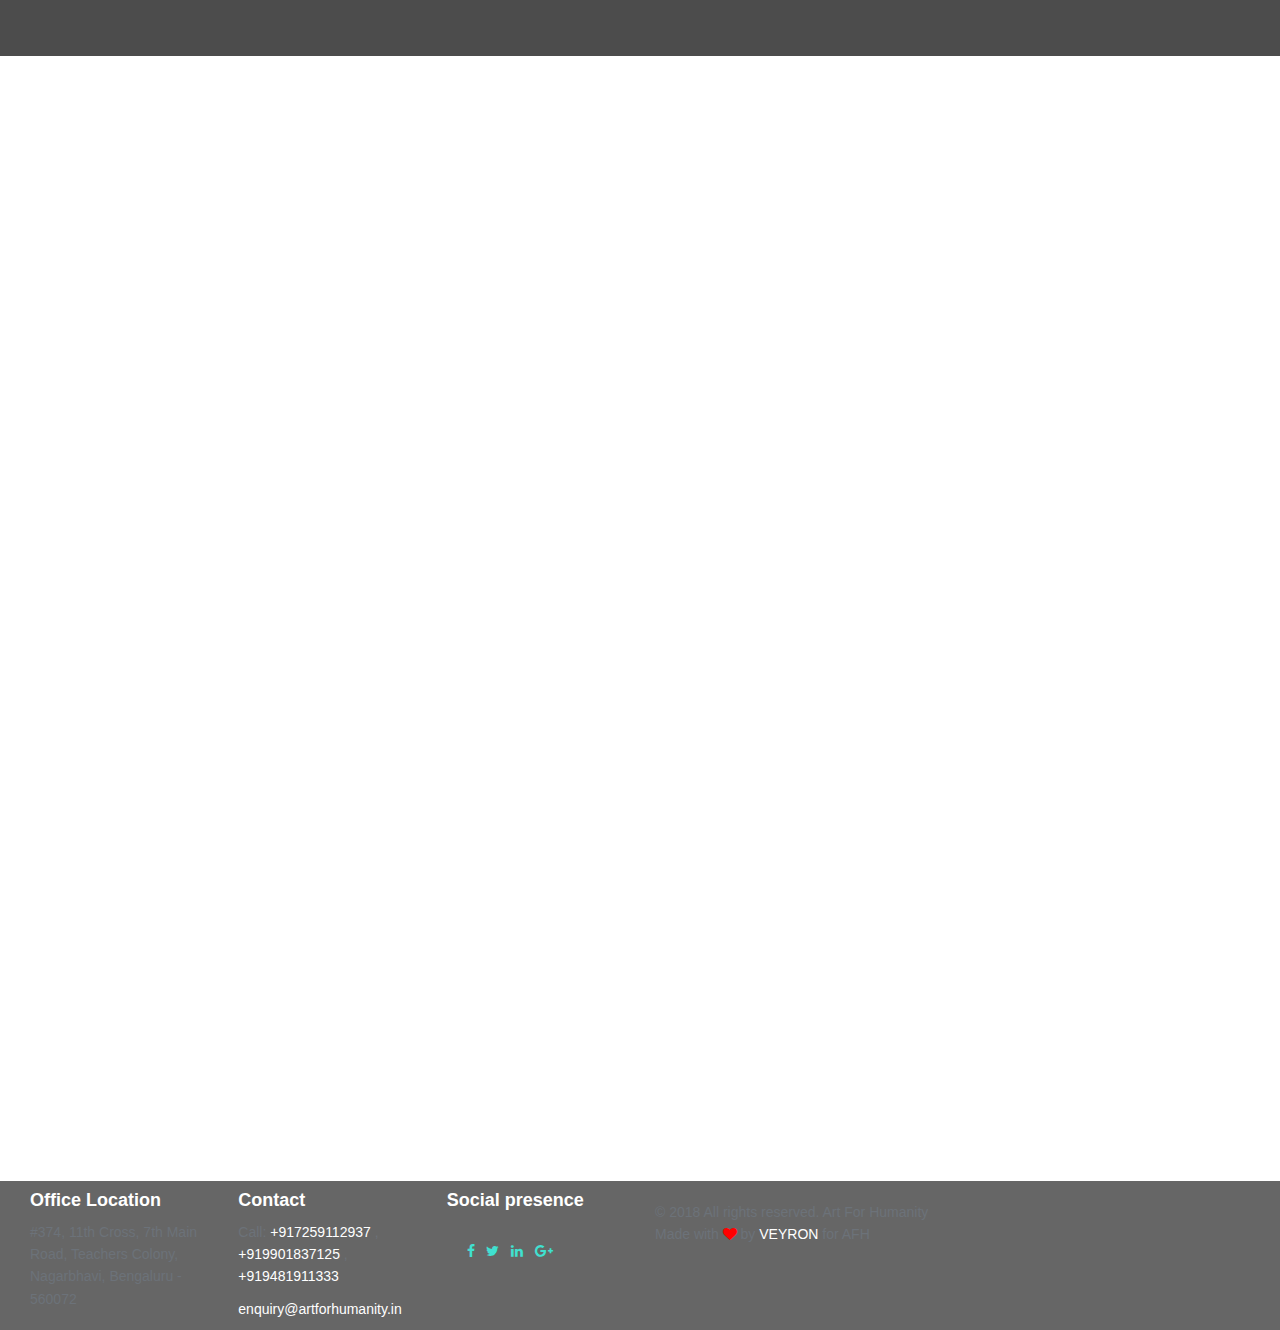
==== commit 6b5801a2: "several ui fixes" ====
--- a/index.html
+++ b/index.html
@@ -1,419 +1,428 @@
-<!doctype html>
-<!--[if lt IE 7]>      <html class="no-js lt-ie9 lt-ie8 lt-ie7" lang=""> <![endif]-->
-<!--[if IE 7]>         <html class="no-js lt-ie9 lt-ie8" lang=""> <![endif]-->
-<!--[if IE 8]>         <html class="no-js lt-ie9" lang=""> <![endif]-->
-<!--[if gt IE 8]><!--> <html class="no-js" lang=""> <!--<![endif]-->
-
-<head>
-<meta charset="utf-8">
-<meta name="description" content="">
-<meta name="viewport" content="width=device-width, initial-scale=1">
-<title>Art For Humanity</title>
-<link rel="shortcut icon" href="images/favicon.png">
-<link rel="apple-touch-icon-precomposed" sizes="144x144" href="images/1.png">
-<link rel="apple-touch-icon-precomposed" sizes="114x114" href="images/2.png">
-<link rel="apple-touch-icon-precomposed" sizes="72x72" href="images/3.png">
-<link rel="apple-touch-icon-precomposed" href="images/4.png">
-<meta name="description" content="Ranjini Kalakendra is dedicated to preserving, promoting and developing Indian Performing arts. It is earnestly committed in administering training to several students in arts, lining up community outreach activities in the form music and dance festivals, strategizing workshops, seminars, conferences, exhibitions and other activities. A very rich legacy has been set and Art for Humanity extends upon the profound legacy that Ranjini Kalakendra has set. We are a global community of artists and art patrons working concurrently for the welfare of the society. AFH forum brings together dedicated individuals to exchange ideas and provide opportunities. We at AFH are moving forward with the conviction that art has the potential to engrave a positive signature on mankind. We attach weight to the fact that the duty of an artist is to embolden art and its benefits for the revitalization of the society" />
-<meta name="keywords" content="Art For Humanity, AFH, Ranjini Kalakendra" />
-<meta name="author" content="Amith Raj MP"/>
-<link rel="stylesheet" href="css/bootstrap.min.css">
-<link rel="stylesheet" href="css/flexslider.css">
-<link rel="stylesheet" href="css/main.css">
-<link rel="stylesheet" href="css/responsive.css">
-<link rel="stylesheet" href="css/animate.min.css">
-<link rel="stylesheet" href="https://maxcdn.bootstrapcdn.com/font-awesome/4.4.0/css/font-awesome.min.css">
-<script type="text/javascript">
-
-</script>
-</head>
-</style>
-<body background="images/bg1.jpg" style="background-repeat: no-repeat; background-attachment: fixed; position: relative; background-size:100% 120vh; background-size: cover; background-position: 50% 30%" >
-
-<!-- Header Section -->
-<section class="tophead" role="tophead"> 
-  <!-- Navigation Section -->
-  <header id="header">
-    <div class="header-content clearfix"> <a class="logo" href="#"><img src="images/logo1.png" alt="logo"></a>
-      <nav class="navigation" role="navigation">
-        <ul class="primary-nav">
-          <li><a href="#afh"><font style="color: white;"><b>Home</b></font></a></li>
-          <li><a href="#about"><font style="color: white;"><b>About Us</b></font></a></li>
-          <li><a href="#portfolio"><font style="color: white;"><b>Events</b></font></a></li>
-          <li><a href="lexis/index.html"><font style="color: white;"><b>Gallery</b></font></a></li>
-          <li><a href="videos.html"><font style="color: white;"><b>Videos</b></font></a></li>
-          <li><a href="#teams"><font style="color: white;"><b>Leaders</b></font></a></li>
-          <li><a href="#contact"><font style="color: white;"><b>Contact Us</b></font></a></li>
-          <li><a href="http://artforhumanityglobal.org/social"><font style="color: white;"><b>Login/Sign Up</b></font></a></li>
-        </ul>
-      </nav>
-      <a href="#" class="nav-toggle">Menu<span></span></a> </div>
-  </header>
-  <!-- Navigation Section --> 
-</section>
-</br>
-</br>
-<!-- Header Section -->
-<section  style="margin-top: 55px;">
-<div align="center">
-<img src="images/AFH1.png">
-</div>
-</section> 
-</br>
-<!-- Test Section -->
-<section id="afh" class="section services1" style="margin-bottom: 40px;">
-  <div class="container-fluid" style="background-color: rgba(0, 0, 0, 0.7);" >
-    <div class="row" style="width: 100%">
-    <h2 align="center" style="color: white"> <b>Art For Humanity</b> </h2>
-      <div>
-        <div class="services1-content">
-          <h4 align="center"><font color="white"><i>What is</i> </font><font color=" silver"><b> ART ? </b></br><font color="white"><i>Who is an </i><font color="silver"> <b> ARTIST ?</b></font></h4>
-              <p style="font-size: 20px;" align="justify">Art for Humanity (AFH) believes ART is the catalyst for positive change in society. Art exists in everyone and AFH aims to facilitate the opportunity for communities to manifest the act that lives inside them.</br></br> AFH is a Non-Government Organisation part of Ranjini Kalakendra, based in Bengaluru. Dedicated to promoting all forms of art, AFH provides a platform for Artists, Artists, Art enthusiasts and Art patrons to exchange ideas and Opportunities. </br></br>Launched in 2014, AFH continues to expand. It holds a record in <a href="http://www.guinnessworldrecords.com/world-records/longest-variety-show" target="_top">Guinness Book of World Records : Longest Variety Show</a>. AFH has bigger goals and aspirations. To achieve these we need your support.</p>
-        </div>
-      </div>
-    </div>
-  </div>
-</section>
-<!-- test Section -->
-<!-- About Section -->
-<section id="about" class="section services" style="margin-top: -100px;">
-  <div class="container-fluid" style="background-color: rgba(0, 0, 0, 0.7)">
-    <div class="row">
-    <h2 align="center" style="color: white;"> <b>About Us</b> </h2>
-      <div class="col-md-6 col-sm-6">
-        <div class="services-content">
-          <h4 align="center"><font color="white"> We're an </font><font color=" silver"><b>NGO</b></font></h4>
-          <p style="font-size: 16px;" align="justify">Which is dedicated to Fine Arts, Culture and Humanity, providing a network for artists, art teachers and art patrons around the world.</p>
-          <p style="font-size: 16px;" align="justify">AFH forum was launched pompously in the year 2014 and has been expanding its community rapidly ever since, as a unit of Ranjini Kalakendra. We at AFH are moving forward with the conviction that art has the potential to engrave a positive signature on mankind.The vision of AFH encompasses an extensive gamut of social activities that are designed to enrich humanity. AFH engages in events which are directly beneficial to the society such as workshops to promote environmental awareness. We attach weight to the fact that the duty of an artist is to embolden art and its benefits for the revitalization of the society.</p>
-        </div>
-      </div>
-      <div class="col-md- col-sm-6" style="text-align:left">
-        <div class="services-content">
-          <h4 style="color: silver" align="center"><b>Membership Benefits</b></h4>
-      <!--    <p style="font-size: 16px;" align="justify">It will be an honour and a privilege to have you onboard with us in working towards the enrichment of humanity. As a member of AFH, you will be given the opportunity to provide for those who are impoverished. You will have access to the platform which will allow you to interact, and exchange ideas and opportunities with other artists around the world. You will be given a chance to post your plea for funding and other forms of assistance as well. Other benefits include priority passes to all our events, promotion for your cause or event among other things.</p> -->
-                    
-                <ul type="square">
-                  <li style="font-size: 16px;"><span style="color: white;"><b>&gt;</b></span> <font color="grey">Honour and Privilege to support Art and Humanity.</font></li>
-                  <li style="font-size: 16px;"><span style="color: white;"><b>&gt;</b></span> <font color="grey">Opportunity to provide for those who are impoverished.</font></li>
-                  <li style="font-size: 16px;"><span style="color: white;"><b>&gt;</b></span> <font color="grey">Access to the AFH platform.</font></li>
-                  <li style="font-size: 16px;"><span style="color: white;"><b>&gt;</b></span> <font color="grey">Opportunity to interact, and exchange ideas and opportunities with other artists around the world.</font></li>
-                  <li style="font-size: 16px;"><span style="color: white;"><b>&gt;</b></font></span><font color="grey">Chance to post your plea for funding and other forms of assistance as well.</font></li>
-                  <li style="font-size: 16px;"><span style="color: white;"><b>&gt;</b></span><font color="grey">Other benefits include priority passes to all our events.</font></li>
-                  <li style="font-size: 16px;"><span style="color: white;"><b>&gt;</b></span><font color="grey">Telephonic Helpline assistance for Counselling on life.</font></li>
-                  <li style="font-size: 16px;"><span style="color: white;"><b>&gt;</b></span><font color="grey">Promotion for your cause or event among other things.</font></li>
-                  <li style="font-size: 16px;"><span style="color: white;"><b>&gt;</b></span><font color="grey">And much more!</font></li>
-                </ul>
-              
-                <p style="font-size: 16px; margin-top: -5px;" align="justify">If you are wondering how much the membership costs, its <font color=" white"><b> FREE! </b></font> We are happy to serve everyone when we know you are willing to stand by our side.</p> 
-        </div>
-      </div>
-    </div>
-  </div>
-</section>
-<!-- About Section --> 
-<!-- Button Section -->
-<section style="margin-top: -25px;">
-  <div style="text-align:center">
-            <a href="http://social.artforhumanity.in" class="btn btn-primary btn-lg" style="margin-right: 30px; width: 320px;"><h3><font color="white"><b>Join Us Now</b></font></h3></a> 
-
-            <a href="donate.html" class="btn btn-primary btn-lg small-screen-fix" style=""><h3><font color="white"><b>Donate</b></font></h3></a></br></br></br>
-        </div>
-</section>
-</br></br>
-<!-- Button Section -->
-<!-- Carousel Section -->
-<section id="header-slider" class="section" style="margin-top: -60px;">
-  <div id="myCarousel" class="carousel slide" data-ride="carousel"> 
-    <!-- Indicators -->
-    <ol class="carousel-indicators">
-      <li data-target="#myCarousel" data-slide-to="0" class="active"></li>
-      <li data-target="#myCarousel" data-slide-to="1"></li>
-      <li data-target="#myCarousel" data-slide-to="2"></li>
-      <li data-target="#myCarousel" data-slide-to="3"></li>
-      <li data-target="#myCarousel" data-slide-to="4"></li>
-      <li data-target="#myCarousel" data-slide-to="5"></li>
-    </ol>
-    <!-- Wrapper for slides -->
-    <div class="carousel-inner" role="listbox">
-      <div class="item active"> <img src="images/slider/resized/slide1-min.jpg" alt="Chania">
-        <div class="carousel-caption">
-        </div>
-      </div>
-      <div class="item"> <img src="images/slider/resized/slide2-min.jpg" alt="Chania">
-        <div class="carousel-caption">
-          <a href="http://social.artforhumanity.in" class="btn btn-primary btn-lg"><h4><font color="white">Join Us Now</font></h4></a>
-
-        </div>
-      </div>
-      <div class="item"> <img src="images/slider/resized/slide6-min.jpg" alt="Chania">
-        <div class="carousel-caption">
-        </div>
-      </div>
-      <div class="item"> <a href="amaafh.html"> <img src="images/slider/resized/slide4-min.jpg" alt="Chania" ></a>
-        <div class="carousel-caption">
-        </div>
-      </div>
-      <div class="item"> <a href="afh2018.html"><img src="images/slider/resized/slide5-min.jpg" alt="Chania"></a>
-        <div class="carousel-caption">
-
-
-        </div>
-      </div>
-      <div class="item"> <a href="artathon.html" ><img src="images/slider/resized/marathon-min.jpg" alt="Chania"></a>
-        <div class="carousel-caption">
-
-        </div>
-      </div>    
-  </div>
-    <!-- Controls --> 
-    <a class="left carousel-control" href="#myCarousel" role="button" data-slide="prev"> <span class="glyphicon glyphicon-chevron-left" aria-hidden="true"></span> <span class="sr-only">Previous</span></a> <a class="right carousel-control" href="#myCarousel" role="button" data-slide="next"> <span class="glyphicon glyphicon-chevron-right" aria-hidden="true"></span> <span class="sr-only">Next</span></a></div>
-</section>
-<!-- Carousel Section --> 
-
-
-<!-- Event grid section -->
-<section id="portfolio" class="section portfolio" style="margin-top: -60px;">
-  <div class="container-fluid" style="background-color: rgba(0, 0, 0, 0.7)">
-    <div class="row">
-      <h2 align="center" style="color: white; margin-left: 0px;"> <b>Our Events</b> </h2>
-    </br> </br>
-      <div class="col-sm-6 portfolio-item" style="padding-right: 20px;"> <a href="afh2018.html" class="portfolio-link">
-        <div class="caption">
-          <div class="caption-content">
-            <h3>Art For Humanity - Annual Event 2018</h3>
-            <h4>Upcoming Events</h4>
-          </div>
-        </div>
-        <img src="images/portfolio/work-1-min.jpg" class="img-responsive" alt=""> </a> &nbsp; &nbsp;</div> 
-      <div class="col-sm-6 portfolio-item" style="padding-left:20px;"> <a href="artathon.html" class="portfolio-link">
-        <div class="caption">
-          <div class="caption-content">
-            <h3>Art For Humanity - Artathon</h3>
-            <h4>Upcoming Events</h4>
-          </div>
-        </div>
-        <img src="images/portfolio/work-2-min.jpg" class="img-responsive" alt=""> </a> &nbsp; &nbsp;</div> </br>
-        <div class="col-sm-6 portfolio-item" style="padding-right: 20px;"> <a href="artforcause.html" class="portfolio-link">
-        <div class="caption">
-          <div class="caption-content">
-            <h3>Art For Humanity - Art for a Cause</h3>
-            <h4>Upcoming Events</h4>
-          </div>
-        </div>
-        <img src="images/portfolio/work-7-min.jpeg" class="img-responsive" alt=""> </a> &nbsp; &nbsp;</div>
-        <div class="col-sm-6 portfolio-item" style="padding-left: 20px;"> <a href="shortmm.html" class="portfolio-link">
-        <div class="caption">
-          <div class="caption-content">
-            <h3>Art For Humanity - Short Movie Making</h3>
-            <h4>Upcoming Events</h4>
-          </div>
-        </div>
-        <img src="images/portfolio/work-8-min.jpg" class="img-responsive" alt=""> </a> &nbsp; &nbsp;</div></br>
-      <div class="col-sm-6 portfolio-item" style="padding-right:20px;"> <a href="hari.html" class="portfolio-link">
-        <div class="caption">
-          <div class="caption-content">
-            <h3>Musical night with Hari Haran</h3>
-            <h4>Past Events</h4>
-          </div>
-        </div>
-        <img src="images/portfolio/work-3-min.jpg" class="img-responsive" alt=""> </a> &nbsp; &nbsp;</div> 
-      <div class="col-sm-6 portfolio-item" style="padding-left:20px;"> <a href="perma.html" class="portfolio-link">
-        <div class="caption">
-          <div class="caption-content">
-            <h3>Permaculture - Workshop</h3>
-            <h4>Past Events</h4>
-          </div>
-        </div>
-        <img src="images/portfolio/work-4-min.jpg" class="img-responsive" alt=""> </a> &nbsp; &nbsp;</div> </br>
-      <div class="col-sm-6 portfolio-item" style="padding-right:20px;"> <a href="guinness.html" class="portfolio-link">
-        <div class="caption">
-          <div class="caption-content">
-            <h3>Art For Humanity - Guinness World Record</h3>
-            <h4>Past Events</h4>
-          </div>
-        </div>
-        <img src="images/portfolio/work-5-min.jpg" class="img-responsive" alt=""> </a> &nbsp; &nbsp;</div>
-      <div class="col-sm-6 portfolio-item" style="padding-left:20px;"> <a href="nature.html" class="portfolio-link">
-        <div class="caption">
-          <div class="caption-content">
-            <h3>Humanity with Nature</h3>
-            <h4>Past Events</h4>
-          </div>
-        </div>
-        <img src="images/portfolio/work-6-min.jpg" class="img-responsive" alt=""> </a> &nbsp; &nbsp;</div> </br>
-    </div>
-  </div>
-</section>
-<!-- Event section --> 
-<!-- our Leaders section -->
-<section id="teams" class="section teams" style="margin-top: -35px;">
-  <div class="container" style="background-color: rgba(0, 0, 0, 0.7)">
-    <div class="row">
-      <h2 align="center" style="color: white;"> <b>Our Leaders</b> </h2></br></br>
-      <div class="col-md-3 col-sm-6">
-        <div class="person"><img src="images/team-1.jpg" alt="" class="img-responsive">
-          <div class="person-content">
-            <h4 style="color: white;"><b>Dr.&nbsp; Suparna Ravishankar</b></h4>
-            <h5 class="role" style="color:  silver;">Founder & The Mastermind</h5>
-            <p align="justify">A renowned Veena artist and Bharatanatyam artist, creator of well established organizations like Ranjini Kalakendra and now, Art for Humanity. </p>
-          </div>
-          <div align="center">
-          <ul class="footer-share" style="display: inline-flex; list-style:none;">
-            <li><a href="https://www.facebook.com/suparna.ravishankar" style="color:: white;"><span class="fa fa-facebook"></span></a></li>&nbsp; &nbsp;
-            <li><a href="https://twitter.com/afhrkk" style="color:: white;"><span class="fa fa-twitter"></span></a></li>&nbsp; &nbsp;
-            <li><a href="https://www.linkedin.com/company/13583191/" style="color:: white;"><span class="fa fa-linkedin"></span></a></li>&nbsp; &nbsp;
-            <li><a href="https://plus.google.com/u/1/106175426239269476256" style="color:: white;"><span class="fa fa-google-plus"></span></a></li>&nbsp;
-          </ul>
-          </div>
-        </div>
-      </div>
-      <div class="col-md-3 col-sm-6">
-        <div class="person"> <img src="images/team-2.jpg" alt="" class="img-responsive">
-          <div class="person-content">
-            <h4 style="color: white;"><b>Megha Ranjini</b></h4>
-            <h5 class="role" style="color:  silver;">Director of Youth Committee</h5>
-            <p align="justify">A professional singer with over 2000 concerts under her name, and the enthusiastic mastermind of several demanding events.</p>
-          </div>
-          <div align="center">
-          <ul class="footer-share" style="display: inline-flex; list-style:none;">
-            <li><a href="https://www.facebook.com/megharanjiniR" style="color:: white;"><span class="fa fa-facebook"></span></a></li>&nbsp; &nbsp;
-            <li><a href="https://twitter.com/afhrkk" style="color:: white;"><span class="fa fa-twitter"></span></a></li>&nbsp; &nbsp;
-            <li><a href="https://www.linkedin.com/in/megha-ranjini-b91507149/" style="color:: white;"><span class="fa fa-linkedin"></span></a></li>&nbsp; &nbsp;
-            <li><a href="https://plus.google.com/u/1/106175426239269476256" style="color:: white;"><span class="fa fa-google-plus"></span></a></li>&nbsp;
-          </ul>
-      </div>
-        </div>
-      </div>
-      <div class="col-md-3 col-sm-6">
-        <div class="person"> <img src="images/team-4.jpg" alt="" class="img-responsive">
-          <div class="person-content">
-            <h4 style="color: white;"><b>Anu Ravi</b></h4>
-            <h5 class="role" style="color: silver ;">Managing Director</h5>
-            <p align="justify">Business professional with over 20 years of corporate experience and a social activist. Key promoter of AFH, she is striving to build a network of like-minded people.</p>
-          </div>
-          <div align="center">
-          <ul class="footer-share" style="display: inline-flex; list-style:none;">
-            <li><a href="https://www.facebook.com/anu.ravi.16" style="color:: white;"><span class="fa fa-facebook"></span></a></li>&nbsp; &nbsp;
-            <li><a href="https://twitter.com/afhrkk" style="color:: white;"><span class="fa fa-twitter"></span></a></li>&nbsp; &nbsp;
-            <li><a href="https://www.linkedin.com/in/anu-ravi-2267b438" style="color:: white;"><span class="fa fa-linkedin"></span></a></li>&nbsp; &nbsp;
-            <li><a href="https://plus.google.com/u/1/106175426239269476256" style="color:: white;"><span class="fa fa-google-plus"></span></a></li>&nbsp;
-          </ul>
-      </div>
-        </div>
-      </div>
-      <div class="col-md-3 col-sm-6">
-        <div class="person"> <img src="images/team-3.jpg" alt="" class="img-responsive">
-          <div class="person-content">
-            <h4 style="color: white;"><b>Shiv Raajesh</b></h4>
-            <h5 class="role" style="color:  silver;">Director (Head of Marketing)</h5>
-            <p align="justify">After vast experience in sales, corporate communications and marketing and A graduate from PES University has now moved on to serve humanity.</p>
-          </div>
-          <div align="center">
-          <ul class="footer-share" style="display: inline-flex; list-style:none;">
-            <li><a href="https://www.facebook.com/shivraajesh" style="color:: white;"><span class="fa fa-facebook"></span></a></li>&nbsp; &nbsp;
-            <li><a href="https://twitter.com/shivraajesh9" style="color:: white;"><span class="fa fa-twitter"></span></a></li>&nbsp; &nbsp;
-            <li><a href="https://www.linkedin.com/in/shiv-raajesh-093b39115/" style="color:: white;"><span class="fa fa-linkedin"></span></a></li>&nbsp; &nbsp;
-            <li><a href="https://plus.google.com/u/0/101519847768107810744" style="color:: white;"><span class="fa fa-google-plus"></span></a></li>&nbsp;
-          </ul>
-      </div>
-        </div>
-      </div>
-    </div>
-  </div>
-</section>
-<!-- our team section --> 
-
-
-<!-- Testimonials section -->
-<section id="testimonials" class="section testimonials no-padding" style="background-color: rgba(0, 0, 0, 0.7); margin-top: -30px;">
-  <div class="container-fluid">
-    <div class="row no-gutter">
-      <div class="flexslider">
-        <ul class="slides">
-          <li>
-            <div class="col-md-12">
-              <blockquote>
-                <h1>“Every child is an artist. The problem is how to remain an artist once he grows up.”</h1>
-                <p>Pablo Picasso</p>
-              </blockquote>
-            </div>
-          </li>
-          <li>
-            <div class="col-md-12">
-              <blockquote>
-                <h1>“To send light into the darkness of men's hearts - such is the duty of the artist.” </h1>
-                <p>Schumann</p>
-              </blockquote>
-            </div>
-          </li>
-          <li>
-            <div class="col-md-12">
-              <blockquote>
-        <h1>"Art is nothing more than the shadow of Humanity. Art for Humanity is one such organisation which caters to both Art and Humanity in its own ways." </h1>
-                <p>Hari Haran, Singer</p>
-              </blockquote> 
-            </div>
-          </li>
-          <li>
-            <div class="col-md-12">
-              <blockquote>
-      <h1>"Hatred is being spread against women and children. The common goal of mankind is to unify everyone towards peace. Ranjini kalakendra is one such organization which is trying to change people towards attaining peace through music" </h1>
-                <p>B Jayshree, Singer & Actor</p>
-              </blockquote>
-            </div>
-          </li>
-        </ul>
-      </div>
-    </div>
-  </div>
-</section>
-<!-- Testimonials section --> 
-</br>
-<!--Contact Form-->
-<section id="contact" style="background-color: rgba(0, 0, 0, 0.7); margin-top: 5px;" >
-<h2 align="center" style="color: white; margin-bottom: -40px; padding-top: 20px;" > <b>Contact Us</b> </h2>
-<footer id="contact" class="footer">
-</section>
-<!--Contact Form-->
-<iframe src="https://docs.google.com/forms/d/e/1FAIpQLSfFsdQBUQ1vsmKDpnIqFF4pl6ECj5LrvqCZgaSjAj7oNlOQhQ/viewform?embedded=true" width="100%" height="1130" frameborder="0" marginheight="0" marginwidth="0" >Loading...</iframe>
-
-<!-- footer section -->
-  <div class="container-fluid" style="background-color: rgba(0, 0, 0, 0.6); margin-top: -10px;">
-    <div class="col-md-2 left">
-      <h4 style="color: white;"><b>Office Location</b></h4>
-      <p> #374, 11th Cross, 7th Main Road, Teachers Colony, Nagarbhavi, Bengaluru - 560072</p>
-    </div>
-    <div class="col-md-2 left">
-      <h4 style="color: white;"><b>Contact</b></h4>
-      <p> Call: <a href="tel:+919686706978" style="color: white">+917259112937</a> , &nbsp; <a href="tel:+919901837125" style="color: white">+919901837125</a> , &nbsp; <a href="tel:+919481911333" style="color: white">+919481911333</a> <br>
-      <p> <a href="mailto:enquiry@artforhumanity.in" target="_top" style="color:white;">enquiry@artforhumanity.in</a></p>
-    </div>
-    <div class="col-md-2 left">
-      <h4 style="color: white;"><b>Social presence</b></h4>
-      <ul class="footer-share" style="display: inline-flex; list-style:none;">
-        <li> <a href="https://www.facebook.com/Art-for-Humanity-2132138653736668/" style="color: turquoise;"><i class="fa fa-facebook"></i></a></li> &nbsp; &nbsp;
-        <li style="color:white;"><a href="https://twitter.com/afhrkk"><i class="fa fa-twitter" style="color: turquoise;"></i></a></li>
-        &nbsp; &nbsp;
-        <li style="color:white;"><a href="https://www.linkedin.com/company/13583191/" style="color: turquoise;"><i class="fa fa-linkedin"></i></a></li> &nbsp; &nbsp;
-        <li style="color:white;"><a href="https://plus.google.com/u/1/106175426239269476256" style="color: turquoise;"><i class="fa fa-google-plus"></i></a></li>
-      </ul>
-    </div>
-</br>
-    <div class="col-md-6 right">
-      <p>© 2018 All rights reserved. Art For Humanity<br>
-        Made with <i class="fa fa-heart pulse"  style="color: red;"></i> by <a href="http://www.amithrajmp.me/" style="color: white;">VEYRON</a> for AFH</p>
-    </div>
-  </div>
-</footer>
-<!-- footer section --> 
-
-<!-- JS FILES --> 
-<script src="https://ajax.googleapis.com/ajax/libs/jquery/1.11.3/jquery.min.js"></script> 
-<script src="js/bootstrap.min.js"></script> 
-<script src="js/jquery.flexslider-min.js"></script> 
-<script src="js/retina.min.js"></script> 
-<script src="js/modernizr.js"></script> 
-<script src="js/main.js"></script>
-</body>
-</html>
-
+<!doctype html>
+<!--[if lt IE 7]>      <html class="no-js lt-ie9 lt-ie8 lt-ie7" lang=""> <![endif]-->
+<!--[if IE 7]>         <html class="no-js lt-ie9 lt-ie8" lang=""> <![endif]-->
+<!--[if IE 8]>         <html class="no-js lt-ie9" lang=""> <![endif]-->
+<!--[if gt IE 8]><!--> <html class="no-js" lang=""> <!--<![endif]-->
+
+<head>
+<meta charset="utf-8">
+<meta name="description" content="">
+<meta name="viewport" content="width=device-width, initial-scale=1">
+<meta name="google-site-verification" content="-H989-UmRbaD2liPBXDKVo8LiwsMc_yj1E7C6gAdLSw" />
+<title>Art For Humanity</title>
+<link rel="shortcut icon" href="images/favicon.png">
+<link rel="apple-touch-icon-precomposed" sizes="144x144" href="images/1.png">
+<link rel="apple-touch-icon-precomposed" sizes="114x114" href="images/2.png">
+<link rel="apple-touch-icon-precomposed" sizes="72x72" href="images/3.png">
+<link rel="apple-touch-icon-precomposed" href="images/4.png">
+<meta name="description" content="Ranjini Kalakendra is dedicated to preserving, promoting and developing Indian Performing arts. It is earnestly committed in administering training to several students in arts, lining up community outreach activities in the form music and dance festivals, strategizing workshops, seminars, conferences, exhibitions and other activities. A very rich legacy has been set and Art for Humanity extends upon the profound legacy that Ranjini Kalakendra has set. We are a global community of artists and art patrons working concurrently for the welfare of the society. AFH forum brings together dedicated individuals to exchange ideas and provide opportunities. We at AFH are moving forward with the conviction that art has the potential to engrave a positive signature on mankind. We attach weight to the fact that the duty of an artist is to embolden art and its benefits for the revitalization of the society" />
+<meta name="keywords" content="Art For Humanity, AFH, Ranjini Kalakendra" />
+<meta name="author" content="Amith Raj MP"/>
+
+<!-- <link rel="stylesheet" href="css/bootstrap.min.css"> -->
+<link rel="stylesheet" href="css/flexslider.css">
+<link rel="stylesheet" href="css/main.css">
+<link rel="stylesheet" href="css/responsive.css">
+<link rel="stylesheet" href="css/animate.min.css">
+<link rel="stylesheet" href="https://maxcdn.bootstrapcdn.com/font-awesome/4.4.0/css/font-awesome.min.css">
+<script type="text/javascript">
+
+</script>
+<link rel="stylesheet" href="https://maxcdn.bootstrapcdn.com/bootstrap/3.3.7/css/bootstrap.min.css">
+<script src="https://ajax.googleapis.com/ajax/libs/jquery/3.3.1/jquery.min.js"></script>
+<script src="https://maxcdn.bootstrapcdn.com/bootstrap/3.3.7/js/bootstrap.min.js"></script>
+</head>
+</style>
+<body background="images/bg1.jpg" class="mobile-fix" >
+
+<!-- Header Section -->
+<section class="tophead" role="tophead">
+  <!-- Navigation Section -->
+  <header id="header">
+    <div class="header-content clearfix"> <a class="logo" href="#"><img src="images/logo1.png" alt="logo"></a>
+      <nav class="navigation" role="navigation">
+        <ul class="primary-nav">
+          <li><a href="#afh"><font style="color: white;"><b>Home</b></font></a></li>
+          <li><a href="#about"><font style="color: white;"><b>About Us</b></font></a></li>
+          <li><a href="#portfolio"><font style="color: white;"><b>Events</b></font></a></li>
+          <li><a href="lexis/index.html"><font style="color: white;"><b>Gallery</b></font></a></li>
+          <li><a href="videos.html"><font style="color: white;"><b>Videos</b></font></a></li>
+          <li><a href="#teams"><font style="color: white;"><b>Leaders</b></font></a></li>
+          <li><a href="#contact"><font style="color: white;"><b>Contact Us</b></font></a></li>
+          <li><a href="/social"><font style="color: white;"><b>Login/Sign Up</b></font></a></li>
+        </ul>
+      </nav>
+      <a href="#" class="nav-toggle">Menu<span></span></a> </div>
+  </header>
+  <!-- Navigation Section -->
+</section>
+</br>
+</br>
+<!-- Header Section -->
+<section  style="margin-top: 55px;">
+<div align="center">
+<img src="images/AFH1.png">
+</div>
+</section>
+</br>
+<!-- Test Section -->
+<section id="afh" class="section services1" style="margin-bottom: 40px;">
+  <div class="container-fluid" style="background-color: rgba(0, 0, 0, 0.7);" >
+    <div class="row" style="width: 100%">
+    <h2 align="center" style="color: white"> <b>Art For Humanity</b> </h2>
+      <div>
+        <div class="services1-content">
+          <h4 align="center"><font color="white"><strong>What is</strong> </font><font color=" silver"><b> ART ? </b></br><font color="white"><strong>Who is an </strong><font color="silver"> <b> ARTIST ?</b></font></h4>
+              <p align="justify">Art for Humanity (AFH) believes ART is the catalyst for positive change in society. Art exists in everyone and AFH aims to facilitate the opportunity for communities to manifest the act that lives inside them.</br></br> AFH is a Non-Government Organisation part of Ranjini Kalakendra, based in Bengaluru. Dedicated to promoting all forms of art, AFH provides a platform for Artists, Artists, Art enthusiasts and Art patrons to exchange ideas and Opportunities. </br></br>Launched in 2014, AFH continues to expand. It holds a record in <a href="http://www.guinnessworldrecords.com/world-records/longest-variety-show" target="_top">Guinness Book of World Records : Longest Variety Show</a>. AFH has bigger goals and aspirations. To achieve these we need your support.</p>
+        </div>
+      </div>
+    </div>
+  </div>
+</section>
+<!-- test Section -->
+<!-- About Section -->
+<section id="about" class="section services" style="margin-top: -100px;">
+  <div class="container-fluid" style="background-color: rgba(0, 0, 0, 0.7)">
+    <div class="row">
+    <h2 align="center" style="color: white;"> <b>About Us</b> </h2>
+      <div class="col-md-6 col-sm-6">
+        <div class="services-content">
+          <h4 align="center"><font color="white"> We're an </font><font color=" silver"><b>NGO</b></font></h4>
+          <p style="font-size: 16px;" align="justify">Which is dedicated to Fine Arts, Culture and Humanity, providing a network for artists, art teachers and art patrons around the world.</p>
+          <p style="font-size: 16px;" align="justify">AFH forum was launched pompously in the year 2014 and has been expanding its community rapidly ever since, as a unit of Ranjini Kalakendra. We at AFH are moving forward with the conviction that art has the potential to engrave a positive signature on mankind.The vision of AFH encompasses an extensive gamut of social activities that are designed to enrich humanity. AFH engages in events which are directly beneficial to the society such as workshops to promote environmental awareness. We attach weight to the fact that the duty of an artist is to embolden art and its benefits for the revitalization of the society.</p>
+        </div>
+      </div>
+      <div class="col-md- col-sm-6" style="text-align:left">
+        <div class="services-content">
+          <h4 style="color: silver" align="center"><b>Membership Benefits</b></h4>
+      <!--    <p style="font-size: 16px;" align="justify">It will be an honour and a privilege to have you onboard with us in working towards the enrichment of humanity. As a member of AFH, you will be given the opportunity to provide for those who are impoverished. You will have access to the platform which will allow you to interact, and exchange ideas and opportunities with other artists around the world. You will be given a chance to post your plea for funding and other forms of assistance as well. Other benefits include priority passes to all our events, promotion for your cause or event among other things.</p> -->
+
+                <ul type="square">
+                  <li style="font-size: 16px;"><span style="color: white;"><b>&gt;</b></span> <font color="grey">Honour and Privilege to support Art and Humanity.</font></li>
+                  <li style="font-size: 16px;"><span style="color: white;"><b>&gt;</b></span> <font color="grey">Opportunity to provide for those who are impoverished.</font></li>
+                  <li style="font-size: 16px;"><span style="color: white;"><b>&gt;</b></span> <font color="grey">Access to the AFH platform.</font></li>
+                  <li style="font-size: 16px;"><span style="color: white;"><b>&gt;</b></span> <font color="grey">Opportunity to interact, and exchange ideas and opportunities with other artists around the world.</font></li>
+                  <li style="font-size: 16px;"><span style="color: white;"><b>&gt;</b></font></span><font color="grey">Chance to post your plea for funding and other forms of assistance as well.</font></li>
+                  <li style="font-size: 16px;"><span style="color: white;"><b>&gt;</b></span><font color="grey">Other benefits include priority passes to all our events.</font></li>
+                  <li style="font-size: 16px;"><span style="color: white;"><b>&gt;</b></span><font color="grey">Telephonic Helpline assistance for Counselling on life.</font></li>
+                  <li style="font-size: 16px;"><span style="color: white;"><b>&gt;</b></span><font color="grey">Promotion for your cause or event among other things.</font></li>
+                  <li style="font-size: 16px;"><span style="color: white;"><b>&gt;</b></span><font color="grey">And much more!</font></li>
+                </ul>
+
+                <p style="font-size: 16px; margin-top: -5px;" align="justify">If you are wondering how much the membership costs, its <font color=" white"><b> FREE! </b></font> We are happy to serve everyone when we know you are willing to stand by our side.</p>
+        </div>
+      </div>
+    </div>
+  </div>
+</section>
+<!-- About Section -->
+<!-- Button Section -->
+<div class="container">
+  <div id="myCarousel" class="carousel slide" data-ride="carousel">
+    <!-- Indicators -->
+    <ol class="carousel-indicators">
+      <li data-target="#myCarousel" data-slide-to="0" class="active"></li>
+      <li data-target="#myCarousel" data-slide-to="1"></li>
+      <li data-target="#myCarousel" data-slide-to="2"></li>
+      <li data-target="#myCarousel" data-slide-to="3"></li>
+      <li data-target="#myCarousel" data-slide-to="4"></li>
+      <li data-target="#myCarousel" data-slide-to="5"></li>
+    </ol>
+
+    <!-- Wrapper for slides -->
+    <div class="carousel-inner">
+      <div class="item active">
+        <img src="images/slider/1.jpg" alt="Los Angeles" style="width: 100%;">
+      </div>
+
+      <div class="item">
+        <img src="images/slider/2.jpg" alt="Chicago" style="width: 100%;">
+      </div>
+
+      <div class="item">
+        <img src="images/slider/3.jpg" alt="New york" style="width: 100%;">
+      </div>
+
+      <div class="item">
+        <img src="images/slider/4.jpg" alt="New york" style="width: 100%;">
+      </div>
+
+      <div class="item">
+        <img src="images/slider/5.jpg" alt="New york" style="width: 100%;">
+      </div>
+
+      <div class="item">
+        <img src="images/slider/6.jpg" alt="New york" style="width: 100%;">
+      </div>
+    </div>
+
+    <!-- Left and right controls -->
+    <a class="left carousel-control" href="#myCarousel" data-slide="prev">
+      <span class="glyphicon glyphicon-chevron-left"></span>
+      <span class="sr-only">Previous</span>
+    </a>
+    <a class="right carousel-control" href="#myCarousel" data-slide="next">
+      <span class="glyphicon glyphicon-chevron-right"></span>
+      <span class="sr-only">Next</span>
+    </a>
+  </div>
+</div>
+
+<div class="buttons-custom">
+<a href="#">
+    <span class="button1">JOIN US</span>
+</a>
+
+<a href="#">
+    <span class="button1">DONATE</span>
+</a>
+</div>
+
+
+<br />
+<br />
+<!-- Event grid section -->
+<section id="portfolio" class="section portfolio" style="margin-top: -60px;">
+  <div class="container-fluid" style="background-color: rgba(0, 0, 0, 0.7)">
+    <div class="row">
+      <h2 align="center" style="color: white; margin-left: 0px;"> <b>Our Events</b> </h2>
+    </br> </br>
+      <div class="col-sm-6 portfolio-item" style="padding-right: 20px;"> <a href="afh2018.html" class="portfolio-link">
+        <div class="caption">
+          <div class="caption-content">
+            <h3>Art For Humanity - Annual Event 2018</h3>
+            <h4>Upcoming Events</h4>
+          </div>
+        </div>
+        <img src="images/portfolio/work-1-min.jpg" class="img-responsive" alt=""> </a> &nbsp; &nbsp;</div>
+      <div class="col-sm-6 portfolio-item" style="padding-left:20px;"> <a href="artathon.html" class="portfolio-link">
+        <div class="caption">
+          <div class="caption-content">
+            <h3>Art For Humanity - Artathon</h3>
+            <h4>Upcoming Events</h4>
+          </div>
+        </div>
+        <img src="images/portfolio/work-2-min.jpg" class="img-responsive" alt=""> </a> &nbsp; &nbsp;</div> </br>
+        <div class="col-sm-6 portfolio-item" style="padding-right: 20px;"> <a href="artforcause.html" class="portfolio-link">
+        <div class="caption">
+          <div class="caption-content">
+            <h3>Art For Humanity - Art for a Cause</h3>
+            <h4>Upcoming Events</h4>
+          </div>
+        </div>
+        <img src="images/portfolio/work-7-min.jpeg" class="img-responsive" alt=""> </a> &nbsp; &nbsp;</div>
+        <div class="col-sm-6 portfolio-item" style="padding-left: 20px;"> <a href="shortmm.html" class="portfolio-link">
+        <div class="caption">
+          <div class="caption-content">
+            <h3>Art For Humanity - Short Movie Making</h3>
+            <h4>Upcoming Events</h4>
+          </div>
+        </div>
+        <img src="images/portfolio/work-8-min.jpg" class="img-responsive" alt=""> </a> &nbsp; &nbsp;</div></br>
+      <div class="col-sm-6 portfolio-item" style="padding-right:20px;"> <a href="hari.html" class="portfolio-link">
+        <div class="caption">
+          <div class="caption-content">
+            <h3>Musical night with Hari Haran</h3>
+            <h4>Past Events</h4>
+          </div>
+        </div>
+        <img src="images/portfolio/work-3-min.jpg" class="img-responsive" alt=""> </a> &nbsp; &nbsp;</div>
+      <div class="col-sm-6 portfolio-item" style="padding-left:20px;"> <a href="perma.html" class="portfolio-link">
+        <div class="caption">
+          <div class="caption-content">
+            <h3>Permaculture - Workshop</h3>
+            <h4>Past Events</h4>
+          </div>
+        </div>
+        <img src="images/portfolio/work-4-min.jpg" class="img-responsive" alt=""> </a> &nbsp; &nbsp;</div> </br>
+      <div class="col-sm-6 portfolio-item" style="padding-right:20px;"> <a href="guinness.html" class="portfolio-link">
+        <div class="caption">
+          <div class="caption-content">
+            <h3>Art For Humanity - Guinness World Record</h3>
+            <h4>Past Events</h4>
+          </div>
+        </div>
+        <img src="images/portfolio/work-5-min.jpg" class="img-responsive" alt=""> </a> &nbsp; &nbsp;</div>
+      <div class="col-sm-6 portfolio-item" style="padding-left:20px;"> <a href="nature.html" class="portfolio-link">
+        <div class="caption">
+          <div class="caption-content">
+            <h3>Humanity with Nature</h3>
+            <h4>Past Events</h4>
+          </div>
+        </div>
+        <img src="images/portfolio/work-6-min.jpg" class="img-responsive" alt=""> </a> &nbsp; &nbsp;</div> </br>
+    </div>
+  </div>
+</section>
+<!-- Event section -->
+<!-- our Leaders section -->
+<section id="teams" class="section teams" style="margin-top: -35px;">
+  <div class="container" style="background-color: rgba(0, 0, 0, 0.7)">
+    <div class="row">
+      <h2 align="center" style="color: white;"> <b>Our Leaders</b> </h2></br></br>
+      <div class="col-md-3 col-sm-6">
+        <div class="person"><img src="images/team-1.jpg" alt="" class="img-responsive">
+          <div class="person-content">
+            <h4 style="color: white;"><b>Dr.&nbsp; Suparna Ravishankar</b></h4>
+            <h5 class="role" style="color:  silver;">Founder & The Mastermind</h5>
+            <p align="justify">A renowned Veena artist and Bharatanatyam artist, creator of well established organizations like Ranjini Kalakendra and now, Art for Humanity. </p>
+          </div>
+          <div align="center">
+          <ul class="footer-share" style="display: inline-flex; list-style:none;">
+            <li><a href="https://www.facebook.com/suparna.ravishankar" style="color:: white;"><span class="fa fa-facebook"></span></a></li>&nbsp; &nbsp;
+            <li><a href="https://twitter.com/afhrkk" style="color:: white;"><span class="fa fa-twitter"></span></a></li>&nbsp; &nbsp;
+            <li><a href="https://www.linkedin.com/company/13583191/" style="color:: white;"><span class="fa fa-linkedin"></span></a></li>&nbsp; &nbsp;
+            <li><a href="https://plus.google.com/u/1/106175426239269476256" style="color:: white;"><span class="fa fa-google-plus"></span></a></li>&nbsp;
+          </ul>
+          </div>
+        </div>
+      </div>
+      <div class="col-md-3 col-sm-6">
+        <div class="person"> <img src="images/team-2.jpg" alt="" class="img-responsive">
+          <div class="person-content">
+            <h4 style="color: white;"><b>Megha Ranjini</b></h4>
+            <h5 class="role" style="color:  silver;">Director of Youth Committee</h5>
+            <p align="justify">A professional singer with over 2000 concerts under her name, and the enthusiastic mastermind of several demanding events.</p>
+          </div>
+          <div align="center">
+          <ul class="footer-share" style="display: inline-flex; list-style:none;">
+            <li><a href="https://www.facebook.com/megharanjiniR" style="color:: white;"><span class="fa fa-facebook"></span></a></li>&nbsp; &nbsp;
+            <li><a href="https://twitter.com/afhrkk" style="color:: white;"><span class="fa fa-twitter"></span></a></li>&nbsp; &nbsp;
+            <li><a href="https://www.linkedin.com/in/megha-ranjini-b91507149/" style="color:: white;"><span class="fa fa-linkedin"></span></a></li>&nbsp; &nbsp;
+            <li><a href="https://plus.google.com/u/1/106175426239269476256" style="color:: white;"><span class="fa fa-google-plus"></span></a></li>&nbsp;
+          </ul>
+      </div>
+        </div>
+      </div>
+      <div class="col-md-3 col-sm-6">
+        <div class="person"> <img src="images/team-4.jpg" alt="" class="img-responsive">
+          <div class="person-content">
+            <h4 style="color: white;"><b>Anu Ravi</b></h4>
+            <h5 class="role" style="color: silver ;">Managing Director</h5>
+            <p align="justify">Business professional with over 20 years of corporate experience and a social activist. Key promoter of AFH, she is striving to build a network of like-minded people.</p>
+          </div>
+          <div align="center">
+          <ul class="footer-share" style="display: inline-flex; list-style:none;">
+            <li><a href="https://www.facebook.com/anu.ravi.16" style="color:: white;"><span class="fa fa-facebook"></span></a></li>&nbsp; &nbsp;
+            <li><a href="https://twitter.com/afhrkk" style="color:: white;"><span class="fa fa-twitter"></span></a></li>&nbsp; &nbsp;
+            <li><a href="https://www.linkedin.com/in/anu-ravi-2267b438" style="color:: white;"><span class="fa fa-linkedin"></span></a></li>&nbsp; &nbsp;
+            <li><a href="https://plus.google.com/u/1/106175426239269476256" style="color:: white;"><span class="fa fa-google-plus"></span></a></li>&nbsp;
+          </ul>
+      </div>
+        </div>
+      </div>
+      <div class="col-md-3 col-sm-6">
+        <div class="person"> <img src="images/team-3.jpg" alt="" class="img-responsive">
+          <div class="person-content">
+            <h4 style="color: white;"><b>Shiv Raajesh</b></h4>
+            <h5 class="role" style="color:  silver;">Director (Head of Marketing)</h5>
+            <p align="justify">After vast experience in sales, corporate communications and marketing and A graduate from PES University has now moved on to serve humanity.</p>
+          </div>
+          <div align="center">
+          <ul class="footer-share" style="display: inline-flex; list-style:none;">
+            <li><a href="https://www.facebook.com/shivraajesh" style="color:: white;"><span class="fa fa-facebook"></span></a></li>&nbsp; &nbsp;
+            <li><a href="https://twitter.com/shivraajesh9" style="color:: white;"><span class="fa fa-twitter"></span></a></li>&nbsp; &nbsp;
+            <li><a href="https://www.linkedin.com/in/shiv-raajesh-093b39115/" style="color:: white;"><span class="fa fa-linkedin"></span></a></li>&nbsp; &nbsp;
+            <li><a href="https://plus.google.com/u/0/101519847768107810744" style="color:: white;"><span class="fa fa-google-plus"></span></a></li>&nbsp;
+          </ul>
+      </div>
+        </div>
+      </div>
+    </div>
+  </div>
+</section>
+<!-- our team section -->
+
+
+<!-- Testimonials section -->
+<section id="testimonials" class="section testimonials no-padding" style="background-color: rgba(0, 0, 0, 0.7); margin-top: -30px;">
+  <div class="container-fluid">
+    <div class="row no-gutter">
+      <div class="flexslider">
+        <ul class="slides">
+          <li>
+            <div class="col-md-12">
+              <blockquote>
+                <h1>“Every child is an artist. The problem is how to remain an artist once he grows up.”</h1>
+                <p>Pablo Picasso</p>
+              </blockquote>
+            </div>
+          </li>
+          <li>
+            <div class="col-md-12">
+              <blockquote>
+                <h1>“To send light into the darkness of men's hearts - such is the duty of the artist.” </h1>
+                <p>Schumann</p>
+              </blockquote>
+            </div>
+          </li>
+          <li>
+            <div class="col-md-12">
+              <blockquote>
+        <h1>"Art is nothing more than the shadow of Humanity. Art for Humanity is one such organisation which caters to both Art and Humanity in its own ways." </h1>
+                <p>Hari Haran, Singer</p>
+              </blockquote>
+            </div>
+          </li>
+          <li>
+            <div class="col-md-12">
+              <blockquote>
+      <h1>"Hatred is being spread against women and children. The common goal of mankind is to unify everyone towards peace. Ranjini kalakendra is one such organization which is trying to change people towards attaining peace through music" </h1>
+                <p>B Jayshree, Singer & Actor</p>
+              </blockquote>
+            </div>
+          </li>
+        </ul>
+      </div>
+    </div>
+  </div>
+</section>
+<!-- Testimonials section -->
+</br>
+<!--Contact Form-->
+<section id="contact" style="background-color: rgba(0, 0, 0, 0.7); margin-top: 5px;" >
+<h2 align="center" style="color: white; margin-bottom: -40px; padding-top: 20px;" > <b>Contact Us</b> </h2>
+<footer id="contact" class="footer">
+</section>
+<!--Contact Form-->
+<iframe src="https://docs.google.com/forms/d/e/1FAIpQLSfFsdQBUQ1vsmKDpnIqFF4pl6ECj5LrvqCZgaSjAj7oNlOQhQ/viewform?embedded=true" width="100%" height="1130" frameborder="0" marginheight="0" marginwidth="0" >Loading...</iframe>
+
+<!-- footer section -->
+  <div class="container-fluid" style="background-color: rgba(0, 0, 0, 0.6); margin-top: -10px;">
+    <div class="col-md-2 left">
+      <h4 style="color: white;"><b>Office Location</b></h4>
+      <p> #374, 11th Cross, 7th Main Road, Teachers Colony, Nagarbhavi, Bengaluru - 560072</p>
+    </div>
+    <div class="col-md-2 left">
+      <h4 style="color: white;"><b>Contact</b></h4>
+      <p> Call: <a href="tel:+919686706978" style="color: white">+917259112937</a> , &nbsp; <a href="tel:+919901837125" style="color: white">+919901837125</a> , &nbsp; <a href="tel:+919481911333" style="color: white">+919481911333</a> <br>
+      <p> <a href="mailto:enquiry@artforhumanity.in" target="_top" style="color:white;">enquiry@artforhumanity.in</a></p>
+    </div>
+    <div class="col-md-2 left">
+      <h4 style="color: white;"><b>Social presence</b></h4>
+      <ul class="footer-share" style="display: inline-flex; list-style:none;">
+        <li> <a href="https://www.facebook.com/Art-for-Humanity-2132138653736668/" style="color: turquoise;"><i class="fa fa-facebook"></i></a></li> &nbsp; &nbsp;
+        <li style="color:white;"><a href="https://twitter.com/afhrkk"><i class="fa fa-twitter" style="color: turquoise;"></i></a></li>
+        &nbsp; &nbsp;
+        <li style="color:white;"><a href="https://www.linkedin.com/company/13583191/" style="color: turquoise;"><i class="fa fa-linkedin"></i></a></li> &nbsp; &nbsp;
+        <li style="color:white;"><a href="https://plus.google.com/u/1/106175426239269476256" style="color: turquoise;"><i class="fa fa-google-plus"></i></a></li>
+      </ul>
+    </div>
+</br>
+    <div class="col-md-6 right">
+      <p>© 2018 All rights reserved. Art For Humanity<br>
+        Made with <i class="fa fa-heart pulse"  style="color: red;"></i> by <a href="http://www.amithrajmp.me/" style="color: white;">VEYRON</a> for AFH</p>
+    </div>
+  </div>
+</footer>
+<!-- footer section -->
+
+<!-- JS FILES -->
+<script src="https://ajax.googleapis.com/ajax/libs/jquery/1.11.3/jquery.min.js"></script>
+<script src="js/bootstrap.min.js"></script>
+<script src="js/jquery.flexslider-min.js"></script>
+<script src="js/retina.min.js"></script>
+<script src="js/modernizr.js"></script>
+<script src="js/main.js"></script>
+</body>
+</html>
--- a/css/main.css
+++ b/css/main.css
@@ -1,14 +1,14 @@
 /* ------------------------------------------------------------------------------
-	Template Name: Auro
-	Author: Designstub
-	Author URI: http://www.designstub.com
+Template Name: Auro
+Author: Designstub
+Author URI: http://www.designstub.com
 ------------------------------------------------------------------------------*/
 
 
 
 @import url(http://fonts.googleapis.com/css?family=Open%20Sans:300,400,500,600,700);
 /* ------------------------------------------------------------------------------
-	 Typography
+Typography
 -------------------------------------------------------------------------------*/
 p {
 	font-size: 14px;
@@ -48,7 +48,7 @@
 	font-weight: 600;
 	letter-spacing: 1px;
 	border-radius: 0px;
-/*	padding: 3% 7%; */
+	/*	padding: 3% 7%; */
 	display: inline-block;
 	text-transform: uppercase;
 }
@@ -77,569 +77,604 @@
 	padding: 15px 40px;
 }
 .divider{
-    width:10px;
-    height:auto;
-    display:inline-block;
-}
-    .sticky {
-  position: fixed;
-  top: 0;
-  width: 100%;
-}
-
-
-
-.fixed {
-  position: fixed;
-  top:0; left:0;
-  width: 100%; }
-
-/* ------------------------------------------------------------------------------
-	 General Style
--------------------------------------------------------------------------------*/
-
-a {
-	color: #e84545;
-
-}
-a:hover, a:focus {
-	text-decoration: none;
-	-moz-transition: background-color, color, 0.3s;
-	-o-transition: background-color, color, 0.3s;
-	-webkit-transition: background-color, color, 0.3s;
-	transition: background-color, color, 0.3s;
-}
-body {
-	font-family: "Open Sans", sans-serif;
-	font-weight: 400;
-	color: #6c7279;
-}
-
-ul, ol {
-	margin: 0;
-	padding: 20px;
-}
-ul li {
-	list-style: none;
-}
-.section {
-	padding: 30px 0;
-}
-.no-padding {
-	padding: 0;
-}
-.no-gutter [class*=col-] {
-	padding-right: 0;
-	padding-left: 0;
-}
-
-/* ------------------------------------------------------------------------------
-	 Header & navigation
--------------------------------------------------------------------------------*/
-#header {
+	width:10px;
+	height:auto;
+	display:inline-block;
+}
+.sticky {
 	position: fixed;
-	width: 100%;
-	z-index: 999;
-	margin-left: 0%;
-	margin-right: 0%;
-}
-#header .header-content {
-	margin: 0 auto;
-	padding: 7px 0;
-	width: 100%;
-	-moz-transition: padding 0.3s;
-	-o-transition: padding 0.3s;
-	-webkit-transition: padding 0.3s;
-	transition: padding 0.3s;
-	background: rgba(0,0,0,0.8);
-}
-#header .logo {
-	font-size: 21px;
-	color: #000;
-	font-weight: 700;
-	float: left;
-	text-transform: uppercase;
-	margin-top: -5px;
-	padding-left: 50px;
-}
-#header.fixed {
-	background-color: rgba(0,0,0,0.8);
-}
-#header.fixed .header-content {
-	border-bottom: 0;
-	padding: 25px 0;
-}
-#header.fixed .nav-toggle {
-	top: 18px;
-}
-.navigation.open {
-	opacity: 0.9;
-	visibility: visible;
-	-moz-transition: opacity 0.5s;
-	-o-transition: opacity 0.5s;
-	-webkit-transition: opacity 0.5s;
-	transition: opacity 0.5s;
-}
-.navigation {
-	float: right;
-}
-.navigation li {
-	display: inline-block;
-}
-.navigation a {
-	color: #000;
-	font-size: 15px;
-	font-weight: 300;
-	margin-left: 40px;
-	letter-spacing: 2px;
-	text-transform: uppercase;
-}
-.navigation a:hover, .navigation a.active {
-	color: #3366cc;
-	text-decoration: underline;
-	text-decoration-style: double;
-}
-.nav-toggle {
-	display: none;
-	height: 44px;
-	overflow: hidden;
-	position: fixed;
-	right: 5%;
-	text-indent: 100%;
-	top: 7%;
-	white-space: nowrap;
-	width: 44px;
-	z-index: 99999;
-	-moz-transition: all 0.3s;
-	-o-transition: all 0.3s;
-	-webkit-transition: all 0.3s;
-	transition: all 0.3s;
-}
-.nav-toggle:before, .nav-toggle:after {
-	border-radius: 50%;
-	content: "";
-	height: 100%;
-	left: 0;
-	position: absolute;
 	top: 0;
 	width: 100%;
-	-moz-transform: translateZ(0);
-	-ms-transform: translateZ(0);
-	-webkit-transform: translateZ(0);
-	transform: translateZ(0);
-	-moz-backface-visibility: hidden;
-	-webkit-backface-visibility: hidden;
-	backface-visibility: hidden;
-	-moz-transition-property: -moz-transform;
-	-o-transition-property: -o-transform;
-	-webkit-transition-property: -webkit-transform;
-	transition-property: transform;
-}
-.nav-toggle:before {
-	background-color: #e84545;
-	-moz-transform: scale(1);
-	-ms-transform: scale(1);
-	-webkit-transform: scale(1);
-	transform: scale(1);
-	-moz-transition-duration: 0.3s;
-	-o-transition-duration: 0.3s;
-	-webkit-transition-duration: 0.3s;
-	transition-duration: 0.3s;
-}
-.nav-toggle:after {
-	background-color: #e84545;
-	-moz-transform: scale(0);
-	-ms-transform: scale(0);
-	-webkit-transform: scale(0);
-	transform: scale(0);
-	-moz-transition-duration: 0s;
-	-o-transition-duration: 0s;
-	-webkit-transition-duration: 0s;
-	transition-duration: 0s;
-}
-.nav-toggle span {
-	background-color: #fff;
-	bottom: auto;
-	display: inline-block;
-	height: 3px;
-	left: 50%;
-	position: absolute;
-	right: auto;
-	top: 50%;
-	width: 18px;
-	z-index: 10;
-	-moz-transform: translateX(-50%) translateY(-50%);
-	-ms-transform: translateX(-50%) translateY(-50%);
-	-webkit-transform: translateX(-50%) translateY(-50%);
-	transform: translateX(-50%) translateY(-50%);
-}
-.nav-toggle span:before, .nav-toggle span:after {
-	background-color: #fff;
-	content: "";
-	height: 100%;
-	position: absolute;
-	right: 0;
-	top: 0;
-	width: 100%;
-	-moz-transform: translateZ(0);
-	-ms-transform: translateZ(0);
-	-webkit-transform: translateZ(0);
-	transform: translateZ(0);
-	-moz-backface-visibility: hidden;
-	-webkit-backface-visibility: hidden;
-	backface-visibility: hidden;
-	-moz-transition: -moz-transform 0.3s;
-	-o-transition: -o-transform 0.3s;
-	-webkit-transition: -webkit-transform 0.3s;
-	transition: transform 0.3s;
-}
-.nav-toggle span:before {
-	-moz-transform: translateY(-6px) rotate(0deg);
-	-ms-transform: translateY(-6px) rotate(0deg);
-	-webkit-transform: translateY(-6px) rotate(0deg);
-	transform: translateY(-6px) rotate(0deg);
-}
-.nav-toggle span:after {
-	-moz-transform: translateY(6px) rotate(0deg);
-	-ms-transform: translateY(6px) rotate(0deg);
-	-webkit-transform: translateY(6px) rotate(0deg);
-	transform: translateY(6px) rotate(0deg);
-}
-.nav-toggle.close-nav:before {
-	-moz-transform: scale(0);
-	-ms-transform: scale(0);
-	-webkit-transform: scale(0);
-	transform: scale(0);
-}
-.nav-toggle.close-nav:after {
-	-moz-transform: scale(1);
-	-ms-transform: scale(1);
-	-webkit-transform: scale(1);
-	transform: scale(1);
-}
-.nav-toggle.close-nav span {
-	background-color: rgba(255, 255, 255, 0);
-}
-.nav-toggle.close-nav span:before, .nav-toggle.close-nav span:after {
-	background-color: #fff;
-}
-.nav-toggle.close-nav span:before {
-	-moz-transform: translateY(0) rotate(45deg);
-	-ms-transform: translateY(0) rotate(45deg);
-	-webkit-transform: translateY(0) rotate(45deg);
-	transform: translateY(0) rotate(45deg);
-}
-.nav-toggle.close-nav span:after {
-	-moz-transform: translateY(0) rotate(-45deg);
-	-ms-transform: translateY(0) rotate(-45deg);
-	-webkit-transform: translateY(0) rotate(-45deg);
-	transform: translateY(0) rotate(-45deg);
-}
-/* ------------------------------------------------------------------------------
-	 Header Slider
--------------------------------------------------------------------------------*/
-
-.carousel {
+}
+
+
+
+.fixed {
+	position: fixed;
+	top:0; left:0;
+	width: 100%; }
+
+	/* ------------------------------------------------------------------------------
+	General Style
+	-------------------------------------------------------------------------------*/
+
+	a {
+		color: #e84545;
+
+	}
+	a:hover, a:focus {
+		text-decoration: none;
+		-moz-transition: background-color, color, 0.3s;
+		-o-transition: background-color, color, 0.3s;
+		-webkit-transition: background-color, color, 0.3s;
+		transition: background-color, color, 0.3s;
+	}
+	body {
+		font-family: "Open Sans", sans-serif;
+		font-weight: 400;
+		color: #6c7279;
+	}
+
+	ul, ol {
+		margin: 0;
+		padding: 20px;
+	}
+	ul li {
+		list-style: none;
+	}
+	.section {
+		padding: 30px 0;
+	}
+	.no-padding {
+		padding: 0;
+	}
+	.no-gutter [class*=col-] {
+		padding-right: 0;
+		padding-left: 0;
+	}
+
+	/* ------------------------------------------------------------------------------
+	Header & navigation
+	-------------------------------------------------------------------------------*/
+	#header {
+		position: fixed;
+		width: 100%;
+		z-index: 999;
+		margin-left: 0%;
+		margin-right: 0%;
+	}
+	#header .header-content {
+		margin: 0 auto;
+		padding: 7px 0;
+		width: 100%;
+		-moz-transition: padding 0.3s;
+		-o-transition: padding 0.3s;
+		-webkit-transition: padding 0.3s;
+		transition: padding 0.3s;
+		background: rgba(0,0,0,0.8);
+	}
+	#header .logo {
+		font-size: 21px;
+		color: #000;
+		font-weight: 700;
+		float: left;
+		text-transform: uppercase;
+		margin-top: -5px;
+		padding-left: 50px;
+	}
+	#header.fixed {
+		background-color: rgba(0,0,0,0.8);
+	}
+	#header.fixed .header-content {
+		border-bottom: 0;
+		padding: 25px 0;
+	}
+	#header.fixed .nav-toggle {
+		top: 18px;
+	}
+	.navigation.open {
+		opacity: 0.9;
+		visibility: visible;
+		-moz-transition: opacity 0.5s;
+		-o-transition: opacity 0.5s;
+		-webkit-transition: opacity 0.5s;
+		transition: opacity 0.5s;
+	}
+	.navigation {
+		float: right;
+	}
+	.navigation li {
+		display: inline-block;
+	}
+	.navigation a {
+		color: #000;
+		font-size: 15px;
+		font-weight: 300;
+		margin-left: 40px;
+		letter-spacing: 2px;
+		text-transform: uppercase;
+	}
+	.navigation a:hover, .navigation a.active {
+		color: #3366cc;
+		text-decoration: underline;
+		text-decoration-style: double;
+	}
+	.nav-toggle {
+		display: none;
+		height: 44px;
+		overflow: hidden;
+		position: fixed;
+		right: 5%;
+		text-indent: 100%;
+		top: 7%;
+		white-space: nowrap;
+		width: 44px;
+		z-index: 99999;
+		-moz-transition: all 0.3s;
+		-o-transition: all 0.3s;
+		-webkit-transition: all 0.3s;
+		transition: all 0.3s;
+	}
+	.nav-toggle:before, .nav-toggle:after {
+		border-radius: 50%;
+		content: "";
+		height: 100%;
+		left: 0;
+		position: absolute;
+		top: 0;
+		width: 100%;
+		-moz-transform: translateZ(0);
+		-ms-transform: translateZ(0);
+		-webkit-transform: translateZ(0);
+		transform: translateZ(0);
+		-moz-backface-visibility: hidden;
+		-webkit-backface-visibility: hidden;
+		backface-visibility: hidden;
+		-moz-transition-property: -moz-transform;
+		-o-transition-property: -o-transform;
+		-webkit-transition-property: -webkit-transform;
+		transition-property: transform;
+	}
+	.nav-toggle:before {
+		background-color: #e84545;
+		-moz-transform: scale(1);
+		-ms-transform: scale(1);
+		-webkit-transform: scale(1);
+		transform: scale(1);
+		-moz-transition-duration: 0.3s;
+		-o-transition-duration: 0.3s;
+		-webkit-transition-duration: 0.3s;
+		transition-duration: 0.3s;
+	}
+	.nav-toggle:after {
+		background-color: #e84545;
+		-moz-transform: scale(0);
+		-ms-transform: scale(0);
+		-webkit-transform: scale(0);
+		transform: scale(0);
+		-moz-transition-duration: 0s;
+		-o-transition-duration: 0s;
+		-webkit-transition-duration: 0s;
+		transition-duration: 0s;
+	}
+	.nav-toggle span {
+		background-color: #fff;
+		bottom: auto;
+		display: inline-block;
+		height: 3px;
+		left: 50%;
+		position: absolute;
+		right: auto;
+		top: 50%;
+		width: 18px;
+		z-index: 10;
+		-moz-transform: translateX(-50%) translateY(-50%);
+		-ms-transform: translateX(-50%) translateY(-50%);
+		-webkit-transform: translateX(-50%) translateY(-50%);
+		transform: translateX(-50%) translateY(-50%);
+	}
+	.nav-toggle span:before, .nav-toggle span:after {
+		background-color: #fff;
+		content: "";
+		height: 100%;
+		position: absolute;
+		right: 0;
+		top: 0;
+		width: 100%;
+		-moz-transform: translateZ(0);
+		-ms-transform: translateZ(0);
+		-webkit-transform: translateZ(0);
+		transform: translateZ(0);
+		-moz-backface-visibility: hidden;
+		-webkit-backface-visibility: hidden;
+		backface-visibility: hidden;
+		-moz-transition: -moz-transform 0.3s;
+		-o-transition: -o-transform 0.3s;
+		-webkit-transition: -webkit-transform 0.3s;
+		transition: transform 0.3s;
+	}
+	.nav-toggle span:before {
+		-moz-transform: translateY(-6px) rotate(0deg);
+		-ms-transform: translateY(-6px) rotate(0deg);
+		-webkit-transform: translateY(-6px) rotate(0deg);
+		transform: translateY(-6px) rotate(0deg);
+	}
+	.nav-toggle span:after {
+		-moz-transform: translateY(6px) rotate(0deg);
+		-ms-transform: translateY(6px) rotate(0deg);
+		-webkit-transform: translateY(6px) rotate(0deg);
+		transform: translateY(6px) rotate(0deg);
+	}
+	.nav-toggle.close-nav:before {
+		-moz-transform: scale(0);
+		-ms-transform: scale(0);
+		-webkit-transform: scale(0);
+		transform: scale(0);
+	}
+	.nav-toggle.close-nav:after {
+		-moz-transform: scale(1);
+		-ms-transform: scale(1);
+		-webkit-transform: scale(1);
+		transform: scale(1);
+	}
+	.nav-toggle.close-nav span {
+		background-color: rgba(255, 255, 255, 0);
+	}
+	.nav-toggle.close-nav span:before, .nav-toggle.close-nav span:after {
+		background-color: #fff;
+	}
+	.nav-toggle.close-nav span:before {
+		-moz-transform: translateY(0) rotate(45deg);
+		-ms-transform: translateY(0) rotate(45deg);
+		-webkit-transform: translateY(0) rotate(45deg);
+		transform: translateY(0) rotate(45deg);
+	}
+	.nav-toggle.close-nav span:after {
+		-moz-transform: translateY(0) rotate(-45deg);
+		-ms-transform: translateY(0) rotate(-45deg);
+		-webkit-transform: translateY(0) rotate(-45deg);
+		transform: translateY(0) rotate(-45deg);
+	}
+	/* ------------------------------------------------------------------------------
+	Header Slider
+	-------------------------------------------------------------------------------*/
+
+	/* .carousel {
 	width: 68%;
 	height: 420px;
 	margin: auto;
-}
-.item, .active, .carousel-inner {
-	height: 100%;
-}
-.carousel-caption {
-	bottom: 40%;
-	color: #fff;
-	left: 15%;
-	padding-bottom: 20px;
-	padding-top: 20px;
-	position: absolute;
-	right: 15%;
+	} */
+	.item, .active, .carousel-inner {
+		height: 100%;
+	}
+	.carousel-caption {
+		bottom: 40%;
+		color: #fff;
+		left: 15%;
+		padding-bottom: 20px;
+		padding-top: 20px;
+		position: absolute;
+		right: 15%;
+		text-align: center;
+		z-index: 10;
+	}
+	.carousel-caption h3 {
+		font-family: "Open Sans", sans-serif;
+		color: #2d3033;
+		text-shadow: none;
+		font-size: 31px;
+		font-weight: 700;
+		text-transform: uppercase;
+		letter-spacing: 5px;
+	}
+	.carousel-caption p {
+		font-family: "Open Sans", sans-serif;
+		color: #6c7279;
+		text-shadow: none;
+		font-size: 13px;
+		font-weight: 400;
+		letter-spacing: 2px;
+	}
+	.carousel-control.left {
+		background: none;
+	}
+	.carousel-control.right {
+		background: none;
+	}
+	.carousel-control {
+		opacity: 0.7;
+		text-shadow: none;
+	}
+	/* ------------------------------------------------------------------------------
+	Services
+	-------------------------------------------------------------------------------*/
+	.services {
+		width: 94%;
+		margin: auto;
+	}
+	.services h4 {
+		font-size: 33px;
+		line-height: 33px;
+		letter-spacing: 2px;
+		font-weight: 300;
+	}
+	.services h5 {
+		font-size: 21px;
+		font-weight: 300;
+		margin-bottom: 10%;
+		text-transform: none;
+	}
+	.services p {
+		color: #6c7279;
+		font-size: 13px;
+		font-weight: 400;
+		margin-top: 7%;
+	}
+	.services-content {
+		margin: 30px;
+	}
+	.services-content li a {
+		color: #6c7279;
+		line-height: 30px;
+	}
+	.services-content li a:hover {
+		color: white;
+	}
+	/* ------------------------------------------------------------------------------
+	Portfolio
+	-------------------------------------------------------------------------------*/
+	#portfolio {
+		width: 94%;
+		margin: auto;
+	}
+	#portfolio .portfolio-item {
+		right: 0;
+		margin: 0 0 2px;
+		padding: 0 1px;
+	}
+	#portfolio .portfolio-item .portfolio-link {
+		display: block;
+		position: relative;
+		margin: 0 auto;
+	}
+	#portfolio .portfolio-item .portfolio-link .caption {
+		position: absolute;
+		width: 100%;
+		height: 100%;
+		opacity: 0;
+		background: rgba(58, 54, 54, 0.9);
+		-webkit-transition: all ease .5s;
+		-moz-transition: all ease .5s;
+		transition: all ease .5s;
+	}
+	#portfolio .portfolio-item .portfolio-link .caption:hover {
+		opacity: 1;
+	}
+	#portfolio .portfolio-item .portfolio-link .caption .caption-content {
+		position: absolute;
+		top: 50%;
+		width: 100%;
+		height: 20px;
+		margin-top: -12px;
+		text-align: center;
+		font-size: 20px;
+		color: #fff;
+	}
+	#portfolio .portfolio-item .portfolio-link .caption .caption-content i {
+		margin-top: -12px;
+	}
+	#portfolio .portfolio-item .portfolio-link .caption .caption-content h3 {
+		margin: 0;
+		color: #e9eaed;
+		font-size: 17px;
+		letter-spacing: 4px;
+		text-transform: uppercase;
+	}
+	#portfolio .portfolio-item .portfolio-link .caption .caption-content h4 {
+		margin: 10px 0;
+		color: #e9eaed;
+		font-size: 12px;
+		letter-spacing: 2px;
+		text-transform: uppercase;
+	}
+	#portfolio * {
+		z-index: 2;
+	}
+	/* ------------------------------------------------------------------------------
+	Testimonials
+	-------------------------------------------------------------------------------*/
+	.testimonials {
+		width: 94%;
+		margin: auto;
+		background-color: #333;
+		position: relative;
+		text-align: center;
+	}
+	.testimonials blockquote {
+		border: 0;
+		margin: 0;
+		padding: 100px 15%;
+	}
+	.testimonials h1 {
+		color: #fff;
+		font: 19px "Open Sans", sans-serif;
+		font-weight: 300;
+		letter-spacing: 1px;
+	}
+	.testimonials p {
+		color: #fff;
+		display: block;
+		font-size: 11px;
+		font-style: normal;
+		letter-spacing: 2px;
+		font-weight: 400;
+		margin-top: 30px;
+		text-transform: uppercase;
+	}
+	/* ------------------------------------------------------------------------------
+	Footer
+	-------------------------------------------------------------------------------*/
+	.footer {
+		width: 94%;
+		margin: auto;
+		text-align: left;
+		padding-top: 5%;
+		padding-bottom: 7%;
+	}
+	.footer h4 {
+		font-size: 13px;
+		color: #000;
+		margin: 0 0 15px 0;
+		padding: 0px;
+	}
+	.footer p {
+		font-size: 11px;
+		color: #6c7279;
+	}
+	.footer a {
+		color: #000;
+	}
+	.footer a:hover {
+		text-decoration: underline;
+	}
+	.footer .footer-share {
+		margin-top: 0;
+	}
+	.footer .footer-share li {
+		display: inline-block;
+		float: none;
+	}
+	.footer .footer-share a {
+		border: none;
+		font-size: 13px;
+		color: #000;
+		letter-spacing: 15px;
+	}
+	.footer .fa-heart {
+		color: #e84545;
+		font-size: 11px;
+		margin: 0 2px;
+	}
+	/* ------------------------------------------------------------------------------
+	Work Detial
+	-------------------------------------------------------------------------------*/
+
+	.work-detail {
+		width: 94%;
+		margin: auto;
+	}
+	.work-detail-margin {
+		margin-top: 7%;
+	}
+	.detail-image img {
+		width: 100%;
+	}
+	.detail-contentbox {
+		background-color: #f2f2f2;
+		padding: 3%;
+	}
+	.detail-content h4 {
+		font-size: 27px;
+		line-height: 27px;
+		letter-spacing: 1px;
+		font-weight: 300;
+	}
+	.detail-content p {
+		color: #6c7279;
+		font-size: 13px;
+		font-weight: 400;
+		margin-top: 7%;
+	}
+	#contact{
+		padding-top: 10px;
+	}
+
+
+	.res-mobile-bg{
+		background-repeat: no-repeat;
+		background-attachment: fixed;
+		position: relative;
+		width: 100%;
+		background: url("../images/bg1.jpg");
+	}
+
+
+	@media only screen and (max-width:480px){
+		.res-mobile-bg{
+			background: url("../images/sample.png");
+		}
+	}
+
+
+
+	.small-screen-fix{
+		margin-left: 15px;
+	}
+
+
+	@media only screen and (max-width:480px){
+		.small-screen-fix{
+
+			float: left;
+			display: block;
+			margin-left: 18%;
+		}
+
+	}
+
+	.fit { /* set relative picture size */
+		max-width: 48%;
+		max-height: 50%;
+	}
+	.center {
+		display: block;
+		margin: auto;
+	}
+	.services1 p {
+	    color: #6c7279;
+	    font-size: 16px;
+	    margin-top: 2%;
+	    margin-right: 10%;
+	    margin-left: 10%;
+	}
+	.services1-content {
+		margin: 10px;
+	}
+
+
+
+	.mobile-fix{
+		background-attachment: fixed;
+		background-size: cover;
+		background-position: 50% 30%
+	}
+
+
+	@media only screen and (max-width:768px){
+		.mobile-fix{
+			background-attachment: none;
+			background-size: auto;
+			background-position: 50% 30%
+		}
+	}
+
+
+.buttons-custom{
+	width: 90%;
 	text-align: center;
-	z-index: 10;
-}
-.carousel-caption h3 {
-	font-family: "Open Sans", sans-serif;
-	color: #2d3033;
-	text-shadow: none;
-	font-size: 31px;
-	font-weight: 700;
-	text-transform: uppercase;
-	letter-spacing: 5px;
-}
-.carousel-caption p {
-	font-family: "Open Sans", sans-serif;
-	color: #6c7279;
-	text-shadow: none;
-	font-size: 13px;
-	font-weight: 400;
-	letter-spacing: 2px;
-}
-.carousel-control.left {
-	background: none;
-}
-.carousel-control.right {
-	background: none;
-}
-.carousel-control {
-	opacity: 0.7;
-	text-shadow: none;
-}
-/* ------------------------------------------------------------------------------
-	 Services
--------------------------------------------------------------------------------*/
-.services {
-	width: 94%;
-	margin: auto;
-}
-.services h4 {
-	font-size: 33px;
-	line-height: 33px;
-	letter-spacing: 2px;
-	font-weight: 300;
-}
-.services h5 {
-	font-size: 21px;
-	font-weight: 300;
-	margin-bottom: 10%;
-	text-transform: none;
-}
-.services p {
-	color: #6c7279;
-	font-size: 13px;
-	font-weight: 400;
-	margin-top: 7%;
-}
-.services-content {
-	margin: 30px;
-}
-.services-content li a {
-	color: #6c7279;
-	line-height: 30px;
-}
-.services-content li a:hover {
-	color: white;
-}
-/* ------------------------------------------------------------------------------
-	 Portfolio
--------------------------------------------------------------------------------*/
-#portfolio {
-	width: 94%;
-	margin: auto;
-}
-#portfolio .portfolio-item {
-	right: 0;
-	margin: 0 0 2px;
-	padding: 0 1px;
-}
-#portfolio .portfolio-item .portfolio-link {
-	display: block;
-	position: relative;
-	margin: 0 auto;
-}
-#portfolio .portfolio-item .portfolio-link .caption {
-	position: absolute;
-	width: 100%;
-	height: 100%;
-	opacity: 0;
-	background: rgba(58, 54, 54, 0.9);
-	-webkit-transition: all ease .5s;
-	-moz-transition: all ease .5s;
-	transition: all ease .5s;
-}
-#portfolio .portfolio-item .portfolio-link .caption:hover {
-	opacity: 1;
-}
-#portfolio .portfolio-item .portfolio-link .caption .caption-content {
-	position: absolute;
-	top: 50%;
-	width: 100%;
-	height: 20px;
-	margin-top: -12px;
-	text-align: center;
-	font-size: 20px;
-	color: #fff;
-}
-#portfolio .portfolio-item .portfolio-link .caption .caption-content i {
-	margin-top: -12px;
-}
-#portfolio .portfolio-item .portfolio-link .caption .caption-content h3 {
-	margin: 0;
-	color: #e9eaed;
-	font-size: 17px;
-	letter-spacing: 4px;
-	text-transform: uppercase;
-}
-#portfolio .portfolio-item .portfolio-link .caption .caption-content h4 {
-	margin: 10px 0;
-	color: #e9eaed;
-	font-size: 12px;
-	letter-spacing: 2px;
-	text-transform: uppercase;
-}
-#portfolio * {
-	z-index: 2;
-}
-/* ------------------------------------------------------------------------------
-	 Testimonials
--------------------------------------------------------------------------------*/
-.testimonials {
-	width: 94%;
-	margin: auto;
-	background-color: #333;
-	position: relative;
-	text-align: center;
-}
-.testimonials blockquote {
-	border: 0;
-	margin: 0;
-	padding: 100px 15%;
-}
-.testimonials h1 {
-	color: #fff;
-	font: 19px "Open Sans", sans-serif;
-	font-weight: 300;
-	letter-spacing: 1px;
-}
-.testimonials p {
-	color: #fff;
-	display: block;
-	font-size: 11px;
-	font-style: normal;
-	letter-spacing: 2px;
-	font-weight: 400;
-	margin-top: 30px;
-	text-transform: uppercase;
-}
-/* ------------------------------------------------------------------------------
-	 Footer
--------------------------------------------------------------------------------*/
-.footer {
-	width: 94%;
-	margin: auto;
-	text-align: left;
-	padding-top: 5%;
-	padding-bottom: 7%;
-}
-.footer h4 {
-	font-size: 13px;
-	color: #000;
-	margin: 0 0 15px 0;
-	padding: 0px;
-}
-.footer p {
-	font-size: 11px;
-	color: #6c7279;
-}
-.footer a {
-	color: #000;
-}
-.footer a:hover {
-	text-decoration: underline;
-}
-.footer .footer-share {
-	margin-top: 0;
-}
-.footer .footer-share li {
-	display: inline-block;
-	float: none;
-}
-.footer .footer-share a {
-	border: none;
-	font-size: 13px;
-	color: #000;
-	letter-spacing: 15px;
-}
-.footer .fa-heart {
-	color: #e84545;
-	font-size: 11px;
-	margin: 0 2px;
-}
-/* ------------------------------------------------------------------------------
-	 Work Detial 
--------------------------------------------------------------------------------*/
-
-.work-detail {
-	width: 94%;
-	margin: auto;
-}
-.work-detail-margin {
-	margin-top: 7%;
-}
-.detail-image img {
-	width: 100%;
-}
-.detail-contentbox {
-	background-color: #f2f2f2;
-	padding: 3%;
-}
-.detail-content h4 {
-	font-size: 27px;
-	line-height: 27px;
-	letter-spacing: 1px;
-	font-weight: 300;
-}
-.detail-content p {
-	color: #6c7279;
-	font-size: 13px;
-	font-weight: 400;
-	margin-top: 7%;
-}
-#contact{
-	padding-top: 10px;
-}
-
-
-.res-mobile-bg{
-  background-repeat: no-repeat; 
-  background-attachment: fixed; 
-  position: relative;
-  width: 100%;
-  background: url("../images/bg1.jpg");
-}
-
-
- @media only screen and (max-width:480px){
-.res-mobile-bg{
-  background: url("../images/sample.png");
-}
-    }
-
-
-
-    .small-screen-fix{
-    	margin-left: 15px;
-    }
-
-
-     @media only screen and (max-width:480px){
-     	 .small-screen-fix{
-
-     	 	float: left;
-     	 	display: block;
-     	 	margin-left: 18%;
-    }
-
-}
-
-  .fit { /* set relative picture size */
-    max-width: 48%;
-    max-height: 50%;
-  }
-  .center {
-    display: block;
-    margin: auto;
-  }
-  .services1 p {
-	color: #6c7279;
-	font-size: 13px;
-	font-weight: 400;
-	margin-top: 2%;
-	margin-right: 20%;
-	margin-left: 20%;
-
-
-}
-.services1-content {
-	margin: 10px;
-}+	margin: 30px auto;
+}
+
+	.button1{
+		width: 30%;
+		background-color: #000;
+		text-align: center;
+		background-color: trasparent;
+		border: 1px solid #FFF;
+		padding: 10px;
+		border-radius: 4px;
+		display: inline-block;
+		margin: 20px auto;
+		font-weight: bold;
+		color: #FFF;
+	}
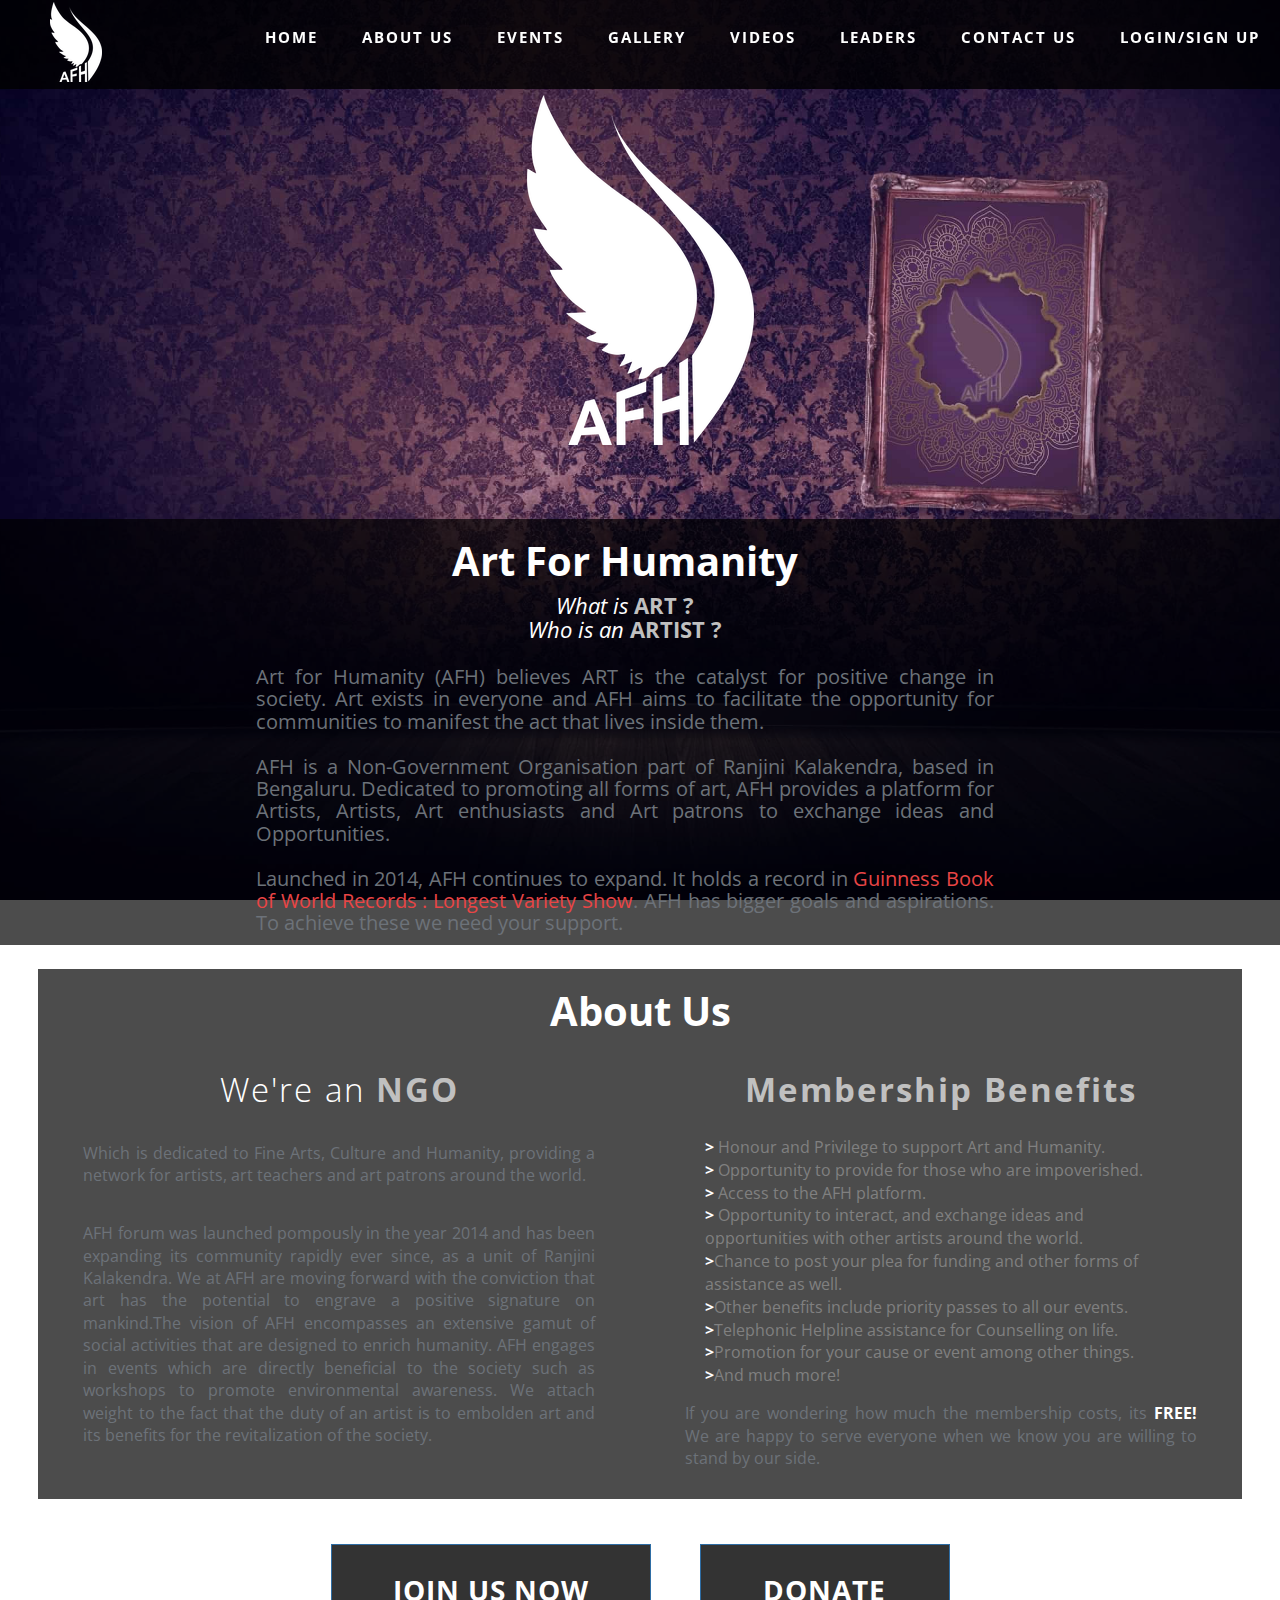
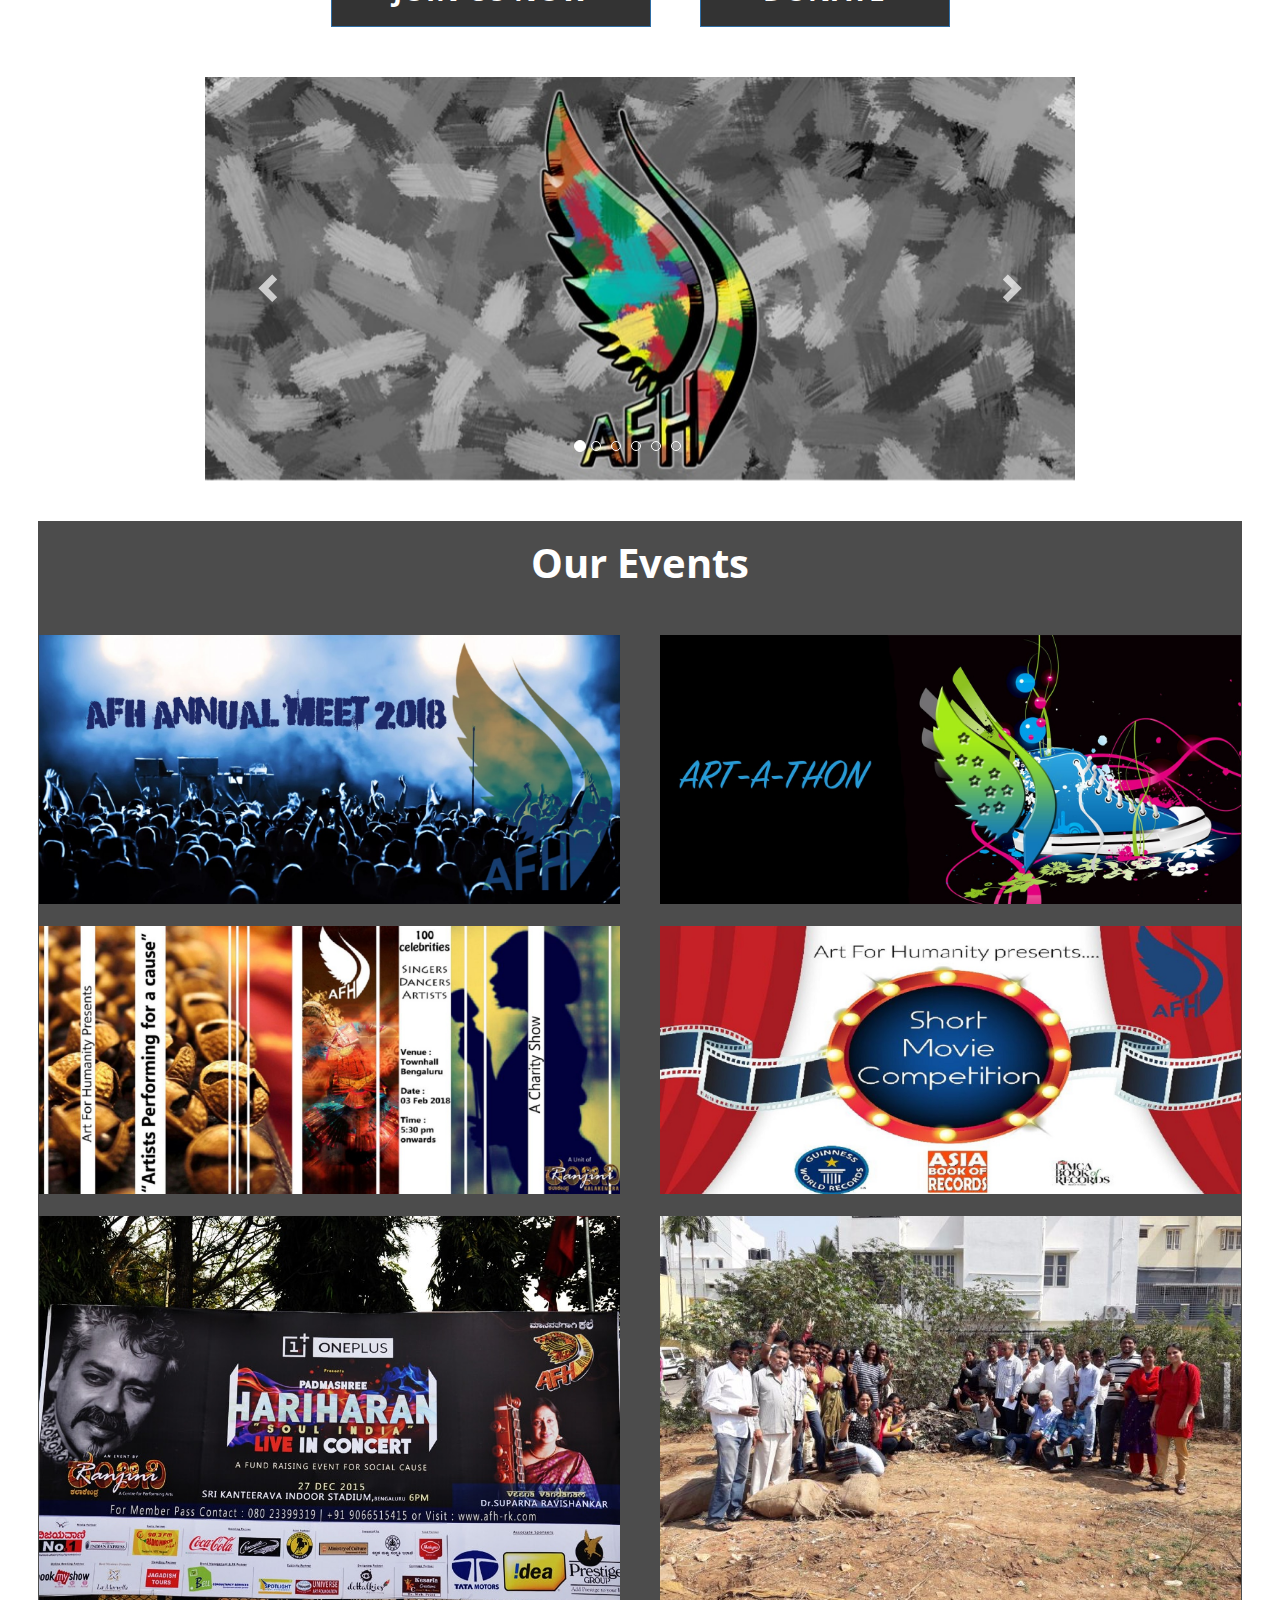
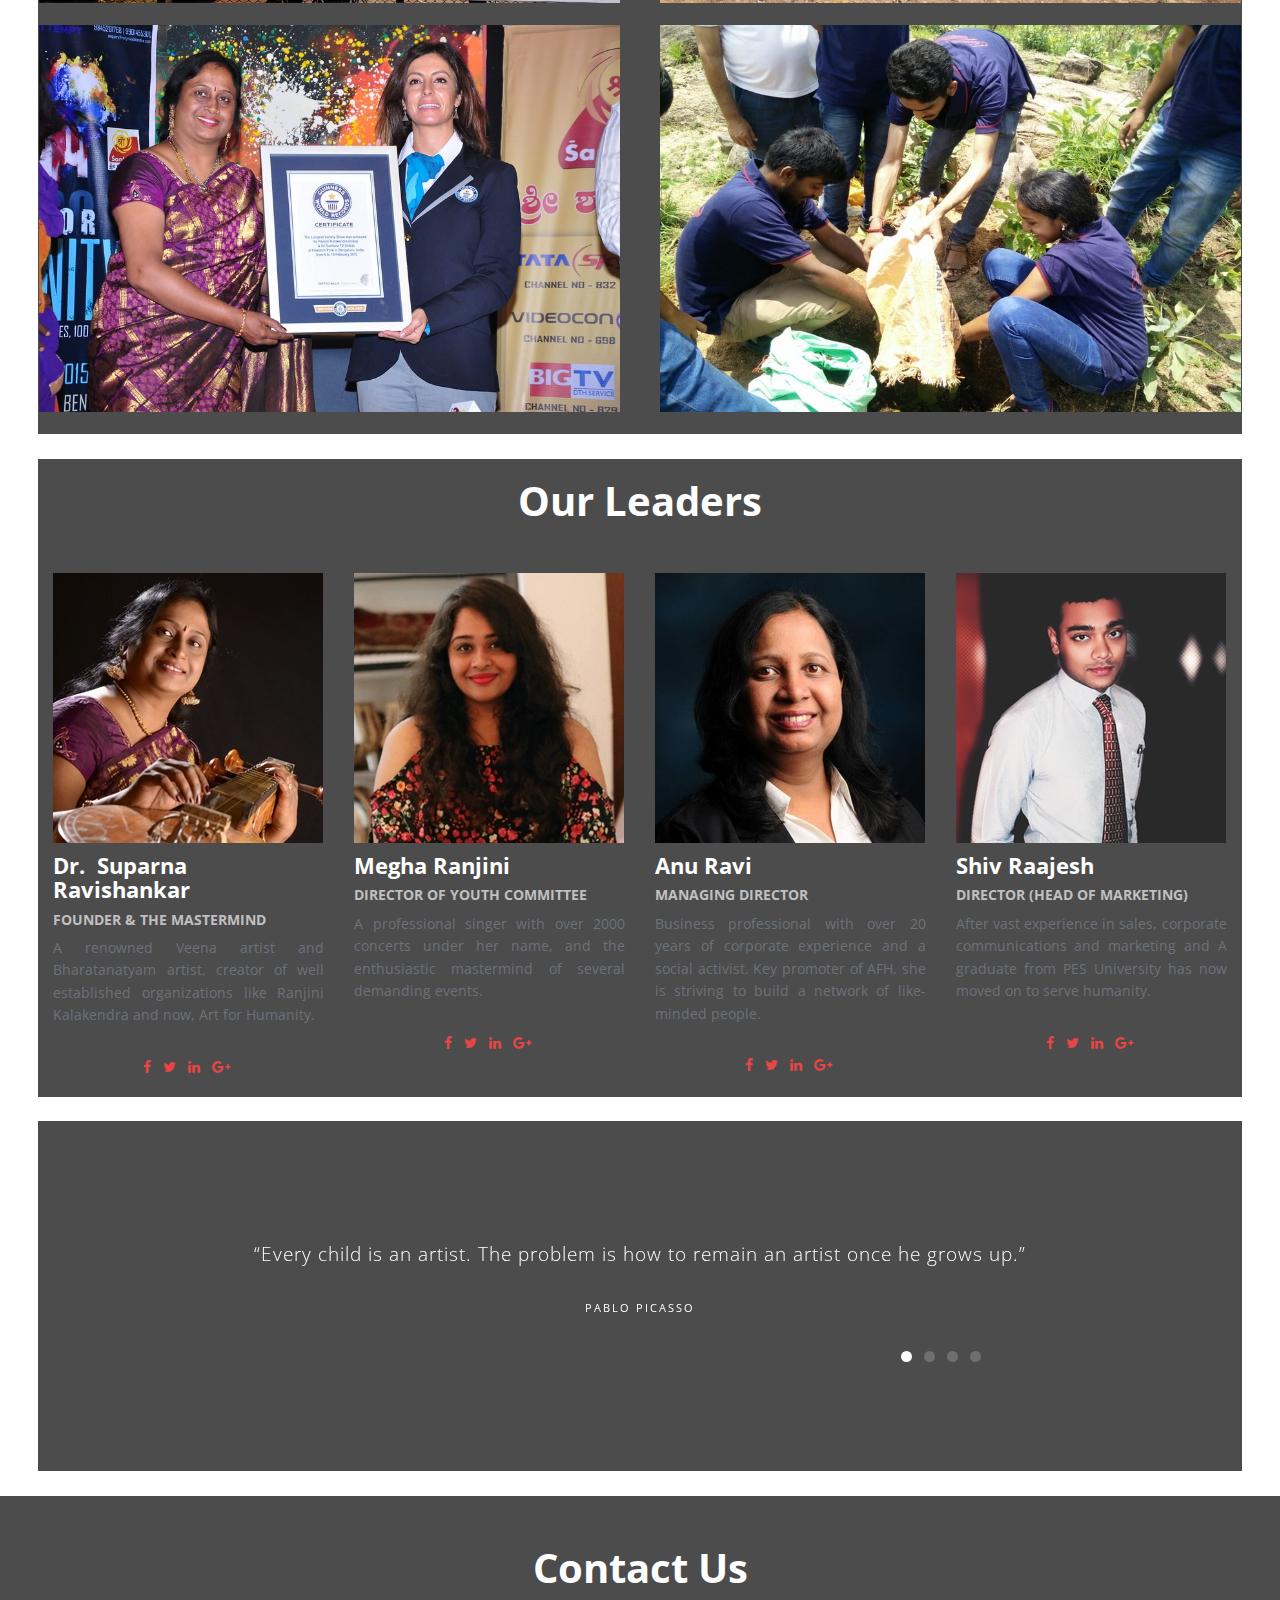
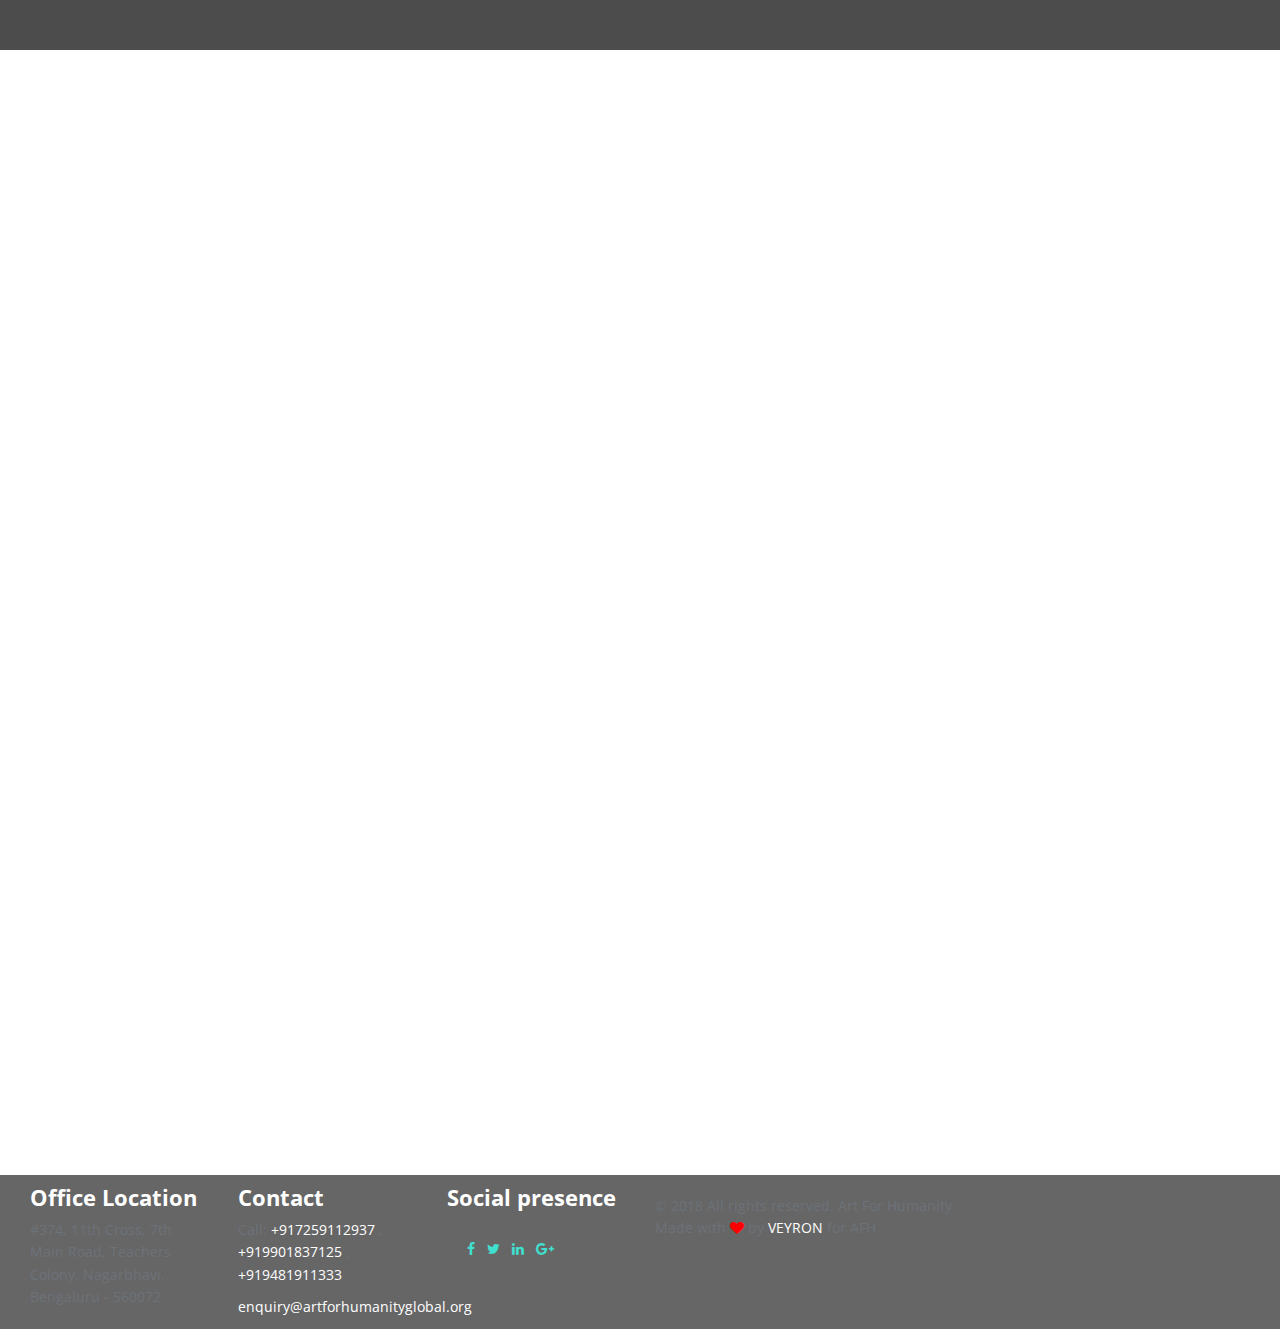
==== commit 2b2847c5: "Cleaned Previous Commits and Fixed links" ====
--- a/index.html
+++ b/index.html
@@ -18,8 +18,7 @@
 <meta name="description" content="Ranjini Kalakendra is dedicated to preserving, promoting and developing Indian Performing arts. It is earnestly committed in administering training to several students in arts, lining up community outreach activities in the form music and dance festivals, strategizing workshops, seminars, conferences, exhibitions and other activities. A very rich legacy has been set and Art for Humanity extends upon the profound legacy that Ranjini Kalakendra has set. We are a global community of artists and art patrons working concurrently for the welfare of the society. AFH forum brings together dedicated individuals to exchange ideas and provide opportunities. We at AFH are moving forward with the conviction that art has the potential to engrave a positive signature on mankind. We attach weight to the fact that the duty of an artist is to embolden art and its benefits for the revitalization of the society" />
 <meta name="keywords" content="Art For Humanity, AFH, Ranjini Kalakendra" />
 <meta name="author" content="Amith Raj MP"/>
-
-<!-- <link rel="stylesheet" href="css/bootstrap.min.css"> -->
+<link rel="stylesheet" href="css/bootstrap.min.css">
 <link rel="stylesheet" href="css/flexslider.css">
 <link rel="stylesheet" href="css/main.css">
 <link rel="stylesheet" href="css/responsive.css">
@@ -28,15 +27,12 @@
 <script type="text/javascript">
 
 </script>
-<link rel="stylesheet" href="https://maxcdn.bootstrapcdn.com/bootstrap/3.3.7/css/bootstrap.min.css">
-<script src="https://ajax.googleapis.com/ajax/libs/jquery/3.3.1/jquery.min.js"></script>
-<script src="https://maxcdn.bootstrapcdn.com/bootstrap/3.3.7/js/bootstrap.min.js"></script>
 </head>
 </style>
-<body background="images/bg1.jpg" class="mobile-fix" >
+<body background="images/bg1.jpg" style="background-repeat: no-repeat; background-attachment: fixed; position: relative; background-size:100% 120vh; background-size: cover; background-position: 50% 30%" >
 
 <!-- Header Section -->
-<section class="tophead" role="tophead">
+<section class="tophead" role="tophead"> 
   <!-- Navigation Section -->
   <header id="header">
     <div class="header-content clearfix"> <a class="logo" href="#"><img src="images/logo1.png" alt="logo"></a>
@@ -54,7 +50,7 @@
       </nav>
       <a href="#" class="nav-toggle">Menu<span></span></a> </div>
   </header>
-  <!-- Navigation Section -->
+  <!-- Navigation Section --> 
 </section>
 </br>
 </br>
@@ -63,7 +59,7 @@
 <div align="center">
 <img src="images/AFH1.png">
 </div>
-</section>
+</section> 
 </br>
 <!-- Test Section -->
 <section id="afh" class="section services1" style="margin-bottom: 40px;">
@@ -72,8 +68,8 @@
     <h2 align="center" style="color: white"> <b>Art For Humanity</b> </h2>
       <div>
         <div class="services1-content">
-          <h4 align="center"><font color="white"><strong>What is</strong> </font><font color=" silver"><b> ART ? </b></br><font color="white"><strong>Who is an </strong><font color="silver"> <b> ARTIST ?</b></font></h4>
-              <p align="justify">Art for Humanity (AFH) believes ART is the catalyst for positive change in society. Art exists in everyone and AFH aims to facilitate the opportunity for communities to manifest the act that lives inside them.</br></br> AFH is a Non-Government Organisation part of Ranjini Kalakendra, based in Bengaluru. Dedicated to promoting all forms of art, AFH provides a platform for Artists, Artists, Art enthusiasts and Art patrons to exchange ideas and Opportunities. </br></br>Launched in 2014, AFH continues to expand. It holds a record in <a href="http://www.guinnessworldrecords.com/world-records/longest-variety-show" target="_top">Guinness Book of World Records : Longest Variety Show</a>. AFH has bigger goals and aspirations. To achieve these we need your support.</p>
+          <h4 align="center"><font color="white"><i>What is</i> </font><font color=" silver"><b> ART ? </b></br><font color="white"><i>Who is an </i><font color="silver"> <b> ARTIST ?</b></font></h4>
+              <p style="font-size: 20px;" align="justify">Art for Humanity (AFH) believes ART is the catalyst for positive change in society. Art exists in everyone and AFH aims to facilitate the opportunity for communities to manifest the act that lives inside them.</br></br> AFH is a Non-Government Organisation part of Ranjini Kalakendra, based in Bengaluru. Dedicated to promoting all forms of art, AFH provides a platform for Artists, Artists, Art enthusiasts and Art patrons to exchange ideas and Opportunities. </br></br>Launched in 2014, AFH continues to expand. It holds a record in <a href="http://www.guinnessworldrecords.com/world-records/longest-variety-show" target="_top">Guinness Book of World Records : Longest Variety Show</a>. AFH has bigger goals and aspirations. To achieve these we need your support.</p>
         </div>
       </div>
     </div>
@@ -96,7 +92,7 @@
         <div class="services-content">
           <h4 style="color: silver" align="center"><b>Membership Benefits</b></h4>
       <!--    <p style="font-size: 16px;" align="justify">It will be an honour and a privilege to have you onboard with us in working towards the enrichment of humanity. As a member of AFH, you will be given the opportunity to provide for those who are impoverished. You will have access to the platform which will allow you to interact, and exchange ideas and opportunities with other artists around the world. You will be given a chance to post your plea for funding and other forms of assistance as well. Other benefits include priority passes to all our events, promotion for your cause or event among other things.</p> -->
-
+                    
                 <ul type="square">
                   <li style="font-size: 16px;"><span style="color: white;"><b>&gt;</b></span> <font color="grey">Honour and Privilege to support Art and Humanity.</font></li>
                   <li style="font-size: 16px;"><span style="color: white;"><b>&gt;</b></span> <font color="grey">Opportunity to provide for those who are impoverished.</font></li>
@@ -108,17 +104,27 @@
                   <li style="font-size: 16px;"><span style="color: white;"><b>&gt;</b></span><font color="grey">Promotion for your cause or event among other things.</font></li>
                   <li style="font-size: 16px;"><span style="color: white;"><b>&gt;</b></span><font color="grey">And much more!</font></li>
                 </ul>
-
-                <p style="font-size: 16px; margin-top: -5px;" align="justify">If you are wondering how much the membership costs, its <font color=" white"><b> FREE! </b></font> We are happy to serve everyone when we know you are willing to stand by our side.</p>
-        </div>
-      </div>
-    </div>
-  </div>
-</section>
-<!-- About Section -->
+              
+                <p style="font-size: 16px; margin-top: -5px;" align="justify">If you are wondering how much the membership costs, its <font color=" white"><b> FREE! </b></font> We are happy to serve everyone when we know you are willing to stand by our side.</p> 
+        </div>
+      </div>
+    </div>
+  </div>
+</section>
+<!-- About Section --> 
 <!-- Button Section -->
-<div class="container">
-  <div id="myCarousel" class="carousel slide" data-ride="carousel">
+<section style="margin-top: -25px;">
+  <div style="text-align:center">
+            <a href="/social" class="btn btn-primary btn-lg" style="margin-right: 30px; width: 320px;"><h3><font color="white"><b>Join Us Now</b></font></h3></a> 
+
+            <a href="donate.html" class="btn btn-primary btn-lg small-screen-fix" style=""><h3><font color="white"><b>Donate</b></font></h3></a></br></br></br>
+        </div>
+</section>
+</br></br>
+<!-- Button Section -->
+<!-- Carousel Section -->
+<section id="header-slider" class="section" style="margin-top: -60px;">
+  <div id="myCarousel" class="carousel slide" data-ride="carousel"> 
     <!-- Indicators -->
     <ol class="carousel-indicators">
       <li data-target="#myCarousel" data-slide-to="0" class="active"></li>
@@ -128,59 +134,44 @@
       <li data-target="#myCarousel" data-slide-to="4"></li>
       <li data-target="#myCarousel" data-slide-to="5"></li>
     </ol>
-
     <!-- Wrapper for slides -->
-    <div class="carousel-inner">
-      <div class="item active">
-        <img src="images/slider/1.jpg" alt="Los Angeles" style="width: 100%;">
-      </div>
-
-      <div class="item">
-        <img src="images/slider/2.jpg" alt="Chicago" style="width: 100%;">
-      </div>
-
-      <div class="item">
-        <img src="images/slider/3.jpg" alt="New york" style="width: 100%;">
-      </div>
-
-      <div class="item">
-        <img src="images/slider/4.jpg" alt="New york" style="width: 100%;">
-      </div>
-
-      <div class="item">
-        <img src="images/slider/5.jpg" alt="New york" style="width: 100%;">
-      </div>
-
-      <div class="item">
-        <img src="images/slider/6.jpg" alt="New york" style="width: 100%;">
-      </div>
-    </div>
-
-    <!-- Left and right controls -->
-    <a class="left carousel-control" href="#myCarousel" data-slide="prev">
-      <span class="glyphicon glyphicon-chevron-left"></span>
-      <span class="sr-only">Previous</span>
-    </a>
-    <a class="right carousel-control" href="#myCarousel" data-slide="next">
-      <span class="glyphicon glyphicon-chevron-right"></span>
-      <span class="sr-only">Next</span>
-    </a>
-  </div>
-</div>
-
-<div class="buttons-custom">
-<a href="#">
-    <span class="button1">JOIN US</span>
-</a>
-
-<a href="#">
-    <span class="button1">DONATE</span>
-</a>
-</div>
-
-
-<br />
-<br />
+    <div class="carousel-inner" role="listbox">
+      <div class="item active"> <img src="images/slider/resized/slide1-min.jpg" alt="Chania">
+        <div class="carousel-caption">
+        </div>
+      </div>
+      <div class="item"> <img src="images/slider/resized/slide2-min.jpg" alt="Chania">
+        <div class="carousel-caption">
+          <a href="/social" class="btn btn-primary btn-lg"><h4><font color="white">Join Us Now</font></h4></a>
+
+        </div>
+      </div>
+      <div class="item"> <img src="images/slider/resized/slide6-min.jpg" alt="Chania">
+        <div class="carousel-caption">
+        </div>
+      </div>
+      <div class="item"> <a href="amaafh.html"> <img src="images/slider/resized/slide4-min.jpg" alt="Chania" ></a>
+        <div class="carousel-caption">
+        </div>
+      </div>
+      <div class="item"> <a href="afh2018.html"><img src="images/slider/resized/slide5-min.jpg" alt="Chania"></a>
+        <div class="carousel-caption">
+
+
+        </div>
+      </div>
+      <div class="item"> <a href="artathon.html" ><img src="images/slider/resized/marathon-min.jpg" alt="Chania"></a>
+        <div class="carousel-caption">
+
+        </div>
+      </div>    
+  </div>
+    <!-- Controls --> 
+    <a class="left carousel-control" href="#myCarousel" role="button" data-slide="prev"> <span class="glyphicon glyphicon-chevron-left" aria-hidden="true"></span> <span class="sr-only">Previous</span></a> <a class="right carousel-control" href="#myCarousel" role="button" data-slide="next"> <span class="glyphicon glyphicon-chevron-right" aria-hidden="true"></span> <span class="sr-only">Next</span></a></div>
+</section>
+<!-- Carousel Section --> 
+
+
 <!-- Event grid section -->
 <section id="portfolio" class="section portfolio" style="margin-top: -60px;">
   <div class="container-fluid" style="background-color: rgba(0, 0, 0, 0.7)">
@@ -194,7 +185,7 @@
             <h4>Upcoming Events</h4>
           </div>
         </div>
-        <img src="images/portfolio/work-1-min.jpg" class="img-responsive" alt=""> </a> &nbsp; &nbsp;</div>
+        <img src="images/portfolio/work-1-min.jpg" class="img-responsive" alt=""> </a> &nbsp; &nbsp;</div> 
       <div class="col-sm-6 portfolio-item" style="padding-left:20px;"> <a href="artathon.html" class="portfolio-link">
         <div class="caption">
           <div class="caption-content">
@@ -226,7 +217,7 @@
             <h4>Past Events</h4>
           </div>
         </div>
-        <img src="images/portfolio/work-3-min.jpg" class="img-responsive" alt=""> </a> &nbsp; &nbsp;</div>
+        <img src="images/portfolio/work-3-min.jpg" class="img-responsive" alt=""> </a> &nbsp; &nbsp;</div> 
       <div class="col-sm-6 portfolio-item" style="padding-left:20px;"> <a href="perma.html" class="portfolio-link">
         <div class="caption">
           <div class="caption-content">
@@ -254,7 +245,7 @@
     </div>
   </div>
 </section>
-<!-- Event section -->
+<!-- Event section --> 
 <!-- our Leaders section -->
 <section id="teams" class="section teams" style="margin-top: -35px;">
   <div class="container" style="background-color: rgba(0, 0, 0, 0.7)">
@@ -331,7 +322,7 @@
     </div>
   </div>
 </section>
-<!-- our team section -->
+<!-- our team section --> 
 
 
 <!-- Testimonials section -->
@@ -361,7 +352,7 @@
               <blockquote>
         <h1>"Art is nothing more than the shadow of Humanity. Art for Humanity is one such organisation which caters to both Art and Humanity in its own ways." </h1>
                 <p>Hari Haran, Singer</p>
-              </blockquote>
+              </blockquote> 
             </div>
           </li>
           <li>
@@ -377,7 +368,7 @@
     </div>
   </div>
 </section>
-<!-- Testimonials section -->
+<!-- Testimonials section --> 
 </br>
 <!--Contact Form-->
 <section id="contact" style="background-color: rgba(0, 0, 0, 0.7); margin-top: 5px;" >
@@ -396,7 +387,7 @@
     <div class="col-md-2 left">
       <h4 style="color: white;"><b>Contact</b></h4>
       <p> Call: <a href="tel:+919686706978" style="color: white">+917259112937</a> , &nbsp; <a href="tel:+919901837125" style="color: white">+919901837125</a> , &nbsp; <a href="tel:+919481911333" style="color: white">+919481911333</a> <br>
-      <p> <a href="mailto:enquiry@artforhumanity.in" target="_top" style="color:white;">enquiry@artforhumanity.in</a></p>
+      <p> <a href="mailto:enquiry@artforhumanityglobal.org" target="_top" style="color:white;">enquiry@artforhumanityglobal.org</a></p>
     </div>
     <div class="col-md-2 left">
       <h4 style="color: white;"><b>Social presence</b></h4>
@@ -415,14 +406,15 @@
     </div>
   </div>
 </footer>
-<!-- footer section -->
-
-<!-- JS FILES -->
-<script src="https://ajax.googleapis.com/ajax/libs/jquery/1.11.3/jquery.min.js"></script>
-<script src="js/bootstrap.min.js"></script>
-<script src="js/jquery.flexslider-min.js"></script>
-<script src="js/retina.min.js"></script>
-<script src="js/modernizr.js"></script>
+<!-- footer section --> 
+
+<!-- JS FILES --> 
+<script src="https://ajax.googleapis.com/ajax/libs/jquery/1.11.3/jquery.min.js"></script> 
+<script src="js/bootstrap.min.js"></script> 
+<script src="js/jquery.flexslider-min.js"></script> 
+<script src="js/retina.min.js"></script> 
+<script src="js/modernizr.js"></script> 
 <script src="js/main.js"></script>
 </body>
 </html>
+
--- a/css/main.css
+++ b/css/main.css
@@ -1,14 +1,14 @@
 /* ------------------------------------------------------------------------------
-Template Name: Auro
-Author: Designstub
-Author URI: http://www.designstub.com
+	Template Name: Auro
+	Author: Designstub
+	Author URI: http://www.designstub.com
 ------------------------------------------------------------------------------*/
 
 
 
 @import url(http://fonts.googleapis.com/css?family=Open%20Sans:300,400,500,600,700);
 /* ------------------------------------------------------------------------------
-Typography
+	 Typography
 -------------------------------------------------------------------------------*/
 p {
 	font-size: 14px;
@@ -48,7 +48,7 @@
 	font-weight: 600;
 	letter-spacing: 1px;
 	border-radius: 0px;
-	/*	padding: 3% 7%; */
+/*	padding: 3% 7%; */
 	display: inline-block;
 	text-transform: uppercase;
 }
@@ -77,604 +77,569 @@
 	padding: 15px 40px;
 }
 .divider{
-	width:10px;
-	height:auto;
-	display:inline-block;
-}
-.sticky {
+    width:10px;
+    height:auto;
+    display:inline-block;
+}
+    .sticky {
+  position: fixed;
+  top: 0;
+  width: 100%;
+}
+
+
+
+.fixed {
+  position: fixed;
+  top:0; left:0;
+  width: 100%; }
+
+/* ------------------------------------------------------------------------------
+	 General Style
+-------------------------------------------------------------------------------*/
+
+a {
+	color: #e84545;
+
+}
+a:hover, a:focus {
+	text-decoration: none;
+	-moz-transition: background-color, color, 0.3s;
+	-o-transition: background-color, color, 0.3s;
+	-webkit-transition: background-color, color, 0.3s;
+	transition: background-color, color, 0.3s;
+}
+body {
+	font-family: "Open Sans", sans-serif;
+	font-weight: 400;
+	color: #6c7279;
+}
+
+ul, ol {
+	margin: 0;
+	padding: 20px;
+}
+ul li {
+	list-style: none;
+}
+.section {
+	padding: 30px 0;
+}
+.no-padding {
+	padding: 0;
+}
+.no-gutter [class*=col-] {
+	padding-right: 0;
+	padding-left: 0;
+}
+
+/* ------------------------------------------------------------------------------
+	 Header & navigation
+-------------------------------------------------------------------------------*/
+#header {
 	position: fixed;
+	width: 100%;
+	z-index: 999;
+	margin-left: 0%;
+	margin-right: 0%;
+}
+#header .header-content {
+	margin: 0 auto;
+	padding: 7px 0;
+	width: 100%;
+	-moz-transition: padding 0.3s;
+	-o-transition: padding 0.3s;
+	-webkit-transition: padding 0.3s;
+	transition: padding 0.3s;
+	background: rgba(0,0,0,0.8);
+}
+#header .logo {
+	font-size: 21px;
+	color: #000;
+	font-weight: 700;
+	float: left;
+	text-transform: uppercase;
+	margin-top: -5px;
+	padding-left: 50px;
+}
+#header.fixed {
+	background-color: rgba(0,0,0,0.8);
+}
+#header.fixed .header-content {
+	border-bottom: 0;
+	padding: 25px 0;
+}
+#header.fixed .nav-toggle {
+	top: 18px;
+}
+.navigation.open {
+	opacity: 0.9;
+	visibility: visible;
+	-moz-transition: opacity 0.5s;
+	-o-transition: opacity 0.5s;
+	-webkit-transition: opacity 0.5s;
+	transition: opacity 0.5s;
+}
+.navigation {
+	float: right;
+}
+.navigation li {
+	display: inline-block;
+}
+.navigation a {
+	color: #000;
+	font-size: 15px;
+	font-weight: 300;
+	margin-left: 40px;
+	letter-spacing: 2px;
+	text-transform: uppercase;
+}
+.navigation a:hover, .navigation a.active {
+	color: #3366cc;
+	text-decoration: underline;
+	text-decoration-style: double;
+}
+.nav-toggle {
+	display: none;
+	height: 44px;
+	overflow: hidden;
+	position: fixed;
+	right: 5%;
+	text-indent: 100%;
+	top: 7%;
+	white-space: nowrap;
+	width: 44px;
+	z-index: 99999;
+	-moz-transition: all 0.3s;
+	-o-transition: all 0.3s;
+	-webkit-transition: all 0.3s;
+	transition: all 0.3s;
+}
+.nav-toggle:before, .nav-toggle:after {
+	border-radius: 50%;
+	content: "";
+	height: 100%;
+	left: 0;
+	position: absolute;
 	top: 0;
 	width: 100%;
-}
-
-
-
-.fixed {
-	position: fixed;
-	top:0; left:0;
-	width: 100%; }
-
-	/* ------------------------------------------------------------------------------
-	General Style
-	-------------------------------------------------------------------------------*/
-
-	a {
-		color: #e84545;
-
-	}
-	a:hover, a:focus {
-		text-decoration: none;
-		-moz-transition: background-color, color, 0.3s;
-		-o-transition: background-color, color, 0.3s;
-		-webkit-transition: background-color, color, 0.3s;
-		transition: background-color, color, 0.3s;
-	}
-	body {
-		font-family: "Open Sans", sans-serif;
-		font-weight: 400;
-		color: #6c7279;
-	}
-
-	ul, ol {
-		margin: 0;
-		padding: 20px;
-	}
-	ul li {
-		list-style: none;
-	}
-	.section {
-		padding: 30px 0;
-	}
-	.no-padding {
-		padding: 0;
-	}
-	.no-gutter [class*=col-] {
-		padding-right: 0;
-		padding-left: 0;
-	}
-
-	/* ------------------------------------------------------------------------------
-	Header & navigation
-	-------------------------------------------------------------------------------*/
-	#header {
-		position: fixed;
-		width: 100%;
-		z-index: 999;
-		margin-left: 0%;
-		margin-right: 0%;
-	}
-	#header .header-content {
-		margin: 0 auto;
-		padding: 7px 0;
-		width: 100%;
-		-moz-transition: padding 0.3s;
-		-o-transition: padding 0.3s;
-		-webkit-transition: padding 0.3s;
-		transition: padding 0.3s;
-		background: rgba(0,0,0,0.8);
-	}
-	#header .logo {
-		font-size: 21px;
-		color: #000;
-		font-weight: 700;
-		float: left;
-		text-transform: uppercase;
-		margin-top: -5px;
-		padding-left: 50px;
-	}
-	#header.fixed {
-		background-color: rgba(0,0,0,0.8);
-	}
-	#header.fixed .header-content {
-		border-bottom: 0;
-		padding: 25px 0;
-	}
-	#header.fixed .nav-toggle {
-		top: 18px;
-	}
-	.navigation.open {
-		opacity: 0.9;
-		visibility: visible;
-		-moz-transition: opacity 0.5s;
-		-o-transition: opacity 0.5s;
-		-webkit-transition: opacity 0.5s;
-		transition: opacity 0.5s;
-	}
-	.navigation {
-		float: right;
-	}
-	.navigation li {
-		display: inline-block;
-	}
-	.navigation a {
-		color: #000;
-		font-size: 15px;
-		font-weight: 300;
-		margin-left: 40px;
-		letter-spacing: 2px;
-		text-transform: uppercase;
-	}
-	.navigation a:hover, .navigation a.active {
-		color: #3366cc;
-		text-decoration: underline;
-		text-decoration-style: double;
-	}
-	.nav-toggle {
-		display: none;
-		height: 44px;
-		overflow: hidden;
-		position: fixed;
-		right: 5%;
-		text-indent: 100%;
-		top: 7%;
-		white-space: nowrap;
-		width: 44px;
-		z-index: 99999;
-		-moz-transition: all 0.3s;
-		-o-transition: all 0.3s;
-		-webkit-transition: all 0.3s;
-		transition: all 0.3s;
-	}
-	.nav-toggle:before, .nav-toggle:after {
-		border-radius: 50%;
-		content: "";
-		height: 100%;
-		left: 0;
-		position: absolute;
-		top: 0;
-		width: 100%;
-		-moz-transform: translateZ(0);
-		-ms-transform: translateZ(0);
-		-webkit-transform: translateZ(0);
-		transform: translateZ(0);
-		-moz-backface-visibility: hidden;
-		-webkit-backface-visibility: hidden;
-		backface-visibility: hidden;
-		-moz-transition-property: -moz-transform;
-		-o-transition-property: -o-transform;
-		-webkit-transition-property: -webkit-transform;
-		transition-property: transform;
-	}
-	.nav-toggle:before {
-		background-color: #e84545;
-		-moz-transform: scale(1);
-		-ms-transform: scale(1);
-		-webkit-transform: scale(1);
-		transform: scale(1);
-		-moz-transition-duration: 0.3s;
-		-o-transition-duration: 0.3s;
-		-webkit-transition-duration: 0.3s;
-		transition-duration: 0.3s;
-	}
-	.nav-toggle:after {
-		background-color: #e84545;
-		-moz-transform: scale(0);
-		-ms-transform: scale(0);
-		-webkit-transform: scale(0);
-		transform: scale(0);
-		-moz-transition-duration: 0s;
-		-o-transition-duration: 0s;
-		-webkit-transition-duration: 0s;
-		transition-duration: 0s;
-	}
-	.nav-toggle span {
-		background-color: #fff;
-		bottom: auto;
-		display: inline-block;
-		height: 3px;
-		left: 50%;
-		position: absolute;
-		right: auto;
-		top: 50%;
-		width: 18px;
-		z-index: 10;
-		-moz-transform: translateX(-50%) translateY(-50%);
-		-ms-transform: translateX(-50%) translateY(-50%);
-		-webkit-transform: translateX(-50%) translateY(-50%);
-		transform: translateX(-50%) translateY(-50%);
-	}
-	.nav-toggle span:before, .nav-toggle span:after {
-		background-color: #fff;
-		content: "";
-		height: 100%;
-		position: absolute;
-		right: 0;
-		top: 0;
-		width: 100%;
-		-moz-transform: translateZ(0);
-		-ms-transform: translateZ(0);
-		-webkit-transform: translateZ(0);
-		transform: translateZ(0);
-		-moz-backface-visibility: hidden;
-		-webkit-backface-visibility: hidden;
-		backface-visibility: hidden;
-		-moz-transition: -moz-transform 0.3s;
-		-o-transition: -o-transform 0.3s;
-		-webkit-transition: -webkit-transform 0.3s;
-		transition: transform 0.3s;
-	}
-	.nav-toggle span:before {
-		-moz-transform: translateY(-6px) rotate(0deg);
-		-ms-transform: translateY(-6px) rotate(0deg);
-		-webkit-transform: translateY(-6px) rotate(0deg);
-		transform: translateY(-6px) rotate(0deg);
-	}
-	.nav-toggle span:after {
-		-moz-transform: translateY(6px) rotate(0deg);
-		-ms-transform: translateY(6px) rotate(0deg);
-		-webkit-transform: translateY(6px) rotate(0deg);
-		transform: translateY(6px) rotate(0deg);
-	}
-	.nav-toggle.close-nav:before {
-		-moz-transform: scale(0);
-		-ms-transform: scale(0);
-		-webkit-transform: scale(0);
-		transform: scale(0);
-	}
-	.nav-toggle.close-nav:after {
-		-moz-transform: scale(1);
-		-ms-transform: scale(1);
-		-webkit-transform: scale(1);
-		transform: scale(1);
-	}
-	.nav-toggle.close-nav span {
-		background-color: rgba(255, 255, 255, 0);
-	}
-	.nav-toggle.close-nav span:before, .nav-toggle.close-nav span:after {
-		background-color: #fff;
-	}
-	.nav-toggle.close-nav span:before {
-		-moz-transform: translateY(0) rotate(45deg);
-		-ms-transform: translateY(0) rotate(45deg);
-		-webkit-transform: translateY(0) rotate(45deg);
-		transform: translateY(0) rotate(45deg);
-	}
-	.nav-toggle.close-nav span:after {
-		-moz-transform: translateY(0) rotate(-45deg);
-		-ms-transform: translateY(0) rotate(-45deg);
-		-webkit-transform: translateY(0) rotate(-45deg);
-		transform: translateY(0) rotate(-45deg);
-	}
-	/* ------------------------------------------------------------------------------
-	Header Slider
-	-------------------------------------------------------------------------------*/
-
-	/* .carousel {
+	-moz-transform: translateZ(0);
+	-ms-transform: translateZ(0);
+	-webkit-transform: translateZ(0);
+	transform: translateZ(0);
+	-moz-backface-visibility: hidden;
+	-webkit-backface-visibility: hidden;
+	backface-visibility: hidden;
+	-moz-transition-property: -moz-transform;
+	-o-transition-property: -o-transform;
+	-webkit-transition-property: -webkit-transform;
+	transition-property: transform;
+}
+.nav-toggle:before {
+	background-color: #e84545;
+	-moz-transform: scale(1);
+	-ms-transform: scale(1);
+	-webkit-transform: scale(1);
+	transform: scale(1);
+	-moz-transition-duration: 0.3s;
+	-o-transition-duration: 0.3s;
+	-webkit-transition-duration: 0.3s;
+	transition-duration: 0.3s;
+}
+.nav-toggle:after {
+	background-color: #e84545;
+	-moz-transform: scale(0);
+	-ms-transform: scale(0);
+	-webkit-transform: scale(0);
+	transform: scale(0);
+	-moz-transition-duration: 0s;
+	-o-transition-duration: 0s;
+	-webkit-transition-duration: 0s;
+	transition-duration: 0s;
+}
+.nav-toggle span {
+	background-color: #fff;
+	bottom: auto;
+	display: inline-block;
+	height: 3px;
+	left: 50%;
+	position: absolute;
+	right: auto;
+	top: 50%;
+	width: 18px;
+	z-index: 10;
+	-moz-transform: translateX(-50%) translateY(-50%);
+	-ms-transform: translateX(-50%) translateY(-50%);
+	-webkit-transform: translateX(-50%) translateY(-50%);
+	transform: translateX(-50%) translateY(-50%);
+}
+.nav-toggle span:before, .nav-toggle span:after {
+	background-color: #fff;
+	content: "";
+	height: 100%;
+	position: absolute;
+	right: 0;
+	top: 0;
+	width: 100%;
+	-moz-transform: translateZ(0);
+	-ms-transform: translateZ(0);
+	-webkit-transform: translateZ(0);
+	transform: translateZ(0);
+	-moz-backface-visibility: hidden;
+	-webkit-backface-visibility: hidden;
+	backface-visibility: hidden;
+	-moz-transition: -moz-transform 0.3s;
+	-o-transition: -o-transform 0.3s;
+	-webkit-transition: -webkit-transform 0.3s;
+	transition: transform 0.3s;
+}
+.nav-toggle span:before {
+	-moz-transform: translateY(-6px) rotate(0deg);
+	-ms-transform: translateY(-6px) rotate(0deg);
+	-webkit-transform: translateY(-6px) rotate(0deg);
+	transform: translateY(-6px) rotate(0deg);
+}
+.nav-toggle span:after {
+	-moz-transform: translateY(6px) rotate(0deg);
+	-ms-transform: translateY(6px) rotate(0deg);
+	-webkit-transform: translateY(6px) rotate(0deg);
+	transform: translateY(6px) rotate(0deg);
+}
+.nav-toggle.close-nav:before {
+	-moz-transform: scale(0);
+	-ms-transform: scale(0);
+	-webkit-transform: scale(0);
+	transform: scale(0);
+}
+.nav-toggle.close-nav:after {
+	-moz-transform: scale(1);
+	-ms-transform: scale(1);
+	-webkit-transform: scale(1);
+	transform: scale(1);
+}
+.nav-toggle.close-nav span {
+	background-color: rgba(255, 255, 255, 0);
+}
+.nav-toggle.close-nav span:before, .nav-toggle.close-nav span:after {
+	background-color: #fff;
+}
+.nav-toggle.close-nav span:before {
+	-moz-transform: translateY(0) rotate(45deg);
+	-ms-transform: translateY(0) rotate(45deg);
+	-webkit-transform: translateY(0) rotate(45deg);
+	transform: translateY(0) rotate(45deg);
+}
+.nav-toggle.close-nav span:after {
+	-moz-transform: translateY(0) rotate(-45deg);
+	-ms-transform: translateY(0) rotate(-45deg);
+	-webkit-transform: translateY(0) rotate(-45deg);
+	transform: translateY(0) rotate(-45deg);
+}
+/* ------------------------------------------------------------------------------
+	 Header Slider
+-------------------------------------------------------------------------------*/
+
+.carousel {
 	width: 68%;
 	height: 420px;
 	margin: auto;
-	} */
-	.item, .active, .carousel-inner {
-		height: 100%;
-	}
-	.carousel-caption {
-		bottom: 40%;
-		color: #fff;
-		left: 15%;
-		padding-bottom: 20px;
-		padding-top: 20px;
-		position: absolute;
-		right: 15%;
-		text-align: center;
-		z-index: 10;
-	}
-	.carousel-caption h3 {
-		font-family: "Open Sans", sans-serif;
-		color: #2d3033;
-		text-shadow: none;
-		font-size: 31px;
-		font-weight: 700;
-		text-transform: uppercase;
-		letter-spacing: 5px;
-	}
-	.carousel-caption p {
-		font-family: "Open Sans", sans-serif;
-		color: #6c7279;
-		text-shadow: none;
-		font-size: 13px;
-		font-weight: 400;
-		letter-spacing: 2px;
-	}
-	.carousel-control.left {
-		background: none;
-	}
-	.carousel-control.right {
-		background: none;
-	}
-	.carousel-control {
-		opacity: 0.7;
-		text-shadow: none;
-	}
-	/* ------------------------------------------------------------------------------
-	Services
-	-------------------------------------------------------------------------------*/
-	.services {
-		width: 94%;
-		margin: auto;
-	}
-	.services h4 {
-		font-size: 33px;
-		line-height: 33px;
-		letter-spacing: 2px;
-		font-weight: 300;
-	}
-	.services h5 {
-		font-size: 21px;
-		font-weight: 300;
-		margin-bottom: 10%;
-		text-transform: none;
-	}
-	.services p {
-		color: #6c7279;
-		font-size: 13px;
-		font-weight: 400;
-		margin-top: 7%;
-	}
-	.services-content {
-		margin: 30px;
-	}
-	.services-content li a {
-		color: #6c7279;
-		line-height: 30px;
-	}
-	.services-content li a:hover {
-		color: white;
-	}
-	/* ------------------------------------------------------------------------------
-	Portfolio
-	-------------------------------------------------------------------------------*/
-	#portfolio {
-		width: 94%;
-		margin: auto;
-	}
-	#portfolio .portfolio-item {
-		right: 0;
-		margin: 0 0 2px;
-		padding: 0 1px;
-	}
-	#portfolio .portfolio-item .portfolio-link {
-		display: block;
-		position: relative;
-		margin: 0 auto;
-	}
-	#portfolio .portfolio-item .portfolio-link .caption {
-		position: absolute;
-		width: 100%;
-		height: 100%;
-		opacity: 0;
-		background: rgba(58, 54, 54, 0.9);
-		-webkit-transition: all ease .5s;
-		-moz-transition: all ease .5s;
-		transition: all ease .5s;
-	}
-	#portfolio .portfolio-item .portfolio-link .caption:hover {
-		opacity: 1;
-	}
-	#portfolio .portfolio-item .portfolio-link .caption .caption-content {
-		position: absolute;
-		top: 50%;
-		width: 100%;
-		height: 20px;
-		margin-top: -12px;
-		text-align: center;
-		font-size: 20px;
-		color: #fff;
-	}
-	#portfolio .portfolio-item .portfolio-link .caption .caption-content i {
-		margin-top: -12px;
-	}
-	#portfolio .portfolio-item .portfolio-link .caption .caption-content h3 {
-		margin: 0;
-		color: #e9eaed;
-		font-size: 17px;
-		letter-spacing: 4px;
-		text-transform: uppercase;
-	}
-	#portfolio .portfolio-item .portfolio-link .caption .caption-content h4 {
-		margin: 10px 0;
-		color: #e9eaed;
-		font-size: 12px;
-		letter-spacing: 2px;
-		text-transform: uppercase;
-	}
-	#portfolio * {
-		z-index: 2;
-	}
-	/* ------------------------------------------------------------------------------
-	Testimonials
-	-------------------------------------------------------------------------------*/
-	.testimonials {
-		width: 94%;
-		margin: auto;
-		background-color: #333;
-		position: relative;
-		text-align: center;
-	}
-	.testimonials blockquote {
-		border: 0;
-		margin: 0;
-		padding: 100px 15%;
-	}
-	.testimonials h1 {
-		color: #fff;
-		font: 19px "Open Sans", sans-serif;
-		font-weight: 300;
-		letter-spacing: 1px;
-	}
-	.testimonials p {
-		color: #fff;
-		display: block;
-		font-size: 11px;
-		font-style: normal;
-		letter-spacing: 2px;
-		font-weight: 400;
-		margin-top: 30px;
-		text-transform: uppercase;
-	}
-	/* ------------------------------------------------------------------------------
-	Footer
-	-------------------------------------------------------------------------------*/
-	.footer {
-		width: 94%;
-		margin: auto;
-		text-align: left;
-		padding-top: 5%;
-		padding-bottom: 7%;
-	}
-	.footer h4 {
-		font-size: 13px;
-		color: #000;
-		margin: 0 0 15px 0;
-		padding: 0px;
-	}
-	.footer p {
-		font-size: 11px;
-		color: #6c7279;
-	}
-	.footer a {
-		color: #000;
-	}
-	.footer a:hover {
-		text-decoration: underline;
-	}
-	.footer .footer-share {
-		margin-top: 0;
-	}
-	.footer .footer-share li {
-		display: inline-block;
-		float: none;
-	}
-	.footer .footer-share a {
-		border: none;
-		font-size: 13px;
-		color: #000;
-		letter-spacing: 15px;
-	}
-	.footer .fa-heart {
-		color: #e84545;
-		font-size: 11px;
-		margin: 0 2px;
-	}
-	/* ------------------------------------------------------------------------------
-	Work Detial
-	-------------------------------------------------------------------------------*/
-
-	.work-detail {
-		width: 94%;
-		margin: auto;
-	}
-	.work-detail-margin {
-		margin-top: 7%;
-	}
-	.detail-image img {
-		width: 100%;
-	}
-	.detail-contentbox {
-		background-color: #f2f2f2;
-		padding: 3%;
-	}
-	.detail-content h4 {
-		font-size: 27px;
-		line-height: 27px;
-		letter-spacing: 1px;
-		font-weight: 300;
-	}
-	.detail-content p {
-		color: #6c7279;
-		font-size: 13px;
-		font-weight: 400;
-		margin-top: 7%;
-	}
-	#contact{
-		padding-top: 10px;
-	}
-
-
-	.res-mobile-bg{
-		background-repeat: no-repeat;
-		background-attachment: fixed;
-		position: relative;
-		width: 100%;
-		background: url("../images/bg1.jpg");
-	}
-
-
-	@media only screen and (max-width:480px){
-		.res-mobile-bg{
-			background: url("../images/sample.png");
-		}
-	}
-
-
-
-	.small-screen-fix{
-		margin-left: 15px;
-	}
-
-
-	@media only screen and (max-width:480px){
-		.small-screen-fix{
-
-			float: left;
-			display: block;
-			margin-left: 18%;
-		}
-
-	}
-
-	.fit { /* set relative picture size */
-		max-width: 48%;
-		max-height: 50%;
-	}
-	.center {
-		display: block;
-		margin: auto;
-	}
-	.services1 p {
-	    color: #6c7279;
-	    font-size: 16px;
-	    margin-top: 2%;
-	    margin-right: 10%;
-	    margin-left: 10%;
-	}
-	.services1-content {
-		margin: 10px;
-	}
-
-
-
-	.mobile-fix{
-		background-attachment: fixed;
-		background-size: cover;
-		background-position: 50% 30%
-	}
-
-
-	@media only screen and (max-width:768px){
-		.mobile-fix{
-			background-attachment: none;
-			background-size: auto;
-			background-position: 50% 30%
-		}
-	}
-
-
-.buttons-custom{
-	width: 90%;
+}
+.item, .active, .carousel-inner {
+	height: 100%;
+}
+.carousel-caption {
+	bottom: 40%;
+	color: #fff;
+	left: 15%;
+	padding-bottom: 20px;
+	padding-top: 20px;
+	position: absolute;
+	right: 15%;
 	text-align: center;
-	margin: 30px auto;
-}
-
-	.button1{
-		width: 30%;
-		background-color: #000;
-		text-align: center;
-		background-color: trasparent;
-		border: 1px solid #FFF;
-		padding: 10px;
-		border-radius: 4px;
-		display: inline-block;
-		margin: 20px auto;
-		font-weight: bold;
-		color: #FFF;
-	}
+	z-index: 10;
+}
+.carousel-caption h3 {
+	font-family: "Open Sans", sans-serif;
+	color: #2d3033;
+	text-shadow: none;
+	font-size: 31px;
+	font-weight: 700;
+	text-transform: uppercase;
+	letter-spacing: 5px;
+}
+.carousel-caption p {
+	font-family: "Open Sans", sans-serif;
+	color: #6c7279;
+	text-shadow: none;
+	font-size: 13px;
+	font-weight: 400;
+	letter-spacing: 2px;
+}
+.carousel-control.left {
+	background: none;
+}
+.carousel-control.right {
+	background: none;
+}
+.carousel-control {
+	opacity: 0.7;
+	text-shadow: none;
+}
+/* ------------------------------------------------------------------------------
+	 Services
+-------------------------------------------------------------------------------*/
+.services {
+	width: 94%;
+	margin: auto;
+}
+.services h4 {
+	font-size: 33px;
+	line-height: 33px;
+	letter-spacing: 2px;
+	font-weight: 300;
+}
+.services h5 {
+	font-size: 21px;
+	font-weight: 300;
+	margin-bottom: 10%;
+	text-transform: none;
+}
+.services p {
+	color: #6c7279;
+	font-size: 13px;
+	font-weight: 400;
+	margin-top: 7%;
+}
+.services-content {
+	margin: 30px;
+}
+.services-content li a {
+	color: #6c7279;
+	line-height: 30px;
+}
+.services-content li a:hover {
+	color: white;
+}
+/* ------------------------------------------------------------------------------
+	 Portfolio
+-------------------------------------------------------------------------------*/
+#portfolio {
+	width: 94%;
+	margin: auto;
+}
+#portfolio .portfolio-item {
+	right: 0;
+	margin: 0 0 2px;
+	padding: 0 1px;
+}
+#portfolio .portfolio-item .portfolio-link {
+	display: block;
+	position: relative;
+	margin: 0 auto;
+}
+#portfolio .portfolio-item .portfolio-link .caption {
+	position: absolute;
+	width: 100%;
+	height: 100%;
+	opacity: 0;
+	background: rgba(58, 54, 54, 0.9);
+	-webkit-transition: all ease .5s;
+	-moz-transition: all ease .5s;
+	transition: all ease .5s;
+}
+#portfolio .portfolio-item .portfolio-link .caption:hover {
+	opacity: 1;
+}
+#portfolio .portfolio-item .portfolio-link .caption .caption-content {
+	position: absolute;
+	top: 50%;
+	width: 100%;
+	height: 20px;
+	margin-top: -12px;
+	text-align: center;
+	font-size: 20px;
+	color: #fff;
+}
+#portfolio .portfolio-item .portfolio-link .caption .caption-content i {
+	margin-top: -12px;
+}
+#portfolio .portfolio-item .portfolio-link .caption .caption-content h3 {
+	margin: 0;
+	color: #e9eaed;
+	font-size: 17px;
+	letter-spacing: 4px;
+	text-transform: uppercase;
+}
+#portfolio .portfolio-item .portfolio-link .caption .caption-content h4 {
+	margin: 10px 0;
+	color: #e9eaed;
+	font-size: 12px;
+	letter-spacing: 2px;
+	text-transform: uppercase;
+}
+#portfolio * {
+	z-index: 2;
+}
+/* ------------------------------------------------------------------------------
+	 Testimonials
+-------------------------------------------------------------------------------*/
+.testimonials {
+	width: 94%;
+	margin: auto;
+	background-color: #333;
+	position: relative;
+	text-align: center;
+}
+.testimonials blockquote {
+	border: 0;
+	margin: 0;
+	padding: 100px 15%;
+}
+.testimonials h1 {
+	color: #fff;
+	font: 19px "Open Sans", sans-serif;
+	font-weight: 300;
+	letter-spacing: 1px;
+}
+.testimonials p {
+	color: #fff;
+	display: block;
+	font-size: 11px;
+	font-style: normal;
+	letter-spacing: 2px;
+	font-weight: 400;
+	margin-top: 30px;
+	text-transform: uppercase;
+}
+/* ------------------------------------------------------------------------------
+	 Footer
+-------------------------------------------------------------------------------*/
+.footer {
+	width: 94%;
+	margin: auto;
+	text-align: left;
+	padding-top: 5%;
+	padding-bottom: 7%;
+}
+.footer h4 {
+	font-size: 13px;
+	color: #000;
+	margin: 0 0 15px 0;
+	padding: 0px;
+}
+.footer p {
+	font-size: 11px;
+	color: #6c7279;
+}
+.footer a {
+	color: #000;
+}
+.footer a:hover {
+	text-decoration: underline;
+}
+.footer .footer-share {
+	margin-top: 0;
+}
+.footer .footer-share li {
+	display: inline-block;
+	float: none;
+}
+.footer .footer-share a {
+	border: none;
+	font-size: 13px;
+	color: #000;
+	letter-spacing: 15px;
+}
+.footer .fa-heart {
+	color: #e84545;
+	font-size: 11px;
+	margin: 0 2px;
+}
+/* ------------------------------------------------------------------------------
+	 Work Detial 
+-------------------------------------------------------------------------------*/
+
+.work-detail {
+	width: 94%;
+	margin: auto;
+}
+.work-detail-margin {
+	margin-top: 7%;
+}
+.detail-image img {
+	width: 100%;
+}
+.detail-contentbox {
+	background-color: #f2f2f2;
+	padding: 3%;
+}
+.detail-content h4 {
+	font-size: 27px;
+	line-height: 27px;
+	letter-spacing: 1px;
+	font-weight: 300;
+}
+.detail-content p {
+	color: #6c7279;
+	font-size: 13px;
+	font-weight: 400;
+	margin-top: 7%;
+}
+#contact{
+	padding-top: 10px;
+}
+
+
+.res-mobile-bg{
+  background-repeat: no-repeat; 
+  background-attachment: fixed; 
+  position: relative;
+  width: 100%;
+  background: url("../images/bg1.jpg");
+}
+
+
+ @media only screen and (max-width:480px){
+.res-mobile-bg{
+  background: url("../images/sample.png");
+}
+    }
+
+
+
+    .small-screen-fix{
+    	margin-left: 15px;
+    }
+
+
+     @media only screen and (max-width:480px){
+     	 .small-screen-fix{
+
+     	 	float: left;
+     	 	display: block;
+     	 	margin-left: 18%;
+    }
+
+}
+
+  .fit { /* set relative picture size */
+    max-width: 48%;
+    max-height: 50%;
+  }
+  .center {
+    display: block;
+    margin: auto;
+  }
+  .services1 p {
+	color: #6c7279;
+	font-size: 13px;
+	font-weight: 400;
+	margin-top: 2%;
+	margin-right: 20%;
+	margin-left: 20%;
+
+
+}
+.services1-content {
+	margin: 10px;
+}